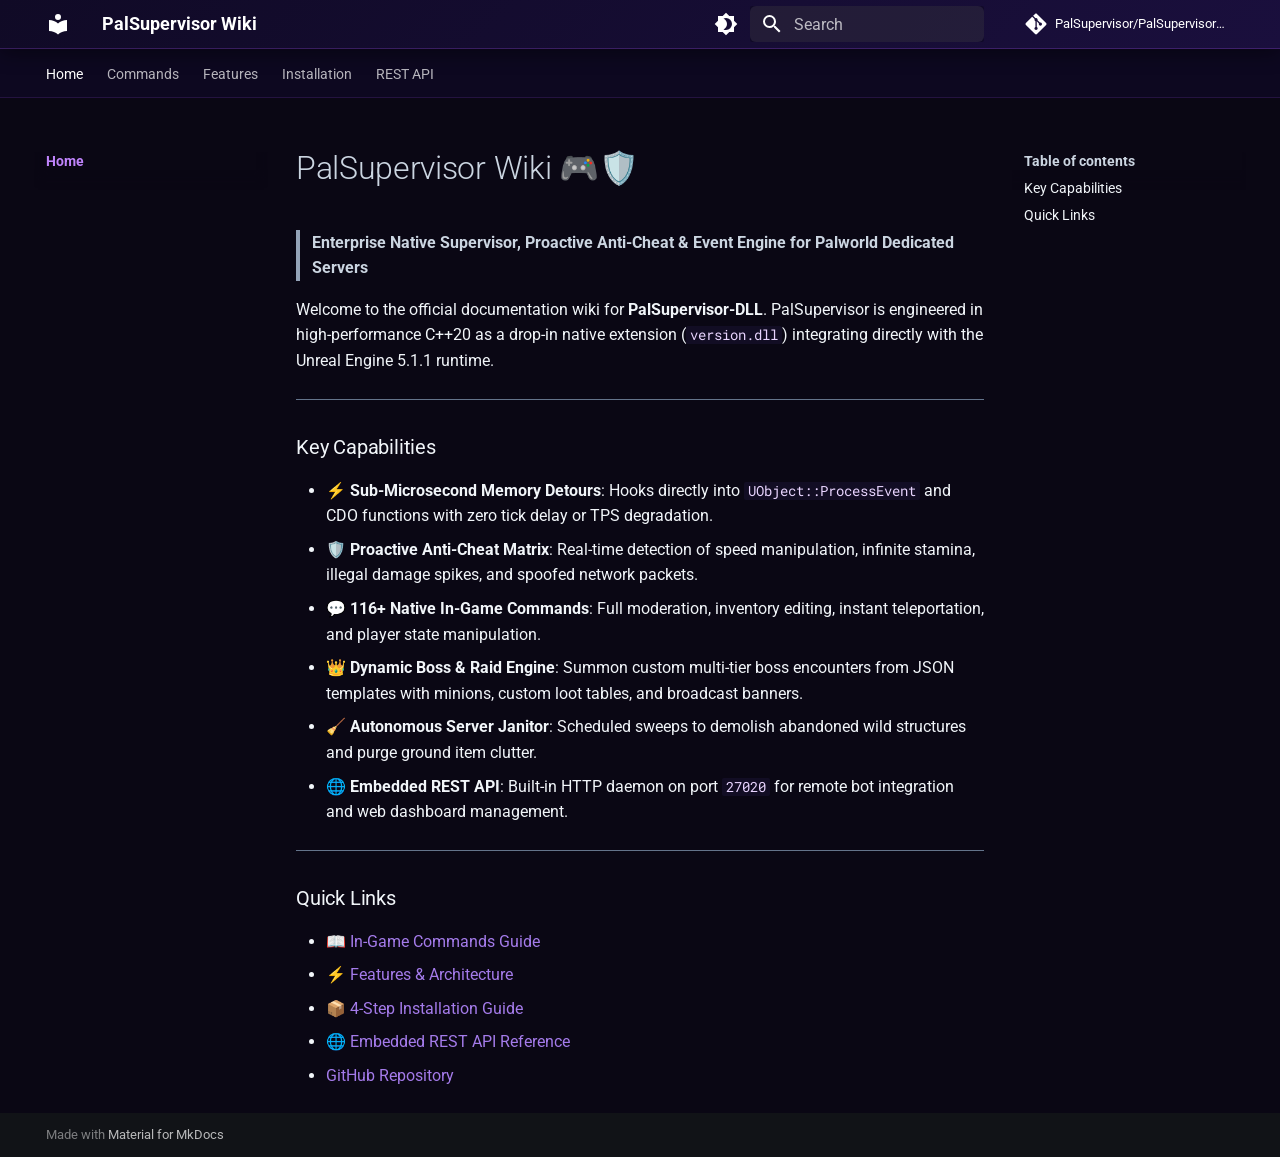
==== index.html @ 965a7a0f "Deploy genuine Material for MkDocs wiki with PalSupervisor native commands" ====
<!doctype html>
<html lang="en" class="no-js">
  <head>
    
      <meta charset="utf-8">
      <meta name="viewport" content="width=device-width,initial-scale=1">
      
        <meta name="description" content="Enterprise Native Supervisor & Anti-Cheat for Palworld Dedicated Servers">
      
      
        <meta name="author" content="PalSupervisor">
      
      
        <link rel="canonical" href="https://palsupervisor.github.io/PalSupervisor-DLL/">
      
      
      
        <link rel="next" href="Commands/">
      
      
        
      
      
      <link rel="icon" href="assets/images/favicon.png">
      <meta name="generator" content="mkdocs-1.6.1, mkdocs-material-9.7.7">
    
    
      
        <title>PalSupervisor Wiki</title>
      
    
    
      <link rel="stylesheet" href="assets/stylesheets/main.ec1eaa64.min.css">
      
        
        <link rel="stylesheet" href="assets/stylesheets/palette.ab4e12ef.min.css">
      
      


    
    
      
    
    
      
        
        
        <link rel="preconnect" href="https://fonts.gstatic.com" crossorigin>
        <link rel="stylesheet" href="https://fonts.googleapis.com/css?family=Roboto:300,300i,400,400i,700,700i%7CRoboto+Mono:400,400i,700,700i&display=fallback">
        <style>:root{--md-text-font:"Roboto";--md-code-font:"Roboto Mono"}</style>
      
    
    
      <link rel="stylesheet" href="stylesheets/extra.css">
    
    <script>__md_scope=new URL(".",location),__md_hash=e=>[...e].reduce(((e,_)=>(e<<5)-e+_.charCodeAt(0)),0),__md_get=(e,_=localStorage,t=__md_scope)=>JSON.parse(_.getItem(t.pathname+"."+e)),__md_set=(e,_,t=localStorage,a=__md_scope)=>{try{t.setItem(a.pathname+"."+e,JSON.stringify(_))}catch(e){}}</script>
    
      

    
    
  </head>
  
  
    
    
      
    
    
    
    
    <body dir="ltr" data-md-color-scheme="slate" data-md-color-primary="deep-purple" data-md-color-accent="purple">
  
    
    <input class="md-toggle" data-md-toggle="drawer" type="checkbox" id="__drawer" autocomplete="off">
    <input class="md-toggle" data-md-toggle="search" type="checkbox" id="__search" autocomplete="off">
    <label class="md-overlay" for="__drawer"></label>
    <div data-md-component="skip">
      
        
        <a href="#palsupervisor-wiki" class="md-skip">
          Skip to content
        </a>
      
    </div>
    <div data-md-component="announce">
      
    </div>
    
    
      

<header class="md-header" data-md-component="header">
  <nav class="md-header__inner md-grid" aria-label="Header">
    <a href="." title="PalSupervisor Wiki" class="md-header__button md-logo" aria-label="PalSupervisor Wiki" data-md-component="logo">
      
  
  <svg xmlns="http://www.w3.org/2000/svg" viewBox="0 0 24 24"><path d="M12 8a3 3 0 0 0 3-3 3 3 0 0 0-3-3 3 3 0 0 0-3 3 3 3 0 0 0 3 3m0 3.54C9.64 9.35 6.5 8 3 8v11c3.5 0 6.64 1.35 9 3.54 2.36-2.19 5.5-3.54 9-3.54V8c-3.5 0-6.64 1.35-9 3.54"/></svg>

    </a>
    <label class="md-header__button md-icon" for="__drawer">
      
      <svg xmlns="http://www.w3.org/2000/svg" viewBox="0 0 24 24"><path d="M3 6h18v2H3zm0 5h18v2H3zm0 5h18v2H3z"/></svg>
    </label>
    <div class="md-header__title" data-md-component="header-title">
      <div class="md-header__ellipsis">
        <div class="md-header__topic">
          <span class="md-ellipsis">
            PalSupervisor Wiki
          </span>
        </div>
        <div class="md-header__topic" data-md-component="header-topic">
          <span class="md-ellipsis">
            
              Home
            
          </span>
        </div>
      </div>
    </div>
    
      
        <form class="md-header__option" data-md-component="palette">
  
    
    
    
    <input class="md-option" data-md-color-media="" data-md-color-scheme="slate" data-md-color-primary="deep-purple" data-md-color-accent="purple"  aria-label="Switch to light mode"  type="radio" name="__palette" id="__palette_0">
    
      <label class="md-header__button md-icon" title="Switch to light mode" for="__palette_1" hidden>
        <svg xmlns="http://www.w3.org/2000/svg" viewBox="0 0 24 24"><path d="M12 18c-.89 0-1.74-.2-2.5-.55C11.56 16.5 13 14.42 13 12s-1.44-4.5-3.5-5.45C10.26 6.2 11.11 6 12 6a6 6 0 0 1 6 6 6 6 0 0 1-6 6m8-9.31V4h-4.69L12 .69 8.69 4H4v4.69L.69 12 4 15.31V20h4.69L12 23.31 15.31 20H20v-4.69L23.31 12z"/></svg>
      </label>
    
  
    
    
    
    <input class="md-option" data-md-color-media="" data-md-color-scheme="default" data-md-color-primary="deep-purple" data-md-color-accent="purple"  aria-label="Switch to dark mode"  type="radio" name="__palette" id="__palette_1">
    
      <label class="md-header__button md-icon" title="Switch to dark mode" for="__palette_0" hidden>
        <svg xmlns="http://www.w3.org/2000/svg" viewBox="0 0 24 24"><path d="M12 8a4 4 0 0 0-4 4 4 4 0 0 0 4 4 4 4 0 0 0 4-4 4 4 0 0 0-4-4m0 10a6 6 0 0 1-6-6 6 6 0 0 1 6-6 6 6 0 0 1 6 6 6 6 0 0 1-6 6m8-9.31V4h-4.69L12 .69 8.69 4H4v4.69L.69 12 4 15.31V20h4.69L12 23.31 15.31 20H20v-4.69L23.31 12z"/></svg>
      </label>
    
  
</form>
      
    
    
      <script>var palette=__md_get("__palette");if(palette&&palette.color){if("(prefers-color-scheme)"===palette.color.media){var media=matchMedia("(prefers-color-scheme: light)"),input=document.querySelector(media.matches?"[data-md-color-media='(prefers-color-scheme: light)']":"[data-md-color-media='(prefers-color-scheme: dark)']");palette.color.media=input.getAttribute("data-md-color-media"),palette.color.scheme=input.getAttribute("data-md-color-scheme"),palette.color.primary=input.getAttribute("data-md-color-primary"),palette.color.accent=input.getAttribute("data-md-color-accent")}for(var[key,value]of Object.entries(palette.color))document.body.setAttribute("data-md-color-"+key,value)}</script>
    
    
    
      
      
        <label class="md-header__button md-icon" for="__search">
          
          <svg xmlns="http://www.w3.org/2000/svg" viewBox="0 0 24 24"><path d="M9.5 3A6.5 6.5 0 0 1 16 9.5c0 1.61-.59 3.09-1.56 4.23l.27.27h.79l5 5-1.5 1.5-5-5v-.79l-.27-.27A6.52 6.52 0 0 1 9.5 16 6.5 6.5 0 0 1 3 9.5 6.5 6.5 0 0 1 9.5 3m0 2C7 5 5 7 5 9.5S7 14 9.5 14 14 12 14 9.5 12 5 9.5 5"/></svg>
        </label>
        <div class="md-search" data-md-component="search" role="dialog">
  <label class="md-search__overlay" for="__search"></label>
  <div class="md-search__inner" role="search">
    <form class="md-search__form" name="search">
      <input type="text" class="md-search__input" name="query" aria-label="Search" placeholder="Search" autocapitalize="off" autocorrect="off" autocomplete="off" spellcheck="false" data-md-component="search-query" required>
      <label class="md-search__icon md-icon" for="__search">
        
        <svg xmlns="http://www.w3.org/2000/svg" viewBox="0 0 24 24"><path d="M9.5 3A6.5 6.5 0 0 1 16 9.5c0 1.61-.59 3.09-1.56 4.23l.27.27h.79l5 5-1.5 1.5-5-5v-.79l-.27-.27A6.52 6.52 0 0 1 9.5 16 6.5 6.5 0 0 1 3 9.5 6.5 6.5 0 0 1 9.5 3m0 2C7 5 5 7 5 9.5S7 14 9.5 14 14 12 14 9.5 12 5 9.5 5"/></svg>
        
        <svg xmlns="http://www.w3.org/2000/svg" viewBox="0 0 24 24"><path d="M20 11v2H8l5.5 5.5-1.42 1.42L4.16 12l7.92-7.92L13.5 5.5 8 11z"/></svg>
      </label>
      <nav class="md-search__options" aria-label="Search">
        
          <a href="javascript:void(0)" class="md-search__icon md-icon" title="Share" aria-label="Share" data-clipboard data-clipboard-text="" data-md-component="search-share" tabindex="-1">
            
            <svg xmlns="http://www.w3.org/2000/svg" viewBox="0 0 24 24"><path d="M18 16.08c-.76 0-1.44.3-1.96.77L8.91 12.7c.05-.23.09-.46.09-.7s-.04-.47-.09-.7l7.05-4.11c.54.5 1.25.81 2.04.81a3 3 0 0 0 3-3 3 3 0 0 0-3-3 3 3 0 0 0-3 3c0 .24.04.47.09.7L8.04 9.81C7.5 9.31 6.79 9 6 9a3 3 0 0 0-3 3 3 3 0 0 0 3 3c.79 0 1.5-.31 2.04-.81l7.12 4.15c-.05.21-.08.43-.08.66 0 1.61 1.31 2.91 2.92 2.91s2.92-1.3 2.92-2.91A2.92 2.92 0 0 0 18 16.08"/></svg>
          </a>
        
        <button type="reset" class="md-search__icon md-icon" title="Clear" aria-label="Clear" tabindex="-1">
          
          <svg xmlns="http://www.w3.org/2000/svg" viewBox="0 0 24 24"><path d="M19 6.41 17.59 5 12 10.59 6.41 5 5 6.41 10.59 12 5 17.59 6.41 19 12 13.41 17.59 19 19 17.59 13.41 12z"/></svg>
        </button>
      </nav>
      
        <div class="md-search__suggest" data-md-component="search-suggest"></div>
      
    </form>
    <div class="md-search__output">
      <div class="md-search__scrollwrap" tabindex="0" data-md-scrollfix>
        <div class="md-search-result" data-md-component="search-result">
          <div class="md-search-result__meta">
            Initializing search
          </div>
          <ol class="md-search-result__list" role="presentation"></ol>
        </div>
      </div>
    </div>
  </div>
</div>
      
    
    
      <div class="md-header__source">
        <a href="https://github.com/PalSupervisor/PalSupervisor-DLL" title="Go to repository" class="md-source" data-md-component="source">
  <div class="md-source__icon md-icon">
    
    <svg xmlns="http://www.w3.org/2000/svg" viewBox="0 0 448 512"><!--! Font Awesome Free 7.1.0 by @fontawesome - https://fontawesome.com License - https://fontawesome.com/license/free (Icons: CC BY 4.0, Fonts: SIL OFL 1.1, Code: MIT License) Copyright 2025 Fonticons, Inc.--><path d="M439.6 236.1 244 40.5c-5.4-5.5-12.8-8.5-20.4-8.5s-15 3-20.4 8.4L162.5 81l51.5 51.5c27.1-9.1 52.7 16.8 43.4 43.7l49.7 49.7c34.2-11.8 61.2 31 35.5 56.7-26.5 26.5-70.2-2.9-56-37.3L240.3 199v121.9c25.3 12.5 22.3 41.8 9.1 55-6.4 6.4-15.2 10.1-24.3 10.1s-17.8-3.6-24.3-10.1c-17.6-17.6-11.1-46.9 11.2-56v-123c-20.8-8.5-24.6-30.7-18.6-45L142.6 101 8.5 235.1C3 240.6 0 247.9 0 255.5s3 15 8.5 20.4l195.6 195.7c5.4 5.4 12.7 8.4 20.4 8.4s15-3 20.4-8.4l194.7-194.7c5.4-5.4 8.4-12.8 8.4-20.4s-3-15-8.4-20.4"/></svg>
  </div>
  <div class="md-source__repository">
    PalSupervisor/PalSupervisor-DLL
  </div>
</a>
      </div>
    
  </nav>
  
</header>
    
    <div class="md-container" data-md-component="container">
      
      
        
          
            
<nav class="md-tabs" aria-label="Tabs" data-md-component="tabs">
  <div class="md-grid">
    <ul class="md-tabs__list">
      
        
  
  
  
    
  
  
    <li class="md-tabs__item md-tabs__item--active">
      <a href="." class="md-tabs__link">
        
  
  
    
  
  Home

      </a>
    </li>
  

      
        
  
  
  
  
    <li class="md-tabs__item">
      <a href="Commands/" class="md-tabs__link">
        
  
  
    
  
  Commands

      </a>
    </li>
  

      
        
  
  
  
  
    <li class="md-tabs__item">
      <a href="Features/" class="md-tabs__link">
        
  
  
    
  
  Features

      </a>
    </li>
  

      
        
  
  
  
  
    <li class="md-tabs__item">
      <a href="Installation/" class="md-tabs__link">
        
  
  
    
  
  Installation

      </a>
    </li>
  

      
        
  
  
  
  
    <li class="md-tabs__item">
      <a href="RESTAPI/" class="md-tabs__link">
        
  
  
    
  
  REST API

      </a>
    </li>
  

      
    </ul>
  </div>
</nav>
          
        
      
      <main class="md-main" data-md-component="main">
        <div class="md-main__inner md-grid">
          
            
              
              <div class="md-sidebar md-sidebar--primary" data-md-component="sidebar" data-md-type="navigation" >
                <div class="md-sidebar__scrollwrap">
                  <div class="md-sidebar__inner">
                    


  


<nav class="md-nav md-nav--primary md-nav--lifted" aria-label="Navigation" data-md-level="0">
  <label class="md-nav__title" for="__drawer">
    <a href="." title="PalSupervisor Wiki" class="md-nav__button md-logo" aria-label="PalSupervisor Wiki" data-md-component="logo">
      
  
  <svg xmlns="http://www.w3.org/2000/svg" viewBox="0 0 24 24"><path d="M12 8a3 3 0 0 0 3-3 3 3 0 0 0-3-3 3 3 0 0 0-3 3 3 3 0 0 0 3 3m0 3.54C9.64 9.35 6.5 8 3 8v11c3.5 0 6.64 1.35 9 3.54 2.36-2.19 5.5-3.54 9-3.54V8c-3.5 0-6.64 1.35-9 3.54"/></svg>

    </a>
    PalSupervisor Wiki
  </label>
  
    <div class="md-nav__source">
      <a href="https://github.com/PalSupervisor/PalSupervisor-DLL" title="Go to repository" class="md-source" data-md-component="source">
  <div class="md-source__icon md-icon">
    
    <svg xmlns="http://www.w3.org/2000/svg" viewBox="0 0 448 512"><!--! Font Awesome Free 7.1.0 by @fontawesome - https://fontawesome.com License - https://fontawesome.com/license/free (Icons: CC BY 4.0, Fonts: SIL OFL 1.1, Code: MIT License) Copyright 2025 Fonticons, Inc.--><path d="M439.6 236.1 244 40.5c-5.4-5.5-12.8-8.5-20.4-8.5s-15 3-20.4 8.4L162.5 81l51.5 51.5c27.1-9.1 52.7 16.8 43.4 43.7l49.7 49.7c34.2-11.8 61.2 31 35.5 56.7-26.5 26.5-70.2-2.9-56-37.3L240.3 199v121.9c25.3 12.5 22.3 41.8 9.1 55-6.4 6.4-15.2 10.1-24.3 10.1s-17.8-3.6-24.3-10.1c-17.6-17.6-11.1-46.9 11.2-56v-123c-20.8-8.5-24.6-30.7-18.6-45L142.6 101 8.5 235.1C3 240.6 0 247.9 0 255.5s3 15 8.5 20.4l195.6 195.7c5.4 5.4 12.7 8.4 20.4 8.4s15-3 20.4-8.4l194.7-194.7c5.4-5.4 8.4-12.8 8.4-20.4s-3-15-8.4-20.4"/></svg>
  </div>
  <div class="md-source__repository">
    PalSupervisor/PalSupervisor-DLL
  </div>
</a>
    </div>
  
  <ul class="md-nav__list" data-md-scrollfix>
    
      
      
  
  
    
  
  
  
    <li class="md-nav__item md-nav__item--active">
      
      <input class="md-nav__toggle md-toggle" type="checkbox" id="__toc">
      
      
        
      
      
        <label class="md-nav__link md-nav__link--active" for="__toc">
          
  
  
  <span class="md-ellipsis">
    
  
    Home
  

    
  </span>
  
  

          <span class="md-nav__icon md-icon"></span>
        </label>
      
      <a href="." class="md-nav__link md-nav__link--active">
        
  
  
  <span class="md-ellipsis">
    
  
    Home
  

    
  </span>
  
  

      </a>
      
        

<nav class="md-nav md-nav--secondary" aria-label="Table of contents">
  
  
  
    
  
  
    <label class="md-nav__title" for="__toc">
      <span class="md-nav__icon md-icon"></span>
      Table of contents
    </label>
    <ul class="md-nav__list" data-md-component="toc" data-md-scrollfix>
      
        <li class="md-nav__item">
  <a href="#key-capabilities" class="md-nav__link">
    <span class="md-ellipsis">
      
        Key Capabilities
      
    </span>
  </a>
  
</li>
      
        <li class="md-nav__item">
  <a href="#quick-links" class="md-nav__link">
    <span class="md-ellipsis">
      
        Quick Links
      
    </span>
  </a>
  
</li>
      
    </ul>
  
</nav>
      
    </li>
  

    
      
      
  
  
  
  
    <li class="md-nav__item">
      <a href="Commands/" class="md-nav__link">
        
  
  
  <span class="md-ellipsis">
    
  
    Commands
  

    
  </span>
  
  

      </a>
    </li>
  

    
      
      
  
  
  
  
    <li class="md-nav__item">
      <a href="Features/" class="md-nav__link">
        
  
  
  <span class="md-ellipsis">
    
  
    Features
  

    
  </span>
  
  

      </a>
    </li>
  

    
      
      
  
  
  
  
    <li class="md-nav__item">
      <a href="Installation/" class="md-nav__link">
        
  
  
  <span class="md-ellipsis">
    
  
    Installation
  

    
  </span>
  
  

      </a>
    </li>
  

    
      
      
  
  
  
  
    <li class="md-nav__item">
      <a href="RESTAPI/" class="md-nav__link">
        
  
  
  <span class="md-ellipsis">
    
  
    REST API
  

    
  </span>
  
  

      </a>
    </li>
  

    
  </ul>
</nav>
                  </div>
                </div>
              </div>
            
            
              
              <div class="md-sidebar md-sidebar--secondary" data-md-component="sidebar" data-md-type="toc" >
                <div class="md-sidebar__scrollwrap">
                  <div class="md-sidebar__inner">
                    

<nav class="md-nav md-nav--secondary" aria-label="Table of contents">
  
  
  
    
  
  
    <label class="md-nav__title" for="__toc">
      <span class="md-nav__icon md-icon"></span>
      Table of contents
    </label>
    <ul class="md-nav__list" data-md-component="toc" data-md-scrollfix>
      
        <li class="md-nav__item">
  <a href="#key-capabilities" class="md-nav__link">
    <span class="md-ellipsis">
      
        Key Capabilities
      
    </span>
  </a>
  
</li>
      
        <li class="md-nav__item">
  <a href="#quick-links" class="md-nav__link">
    <span class="md-ellipsis">
      
        Quick Links
      
    </span>
  </a>
  
</li>
      
    </ul>
  
</nav>
                  </div>
                </div>
              </div>
            
          
          
            <div class="md-content" data-md-component="content">
              
              <article class="md-content__inner md-typeset">
                
                  


  
  


<h1 id="palsupervisor-wiki">PalSupervisor Wiki 🎮🛡️</h1>
<blockquote>
<p><strong>Enterprise Native Supervisor, Proactive Anti-Cheat &amp; Event Engine for Palworld Dedicated Servers</strong></p>
</blockquote>
<p>Welcome to the official documentation wiki for <strong>PalSupervisor-DLL</strong>. PalSupervisor is engineered in high-performance C++20 as a drop-in native extension (<code>version.dll</code>) integrating directly with the Unreal Engine 5.1.1 runtime.</p>
<hr />
<h3 id="key-capabilities">Key Capabilities</h3>
<ul>
<li><strong>⚡ Sub-Microsecond Memory Detours</strong>: Hooks directly into <code>UObject::ProcessEvent</code> and CDO functions with zero tick delay or TPS degradation.</li>
<li><strong>🛡️ Proactive Anti-Cheat Matrix</strong>: Real-time detection of speed manipulation, infinite stamina, illegal damage spikes, and spoofed network packets.</li>
<li><strong>💬 116+ Native In-Game Commands</strong>: Full moderation, inventory editing, instant teleportation, and player state manipulation.</li>
<li><strong>👑 Dynamic Boss &amp; Raid Engine</strong>: Summon custom multi-tier boss encounters from JSON templates with minions, custom loot tables, and broadcast banners.</li>
<li><strong>🧹 Autonomous Server Janitor</strong>: Scheduled sweeps to demolish abandoned wild structures and purge ground item clutter.</li>
<li><strong>🌐 Embedded REST API</strong>: Built-in HTTP daemon on port <code>27020</code> for remote bot integration and web dashboard management.</li>
</ul>
<hr />
<h3 id="quick-links">Quick Links</h3>
<ul>
<li><a href="Commands/">📖 In-Game Commands Guide</a></li>
<li><a href="Features/">⚡ Features &amp; Architecture</a></li>
<li><a href="Installation/">📦 4-Step Installation Guide</a></li>
<li><a href="RESTAPI/">🌐 Embedded REST API Reference</a></li>
<li><a href="https://github.com/PalSupervisor/PalSupervisor-DLL">GitHub Repository</a></li>
</ul>












                
              </article>
            </div>
          
          
<script>var target=document.getElementById(location.hash.slice(1));target&&target.name&&(target.checked=target.name.startsWith("__tabbed_"))</script>
        </div>
        
          <button type="button" class="md-top md-icon" data-md-component="top" hidden>
  
  <svg xmlns="http://www.w3.org/2000/svg" viewBox="0 0 24 24"><path d="M13 20h-2V8l-5.5 5.5-1.42-1.42L12 4.16l7.92 7.92-1.42 1.42L13 8z"/></svg>
  Back to top
</button>
        
      </main>
      
        <footer class="md-footer">
  
  <div class="md-footer-meta md-typeset">
    <div class="md-footer-meta__inner md-grid">
      <div class="md-copyright">
  
  
    Made with
    <a href="https://squidfunk.github.io/mkdocs-material/" target="_blank" rel="noopener">
      Material for MkDocs
    </a>
  
</div>
      
    </div>
  </div>
</footer>
      
    </div>
    <div class="md-dialog" data-md-component="dialog">
      <div class="md-dialog__inner md-typeset"></div>
    </div>
    
    
    
      
      
      <script id="__config" type="application/json">{"annotate": null, "base": ".", "features": ["navigation.tabs", "navigation.sections", "navigation.top", "search.suggest", "search.highlight", "search.share", "content.code.copy"], "search": "assets/javascripts/workers/search.2c215733.min.js", "tags": null, "translations": {"clipboard.copied": "Copied to clipboard", "clipboard.copy": "Copy to clipboard", "search.result.more.one": "1 more on this page", "search.result.more.other": "# more on this page", "search.result.none": "No matching documents", "search.result.one": "1 matching document", "search.result.other": "# matching documents", "search.result.placeholder": "Type to start searching", "search.result.term.missing": "Missing", "select.version": "Select version"}, "version": null}</script>
    
    
      <script src="assets/javascripts/bundle.d7400e89.min.js"></script>
      
    
  </body>
</html>
---- assets/stylesheets/main.ec1eaa64.min.css ----
@charset "UTF-8";html{-webkit-text-size-adjust:none;-moz-text-size-adjust:none;text-size-adjust:none;box-sizing:border-box}*,:after,:before{box-sizing:inherit}@media (prefers-reduced-motion){*,:after,:before{transition:none!important}}body{margin:0}a,button,input,label{-webkit-tap-highlight-color:transparent}a{color:inherit;text-decoration:none}hr{border:0;box-sizing:initial;display:block;height:.05rem;overflow:visible;padding:0}small{font-size:80%}sub,sup{line-height:1em}img{border-style:none}table{border-collapse:initial;border-spacing:0}td,th{font-weight:400;vertical-align:top}button{background:#0000;border:0;font-family:inherit;font-size:inherit;margin:0;padding:0}input{border:0;outline:none}:root{--md-primary-fg-color:#4051b5;--md-primary-fg-color--light:#5d6cc0;--md-primary-fg-color--dark:#303fa1;--md-primary-bg-color:#fff;--md-primary-bg-color--light:#ffffffb3;--md-accent-fg-color:#526cfe;--md-accent-fg-color--transparent:#526cfe1a;--md-accent-bg-color:#fff;--md-accent-bg-color--light:#ffffffb3}[data-md-color-scheme=default]{color-scheme:light}[data-md-color-scheme=default] img[src$="#gh-dark-mode-only"],[data-md-color-scheme=default] img[src$="#only-dark"]{display:none}:root,[data-md-color-scheme=default]{--md-hue:225deg;--md-default-fg-color:#000000de;--md-default-fg-color--light:#0000008a;--md-default-fg-color--lighter:#00000052;--md-default-fg-color--lightest:#00000012;--md-default-bg-color:#fff;--md-default-bg-color--light:#ffffffb3;--md-default-bg-color--lighter:#ffffff4d;--md-default-bg-color--lightest:#ffffff1f;--md-code-fg-color:#36464e;--md-code-bg-color:#f5f5f5;--md-code-bg-color--light:#f5f5f5b3;--md-code-bg-color--lighter:#f5f5f54d;--md-code-hl-color:#4287ff;--md-code-hl-color--light:#4287ff1a;--md-code-hl-number-color:#d52a2a;--md-code-hl-special-color:#db1457;--md-code-hl-function-color:#a846b9;--md-code-hl-constant-color:#6e59d9;--md-code-hl-keyword-color:#3f6ec6;--md-code-hl-string-color:#1c7d4d;--md-code-hl-name-color:var(--md-code-fg-color);--md-code-hl-operator-color:var(--md-default-fg-color--light);--md-code-hl-punctuation-color:var(--md-default-fg-color--light);--md-code-hl-comment-color:var(--md-default-fg-color--light);--md-code-hl-generic-color:var(--md-default-fg-color--light);--md-code-hl-variable-color:var(--md-default-fg-color--light);--md-typeset-color:var(--md-default-fg-color);--md-typeset-a-color:var(--md-primary-fg-color);--md-typeset-del-color:#f5503d26;--md-typeset-ins-color:#0bd57026;--md-typeset-kbd-color:#fafafa;--md-typeset-kbd-accent-color:#fff;--md-typeset-kbd-border-color:#b8b8b8;--md-typeset-mark-color:#ffff0080;--md-typeset-table-color:#0000001f;--md-typeset-table-color--light:rgba(0,0,0,.035);--md-admonition-fg-color:var(--md-default-fg-color);--md-admonition-bg-color:var(--md-default-bg-color);--md-warning-fg-color:#000000de;--md-warning-bg-color:#ff9;--md-footer-fg-color:#fff;--md-footer-fg-color--light:#ffffffb3;--md-footer-fg-color--lighter:#ffffff73;--md-footer-bg-color:#000000de;--md-footer-bg-color--dark:#00000052;--md-shadow-z1:0 0.2rem 0.5rem #0000000d,0 0 0.05rem #0000001a;--md-shadow-z2:0 0.2rem 0.5rem #0000001a,0 0 0.05rem #00000040;--md-shadow-z3:0 0.2rem 0.5rem #0003,0 0 0.05rem #00000059}.md-icon svg{fill:currentcolor;display:block;height:1.2rem;width:1.2rem}body{-webkit-font-smoothing:antialiased;-moz-osx-font-smoothing:grayscale;--md-text-font-family:var(--md-text-font,_),-apple-system,BlinkMacSystemFont,Helvetica,Arial,sans-serif;--md-code-font-family:var(--md-code-font,_),SFMono-Regular,Consolas,Menlo,monospace}aside,body,input{font-feature-settings:"kern","liga";color:var(--md-typeset-color);font-family:var(--md-text-font-family)}code,kbd,pre{font-feature-settings:"kern";font-family:var(--md-code-font-family)}:root{--md-typeset-table-sort-icon:url('data:image/svg+xml;charset=utf-8,<svg xmlns="http://www.w3.org/2000/svg" viewBox="0 0 24 24"><path d="m18 21-4-4h3V7h-3l4-4 4 4h-3v10h3M2 19v-2h10v2M2 13v-2h7v2M2 7V5h4v2z"/></svg>');--md-typeset-table-sort-icon--asc:url('data:image/svg+xml;charset=utf-8,<svg xmlns="http://www.w3.org/2000/svg" viewBox="0 0 24 24"><path d="M19 17h3l-4 4-4-4h3V3h2M2 17h10v2H2M6 5v2H2V5m0 6h7v2H2z"/></svg>');--md-typeset-table-sort-icon--desc:url('data:image/svg+xml;charset=utf-8,<svg xmlns="http://www.w3.org/2000/svg" viewBox="0 0 24 24"><path d="M19 7h3l-4-4-4 4h3v14h2M2 17h10v2H2M6 5v2H2V5m0 6h7v2H2z"/></svg>')}.md-typeset{-webkit-print-color-adjust:exact;color-adjust:exact;font-size:.8rem;line-height:1.6;overflow-wrap:break-word}@media print{.md-typeset{font-size:.68rem}}.md-typeset blockquote,.md-typeset dl,.md-typeset figure,.md-typeset ol,.md-typeset pre,.md-typeset ul{margin-bottom:1em;margin-top:1em}.md-typeset h1{color:var(--md-default-fg-color--light);font-size:2em;line-height:1.3;margin:0 0 1.25em}.md-typeset h1,.md-typeset h2{font-weight:300;letter-spacing:-.01em}.md-typeset h2{font-size:1.5625em;line-height:1.4;margin:1.6em 0 .64em}.md-typeset h3{font-size:1.25em;font-weight:400;letter-spacing:-.01em;line-height:1.5;margin:1.6em 0 .8em}.md-typeset h2+h3{margin-top:.8em}.md-typeset h4{font-weight:700;letter-spacing:-.01em;margin:1em 0}.md-typeset h5,.md-typeset h6{color:var(--md-default-fg-color--light);font-size:.8em;font-weight:700;letter-spacing:-.01em;margin:1.25em 0}.md-typeset h5{text-transform:uppercase}.md-typeset h5 code{text-transform:none}.md-typeset hr{border-bottom:.05rem solid var(--md-default-fg-color--lightest);display:flow-root;margin:1.5em 0}.md-typeset a{color:var(--md-typeset-a-color);word-break:break-word}.md-typeset a,.md-typeset a:before{transition:color 125ms}.md-typeset a:focus,.md-typeset a:hover{color:var(--md-accent-fg-color)}.md-typeset a:focus code,.md-typeset a:hover code{background-color:var(--md-accent-fg-color--transparent);color:var(--md-accent-fg-color)}.md-typeset a code{color:var(--md-typeset-a-color)}.md-typeset a.focus-visible{outline-color:var(--md-accent-fg-color);outline-offset:.2rem}.md-typeset code,.md-typeset kbd,.md-typeset pre{color:var(--md-code-fg-color);direction:ltr;font-variant-ligatures:none;transition:background-color 125ms}@media print{.md-typeset code,.md-typeset kbd,.md-typeset pre{white-space:pre-wrap}}.md-typeset code{background-color:var(--md-code-bg-color);border-radius:.1rem;-webkit-box-decoration-break:clone;box-decoration-break:clone;font-size:.85em;padding:0 .2941176471em;transition:color 125ms,background-color 125ms;word-break:break-word}.md-typeset code:not(.focus-visible){-webkit-tap-highlight-color:transparent;outline:none}.md-typeset pre{display:flow-root;line-height:1.4;position:relative}.md-typeset pre>code{-webkit-box-decoration-break:slice;box-decoration-break:slice;box-shadow:none;display:block;margin:0;outline-color:var(--md-accent-fg-color);overflow:auto;padding:.7720588235em 1.1764705882em;scrollbar-color:var(--md-default-fg-color--lighter) #0000;scrollbar-width:thin;touch-action:auto;word-break:normal}.md-typeset pre>code:hover{scrollbar-color:var(--md-accent-fg-color) #0000}.md-typeset pre>code::-webkit-scrollbar{height:.2rem;width:.2rem}.md-typeset pre>code::-webkit-scrollbar-thumb{background-color:var(--md-default-fg-color--lighter)}.md-typeset pre>code::-webkit-scrollbar-thumb:hover{background-color:var(--md-accent-fg-color)}.md-typeset kbd{background-color:var(--md-typeset-kbd-color);border-radius:.1rem;box-shadow:0 .1rem 0 .05rem var(--md-typeset-kbd-border-color),0 .1rem 0 var(--md-typeset-kbd-border-color),0 -.1rem .2rem var(--md-typeset-kbd-accent-color) inset;color:var(--md-default-fg-color);display:inline-block;font-size:.75em;padding:0 .6666666667em;vertical-align:text-top;word-break:break-word}.md-typeset mark{background-color:var(--md-typeset-mark-color);-webkit-box-decoration-break:clone;box-decoration-break:clone;color:inherit;word-break:break-word}.md-typeset abbr{cursor:help;text-decoration:none}.md-typeset [data-preview],.md-typeset abbr{border-bottom:.05rem dotted var(--md-default-fg-color--light)}.md-typeset small{opacity:.75}[dir=ltr] .md-typeset sub,[dir=ltr] .md-typeset sup{margin-left:.078125em}[dir=rtl] .md-typeset sub,[dir=rtl] .md-typeset sup{margin-right:.078125em}[dir=ltr] .md-typeset blockquote{padding-left:.6rem}[dir=rtl] .md-typeset blockquote{padding-right:.6rem}[dir=ltr] .md-typeset blockquote{border-left:.2rem solid var(--md-default-fg-color--lighter)}[dir=rtl] .md-typeset blockquote{border-right:.2rem solid var(--md-default-fg-color--lighter)}.md-typeset blockquote{color:var(--md-default-fg-color--light);margin-left:0;margin-right:0}.md-typeset ul{list-style-type:disc}.md-typeset ul[type]{list-style-type:revert-layer}[dir=ltr] .md-typeset ol,[dir=ltr] .md-typeset ul{margin-left:.625em}[dir=rtl] .md-typeset ol,[dir=rtl] .md-typeset ul{margin-right:.625em}.md-typeset ol,.md-typeset ul{padding:0}.md-typeset ol:not([hidden]),.md-typeset ul:not([hidden]){display:flow-root}.md-typeset ol ol,.md-typeset ul ol{list-style-type:lower-alpha}.md-typeset ol ol ol,.md-typeset ul ol ol{list-style-type:lower-roman}.md-typeset ol ol ol ol,.md-typeset ul ol ol ol{list-style-type:upper-alpha}.md-typeset ol ol ol ol ol,.md-typeset ul ol ol ol ol{list-style-type:upper-roman}.md-typeset ol[type],.md-typeset ul[type]{list-style-type:revert-layer}[dir=ltr] .md-typeset ol li,[dir=ltr] .md-typeset ul li{margin-left:1.25em}[dir=rtl] .md-typeset ol li,[dir=rtl] .md-typeset ul li{margin-right:1.25em}.md-typeset ol li,.md-typeset ul li{margin-bottom:.5em}.md-typeset ol li blockquote,.md-typeset ol li p,.md-typeset ul li blockquote,.md-typeset ul li p{margin:.5em 0}.md-typeset ol li:last-child,.md-typeset ul li:last-child{margin-bottom:0}[dir=ltr] .md-typeset ol li ol,[dir=ltr] .md-typeset ol li ul,[dir=ltr] .md-typeset ul li ol,[dir=ltr] .md-typeset ul li ul{margin-left:.625em}[dir=rtl] .md-typeset ol li ol,[dir=rtl] .md-typeset ol li ul,[dir=rtl] .md-typeset ul li ol,[dir=rtl] .md-typeset ul li ul{margin-right:.625em}.md-typeset ol li ol,.md-typeset ol li ul,.md-typeset ul li ol,.md-typeset ul li ul{margin-bottom:.5em;margin-top:.5em}[dir=ltr] .md-typeset dd{margin-left:1.875em}[dir=rtl] .md-typeset dd{margin-right:1.875em}.md-typeset dd{margin-bottom:1.5em;margin-top:1em}.md-typeset img,.md-typeset svg,.md-typeset video{height:auto;max-width:100%}.md-typeset img[align=left]{margin:1em 1em 1em 0}.md-typeset img[align=right]{margin:1em 0 1em 1em}.md-typeset img[align]:only-child{margin-top:0}.md-typeset figure{display:flow-root;margin:1em auto;max-width:100%;text-align:center;width:fit-content}.md-typeset figure img{display:block;margin:0 auto}.md-typeset figcaption{font-style:italic;margin:1em auto;max-width:24rem}.md-typeset iframe{max-width:100%}.md-typeset table:not([class]){background-color:var(--md-default-bg-color);border:.05rem solid var(--md-typeset-table-color);border-radius:.1rem;display:inline-block;font-size:.64rem;max-width:100%;overflow:auto;touch-action:auto}@media print{.md-typeset table:not([class]){display:table}}.md-typeset table:not([class])+*{margin-top:1.5em}.md-typeset table:not([class]) td>:first-child,.md-typeset table:not([class]) th>:first-child{margin-top:0}.md-typeset table:not([class]) td>:last-child,.md-typeset table:not([class]) th>:last-child{margin-bottom:0}.md-typeset table:not([class]) td:not([align]),.md-typeset table:not([class]) th:not([align]){text-align:left}[dir=rtl] .md-typeset table:not([class]) td:not([align]),[dir=rtl] .md-typeset table:not([class]) th:not([align]){text-align:right}.md-typeset table:not([class]) th{font-weight:700;min-width:5rem;padding:.9375em 1.25em;vertical-align:top}.md-typeset table:not([class]) td{border-top:.05rem solid var(--md-typeset-table-color);padding:.9375em 1.25em;vertical-align:top}.md-typeset table:not([class]) tbody tr{transition:background-color 125ms}.md-typeset table:not([class]) tbody tr:hover{background-color:var(--md-typeset-table-color--light);box-shadow:0 .05rem 0 var(--md-default-bg-color) inset}.md-typeset table:not([class]) a{word-break:normal}.md-typeset table th[role=columnheader]{cursor:pointer}[dir=ltr] .md-typeset table th[role=columnheader]:after{margin-left:.5em}[dir=rtl] .md-typeset table th[role=columnheader]:after{margin-right:.5em}.md-typeset table th[role=columnheader]:after{content:"";display:inline-block;height:1.2em;-webkit-mask-image:var(--md-typeset-table-sort-icon);mask-image:var(--md-typeset-table-sort-icon);-webkit-mask-repeat:no-repeat;mask-repeat:no-repeat;-webkit-mask-size:contain;mask-size:contain;transition:background-color 125ms;vertical-align:text-bottom;width:1.2em}.md-typeset table th[role=columnheader]:hover:after{background-color:var(--md-default-fg-color--lighter)}.md-typeset table th[role=columnheader][aria-sort=ascending]:after{background-color:var(--md-default-fg-color--light);-webkit-mask-image:var(--md-typeset-table-sort-icon--asc);mask-image:var(--md-typeset-table-sort-icon--asc)}.md-typeset table th[role=columnheader][aria-sort=descending]:after{background-color:var(--md-default-fg-color--light);-webkit-mask-image:var(--md-typeset-table-sort-icon--desc);mask-image:var(--md-typeset-table-sort-icon--desc)}.md-typeset__scrollwrap{margin:1em -.8rem;overflow-x:auto;touch-action:auto}.md-typeset__table{display:inline-block;margin-bottom:.5em;padding:0 .8rem}@media print{.md-typeset__table{display:block}}html .md-typeset__table table{display:table;margin:0;overflow:hidden;width:100%}@media screen and (max-width:44.984375em){.md-content__inner>pre{margin:1em -.8rem}.md-content__inner>pre code{border-radius:0}}.md-typeset .md-author{border-radius:100%;display:block;flex-shrink:0;height:1.6rem;overflow:hidden;position:relative;transition:color 125ms,transform 125ms;width:1.6rem}.md-typeset .md-author img{display:block}.md-typeset .md-author--more{background:var(--md-default-fg-color--lightest);color:var(--md-default-fg-color--lighter);font-size:.6rem;font-weight:700;line-height:1.6rem;text-align:center}.md-typeset .md-author--long{height:2.4rem;width:2.4rem}.md-typeset a.md-author{transform:scale(1)}.md-typeset a.md-author img{border-radius:100%;filter:grayscale(100%) opacity(75%);transition:filter 125ms}.md-typeset a.md-author:focus,.md-typeset a.md-author:hover{transform:scale(1.1);z-index:1}.md-typeset a.md-author:focus img,.md-typeset a.md-author:hover img{filter:grayscale(0)}.md-banner{background-color:var(--md-footer-bg-color);color:var(--md-footer-fg-color);overflow:auto}@media print{.md-banner{display:none}}.md-banner--warning{background-color:var(--md-warning-bg-color);color:var(--md-warning-fg-color)}.md-banner__inner{font-size:.7rem;margin:.6rem auto;padding:0 .8rem}[dir=ltr] .md-banner__button{float:right}[dir=rtl] .md-banner__button{float:left}.md-banner__button{color:inherit;cursor:pointer;transition:opacity .25s}.no-js .md-banner__button{display:none}.md-banner__button:hover{opacity:.7}html{font-size:125%;height:100%;overflow-x:hidden}@media screen and (min-width:100em){html{font-size:137.5%}}@media screen and (min-width:125em){html{font-size:150%}}body{background-color:var(--md-default-bg-color);display:flex;flex-direction:column;font-size:.5rem;min-height:100%;position:relative;width:100%}@media print{body{display:block}}@media screen and (max-width:59.984375em){body[data-md-scrolllock]{position:fixed}}.md-grid{margin-left:auto;margin-right:auto;max-width:61rem}.md-container{display:flex;flex-direction:column;flex-grow:1}@media print{.md-container{display:block}}.md-main{flex-grow:1}.md-main__inner{display:flex;height:100%;margin-top:1.5rem}.md-ellipsis{overflow:hidden;text-overflow:ellipsis}.md-toggle{display:none}.md-option{height:0;opacity:0;position:absolute;width:0}.md-option:checked+label:not([hidden]){display:block}.md-option.focus-visible+label{outline-color:var(--md-accent-fg-color);outline-style:auto}.md-skip{background-color:var(--md-default-fg-color);border-radius:.1rem;color:var(--md-default-bg-color);font-size:.64rem;margin:.5rem;opacity:0;outline-color:var(--md-accent-fg-color);padding:.3rem .5rem;position:fixed;transform:translateY(.4rem);z-index:-1}.md-skip:focus{opacity:1;transform:translateY(0);transition:transform .25s cubic-bezier(.4,0,.2,1),opacity 175ms 75ms;z-index:10}@page{margin:25mm}:root{--md-clipboard-icon:url('data:image/svg+xml;charset=utf-8,<svg xmlns="http://www.w3.org/2000/svg" viewBox="0 0 24 24"><path d="M19 21H8V7h11m0-2H8a2 2 0 0 0-2 2v14a2 2 0 0 0 2 2h11a2 2 0 0 0 2-2V7a2 2 0 0 0-2-2m-3-4H4a2 2 0 0 0-2 2v14h2V3h12z"/></svg>')}.md-clipboard{border-radius:.1rem;color:var(--md-default-fg-color--lightest);cursor:pointer;height:1.5em;outline-color:var(--md-accent-fg-color);outline-offset:.1rem;transition:color .25s;width:1.5em;z-index:1}@media print{.md-clipboard{display:none}}.md-clipboard:not(.focus-visible){-webkit-tap-highlight-color:transparent;outline:none}:hover>.md-clipboard{color:var(--md-default-fg-color--light)}.md-clipboard:focus,.md-clipboard:hover{color:var(--md-accent-fg-color)}.md-clipboard:after{background-color:currentcolor;content:"";display:block;height:1.125em;margin:0 auto;-webkit-mask-image:var(--md-clipboard-icon);mask-image:var(--md-clipboard-icon);-webkit-mask-position:center;mask-position:center;-webkit-mask-repeat:no-repeat;mask-repeat:no-repeat;-webkit-mask-size:contain;mask-size:contain;width:1.125em}.md-clipboard--inline{cursor:pointer}.md-clipboard--inline code{transition:color .25s,background-color .25s}.md-clipboard--inline:focus code,.md-clipboard--inline:hover code{background-color:var(--md-accent-fg-color--transparent);color:var(--md-accent-fg-color)}:root{--md-code-select-icon:url('data:image/svg+xml;charset=utf-8,<svg xmlns="http://www.w3.org/2000/svg" viewBox="0 0 24 24"><path d="M19 19h-4v2h4c1.1 0 2-.9 2-2v-4h-2m0-12h-4v2h4v4h2V5c0-1.1-.9-2-2-2M5 5h4V3H5c-1.1 0-2 .9-2 2v4h2m0 6H3v4c0 1.1.9 2 2 2h4v-2H5zm2-4h2v2H7zm4 0h2v2h-2zm4 0h2v2h-2zM7 7h2v2H7zm4 0h2v2h-2zm4 0h2v2h-2zm-8 8h2v2H7zm4 0h2v2h-2zm4 0h2v2h-2z"/></svg>');--md-code-copy-icon:url('data:image/svg+xml;charset=utf-8,<svg xmlns="http://www.w3.org/2000/svg" viewBox="0 0 24 24"><path d="M19 21H8V7h11m0-2H8a2 2 0 0 0-2 2v14a2 2 0 0 0 2 2h11a2 2 0 0 0 2-2V7a2 2 0 0 0-2-2m-3-4H4a2 2 0 0 0-2 2v14h2V3h12z"/></svg>')}.md-typeset .md-code__content{display:grid}.md-code__nav{background-color:var(--md-code-bg-color--lighter);border-radius:.1rem;display:flex;gap:.2rem;padding:.2rem;position:absolute;right:.25em;top:.25em;transition:background-color .25s;z-index:1}:hover>.md-code__nav{background-color:var(--md-code-bg-color--light)}.md-code__button{color:var(--md-default-fg-color--lightest);cursor:pointer;display:block;height:1.5em;outline-color:var(--md-accent-fg-color);outline-offset:.1rem;transition:color .25s;width:1.5em}:hover>*>.md-code__button{color:var(--md-default-fg-color--light)}.md-code__button.focus-visible,.md-code__button:hover{color:var(--md-accent-fg-color)}.md-code__button--active{color:var(--md-default-fg-color)!important}.md-code__button:after{background-color:currentcolor;content:"";display:block;height:1.125em;margin:0 auto;-webkit-mask-position:center;mask-position:center;-webkit-mask-repeat:no-repeat;mask-repeat:no-repeat;-webkit-mask-size:contain;mask-size:contain;width:1.125em}.md-code__button[data-md-type=select]:after{-webkit-mask-image:var(--md-code-select-icon);mask-image:var(--md-code-select-icon)}.md-code__button[data-md-type=copy]:after{-webkit-mask-image:var(--md-code-copy-icon);mask-image:var(--md-code-copy-icon)}@keyframes consent{0%{opacity:0;transform:translateY(100%)}to{opacity:1;transform:translateY(0)}}@keyframes overlay{0%{opacity:0}to{opacity:1}}.md-consent__overlay{animation:overlay .25s both;-webkit-backdrop-filter:blur(.1rem);backdrop-filter:blur(.1rem);background-color:#0000008a;height:100%;opacity:1;position:fixed;top:0;width:100%;z-index:5}.md-consent__inner{animation:consent .5s cubic-bezier(.1,.7,.1,1) both;background-color:var(--md-default-bg-color);border:0;border-radius:.1rem;bottom:0;box-shadow:0 0 .2rem #0000001a,0 .2rem .4rem #0003;max-height:100%;overflow:auto;padding:0;position:fixed;width:100%;z-index:5}.md-consent__form{padding:.8rem}.md-consent__settings{display:none;margin:1em 0}input:checked+.md-consent__settings{display:block}.md-consent__controls{margin-bottom:.8rem}.md-typeset .md-consent__controls .md-button{display:inline}@media screen and (max-width:44.984375em){.md-typeset .md-consent__controls .md-button{display:block;margin-top:.4rem;text-align:center;width:100%}}.md-consent label{cursor:pointer}.md-content{flex-grow:1;min-width:0}.md-content__inner{margin:0 .8rem 1.2rem;padding-top:.6rem}@media screen and (min-width:76.25em){[dir=ltr] .md-sidebar--primary:not([hidden])~.md-content>.md-content__inner{margin-left:1.2rem}[dir=ltr] .md-sidebar--secondary:not([hidden])~.md-content>.md-content__inner,[dir=rtl] .md-sidebar--primary:not([hidden])~.md-content>.md-content__inner{margin-right:1.2rem}[dir=rtl] .md-sidebar--secondary:not([hidden])~.md-content>.md-content__inner{margin-left:1.2rem}}.md-content__inner:before{content:"";display:block;height:.4rem}.md-content__inner>:last-child{margin-bottom:0}[dir=ltr] .md-content__button{float:right}[dir=rtl] .md-content__button{float:left}[dir=ltr] .md-content__button{margin-left:.4rem}[dir=rtl] .md-content__button{margin-right:.4rem}.md-content__button{margin:.4rem 0;padding:0}@media print{.md-content__button{display:none}}.md-typeset .md-content__button{color:var(--md-default-fg-color--lighter)}.md-content__button svg{display:inline;vertical-align:top}[dir=rtl] .md-content__button svg{transform:scaleX(-1)}[dir=ltr] .md-dialog{right:.8rem}[dir=rtl] .md-dialog{left:.8rem}.md-dialog{background-color:var(--md-default-fg-color);border-radius:.1rem;bottom:.8rem;box-shadow:var(--md-shadow-z3);min-width:11.1rem;opacity:0;padding:.4rem .6rem;pointer-events:none;position:fixed;transform:translateY(100%);transition:transform 0ms .4s,opacity .4s;z-index:4}@media print{.md-dialog{display:none}}.md-dialog--active{opacity:1;pointer-events:auto;transform:translateY(0);transition:transform .4s cubic-bezier(.075,.85,.175,1),opacity .4s}.md-dialog__inner{color:var(--md-default-bg-color);font-size:.7rem}.md-feedback{margin:2em 0 1em;text-align:center}.md-feedback fieldset{border:none;margin:0;padding:0}.md-feedback__title{font-weight:700;margin:1em auto}.md-feedback__inner{position:relative}.md-feedback__list{display:flex;flex-wrap:wrap;place-content:baseline center;position:relative}.md-feedback__list:hover .md-icon:not(:disabled){color:var(--md-default-fg-color--lighter)}:disabled .md-feedback__list{min-height:1.8rem}.md-feedback__icon{color:var(--md-default-fg-color--light);cursor:pointer;flex-shrink:0;margin:0 .1rem;transition:color 125ms}.md-feedback__icon:not(:disabled).md-icon:hover{color:var(--md-accent-fg-color)}.md-feedback__icon:disabled{color:var(--md-default-fg-color--lightest);pointer-events:none}.md-feedback__note{opacity:0;position:relative;transform:translateY(.4rem);transition:transform .4s cubic-bezier(.1,.7,.1,1),opacity .15s}.md-feedback__note>*{margin:0 auto;max-width:16rem}:disabled .md-feedback__note{opacity:1;transform:translateY(0)}@media print{.md-feedback{display:none}}.md-footer{background-color:var(--md-footer-bg-color);color:var(--md-footer-fg-color)}@media print{.md-footer{display:none}}.md-footer__inner{justify-content:space-between;overflow:auto;padding:.2rem}.md-footer__inner:not([hidden]){display:flex}.md-footer__link{align-items:end;display:flex;flex-grow:0.01;margin-bottom:.4rem;margin-top:1rem;max-width:100%;outline-color:var(--md-accent-fg-color);overflow:hidden;transition:opacity .25s}.md-footer__link:focus,.md-footer__link:hover{opacity:.7}[dir=rtl] .md-footer__link svg{transform:scaleX(-1)}@media screen and (max-width:44.984375em){.md-footer__link--prev{flex-shrink:0}.md-footer__link--prev .md-footer__title{display:none}}[dir=ltr] .md-footer__link--next{margin-left:auto}[dir=rtl] .md-footer__link--next{margin-right:auto}.md-footer__link--next{text-align:right}[dir=rtl] .md-footer__link--next{text-align:left}.md-footer__title{flex-grow:1;font-size:.9rem;margin-bottom:.7rem;max-width:calc(100% - 2.4rem);padding:0 1rem;white-space:nowrap}.md-footer__button{margin:.2rem;padding:.4rem}.md-footer__direction{font-size:.64rem;opacity:.7}.md-footer-meta{background-color:var(--md-footer-bg-color--dark)}.md-footer-meta__inner{display:flex;flex-wrap:wrap;justify-content:space-between;padding:.2rem}html .md-footer-meta.md-typeset a{color:var(--md-footer-fg-color--light)}html .md-footer-meta.md-typeset a:focus,html .md-footer-meta.md-typeset a:hover{color:var(--md-footer-fg-color)}.md-copyright{color:var(--md-footer-fg-color--lighter);font-size:.64rem;margin:auto .6rem;padding:.4rem 0;width:100%}@media screen and (min-width:45em){.md-copyright{width:auto}}.md-copyright__highlight{color:var(--md-footer-fg-color--light)}.md-social{display:inline-flex;gap:.2rem;margin:0 .4rem;padding:.2rem 0 .6rem}@media screen and (min-width:45em){.md-social{padding:.6rem 0}}.md-social__link{display:inline-block;height:1.6rem;text-align:center;width:1.6rem}.md-social__link:before{line-height:1.9}.md-social__link svg{fill:currentcolor;max-height:.8rem;vertical-align:-25%}.md-typeset .md-button{border:.1rem solid;border-radius:.1rem;color:var(--md-primary-fg-color);cursor:pointer;display:inline-block;font-weight:700;padding:.625em 2em;transition:color 125ms,background-color 125ms,border-color 125ms}.md-typeset .md-button--primary{background-color:var(--md-primary-fg-color);border-color:var(--md-primary-fg-color);color:var(--md-primary-bg-color)}.md-typeset .md-button:focus,.md-typeset .md-button:hover{background-color:var(--md-accent-fg-color);border-color:var(--md-accent-fg-color);color:var(--md-accent-bg-color)}[dir=ltr] .md-typeset .md-input{border-top-left-radius:.1rem}[dir=ltr] .md-typeset .md-input,[dir=rtl] .md-typeset .md-input{border-top-right-radius:.1rem}[dir=rtl] .md-typeset .md-input{border-top-left-radius:.1rem}.md-typeset .md-input{border-bottom:.1rem solid var(--md-default-fg-color--lighter);box-shadow:var(--md-shadow-z1);font-size:.8rem;height:1.8rem;padding:0 .6rem;transition:border .25s,box-shadow .25s}.md-typeset .md-input:focus,.md-typeset .md-input:hover{border-bottom-color:var(--md-accent-fg-color);box-shadow:var(--md-shadow-z2)}.md-typeset .md-input--stretch{width:100%}.md-header{background-color:var(--md-primary-fg-color);box-shadow:0 0 .2rem #0000,0 .2rem .4rem #0000;color:var(--md-primary-bg-color);display:block;left:0;position:sticky;right:0;top:0;z-index:4}@media print{.md-header{display:none}}.md-header[hidden]{transform:translateY(-100%);transition:transform .25s cubic-bezier(.8,0,.6,1),box-shadow .25s}.md-header--shadow{box-shadow:0 0 .2rem #0000001a,0 .2rem .4rem #0003;transition:transform .25s cubic-bezier(.1,.7,.1,1),box-shadow .25s}.md-header__inner{align-items:center;display:flex;padding:0 .2rem}.md-header__button{color:currentcolor;cursor:pointer;margin:.2rem;outline-color:var(--md-accent-fg-color);padding:.4rem;position:relative;transition:opacity .25s;vertical-align:middle;z-index:1}.md-header__button:hover{opacity:.7}.md-header__button:not([hidden]){display:inline-block}.md-header__button:not(.focus-visible){-webkit-tap-highlight-color:transparent;outline:none}.md-header__button.md-logo{margin:.2rem;padding:.4rem}@media screen and (max-width:76.234375em){.md-header__button.md-logo{display:none}}.md-header__button.md-logo img,.md-header__button.md-logo svg{fill:currentcolor;display:block;height:1.2rem;width:auto}@media screen and (min-width:60em){.md-header__button[for=__search]{display:none}}.no-js .md-header__button[for=__search]{display:none}[dir=rtl] .md-header__button[for=__search] svg{transform:scaleX(-1)}@media screen and (min-width:76.25em){.md-header__button[for=__drawer]{display:none}}.md-header__topic{display:flex;max-width:100%;position:absolute;transition:transform .4s cubic-bezier(.1,.7,.1,1),opacity .15s;white-space:nowrap}.md-header__topic+.md-header__topic{opacity:0;pointer-events:none;transform:translateX(1.25rem);transition:transform .4s cubic-bezier(1,.7,.1,.1),opacity .15s;z-index:-1}[dir=rtl] .md-header__topic+.md-header__topic{transform:translateX(-1.25rem)}.md-header__topic:first-child{font-weight:700}[dir=ltr] .md-header__title{margin-left:1rem;margin-right:.4rem}[dir=rtl] .md-header__title{margin-left:.4rem;margin-right:1rem}.md-header__title{flex-grow:1;font-size:.9rem;height:2.4rem;line-height:2.4rem}.md-header__title--active .md-header__topic{opacity:0;pointer-events:none;transform:translateX(-1.25rem);transition:transform .4s cubic-bezier(1,.7,.1,.1),opacity .15s;z-index:-1}[dir=rtl] .md-header__title--active .md-header__topic{transform:translateX(1.25rem)}.md-header__title--active .md-header__topic+.md-header__topic{opacity:1;pointer-events:auto;transform:translateX(0);transition:transform .4s cubic-bezier(.1,.7,.1,1),opacity .15s;z-index:0}.md-header__title>.md-header__ellipsis{height:100%;position:relative;width:100%}.md-header__option{display:flex;flex-shrink:0;max-width:100%;transition:max-width 0ms .25s,opacity .25s .25s;white-space:nowrap}[data-md-toggle=search]:checked~.md-header .md-header__option{max-width:0;opacity:0;transition:max-width 0ms,opacity 0ms}.md-header__option>input{bottom:0}.md-header__source{display:none}@media screen and (min-width:60em){[dir=ltr] .md-header__source{margin-left:1rem}[dir=rtl] .md-header__source{margin-right:1rem}.md-header__source{display:block;max-width:11.7rem;width:11.7rem}}@media screen and (min-width:76.25em){[dir=ltr] .md-header__source{margin-left:1.4rem}[dir=rtl] .md-header__source{margin-right:1.4rem}}.md-meta{color:var(--md-default-fg-color--light);font-size:.7rem;line-height:1.3}.md-meta__list{display:inline-flex;flex-wrap:wrap;list-style:none;margin:0;padding:0}.md-meta__item:not(:last-child):after{content:"·";margin-left:.2rem;margin-right:.2rem}.md-meta__link{color:var(--md-typeset-a-color)}.md-meta__link:focus,.md-meta__link:hover{color:var(--md-accent-fg-color)}.md-draft{background-color:#ff1744;border-radius:.125em;color:#fff;display:inline-block;font-weight:700;padding-left:.5714285714em;padding-right:.5714285714em}:root{--md-nav-icon--prev:url('data:image/svg+xml;charset=utf-8,<svg xmlns="http://www.w3.org/2000/svg" viewBox="0 0 24 24"><path d="M20 11v2H8l5.5 5.5-1.42 1.42L4.16 12l7.92-7.92L13.5 5.5 8 11z"/></svg>');--md-nav-icon--next:url('data:image/svg+xml;charset=utf-8,<svg xmlns="http://www.w3.org/2000/svg" viewBox="0 0 24 24"><path d="M8.59 16.58 13.17 12 8.59 7.41 10 6l6 6-6 6z"/></svg>');--md-toc-icon:url('data:image/svg+xml;charset=utf-8,<svg xmlns="http://www.w3.org/2000/svg" viewBox="0 0 24 24"><path d="M3 9h14V7H3zm0 4h14v-2H3zm0 4h14v-2H3zm16 0h2v-2h-2zm0-10v2h2V7zm0 6h2v-2h-2z"/></svg>')}.md-nav{font-size:.7rem;line-height:1.3}.md-nav__title{color:var(--md-default-fg-color--light);display:block;font-weight:700;overflow:hidden;padding:0 .6rem;text-overflow:ellipsis}.md-nav__title .md-nav__button{display:none}.md-nav__title .md-nav__button img{height:100%;width:auto}.md-nav__title .md-nav__button.md-logo img,.md-nav__title .md-nav__button.md-logo svg{fill:currentcolor;display:block;height:2.4rem;max-width:100%;object-fit:contain;width:auto}.md-nav__list{list-style:none;margin:0;padding:0}.md-nav__link{align-items:flex-start;display:flex;gap:.4rem;margin-top:.625em;scroll-snap-align:start;transition:color 125ms}.md-nav__link--passed,.md-nav__link--passed code{color:var(--md-default-fg-color--light)}.md-nav__item .md-nav__link--active,.md-nav__item .md-nav__link--active code{color:var(--md-typeset-a-color)}.md-nav__link .md-ellipsis{position:relative}.md-nav__link .md-ellipsis code{word-break:normal}[dir=ltr] .md-nav__link .md-icon:last-child{margin-left:auto}[dir=rtl] .md-nav__link .md-icon:last-child{margin-right:auto}.md-nav__link .md-typeset{font-size:.7rem;line-height:1.3}.md-nav__link svg{fill:currentcolor;flex-shrink:0;height:1.3em;position:relative}.md-nav__link[for]:focus,.md-nav__link[for]:hover,.md-nav__link[href]:focus,.md-nav__link[href]:hover{color:var(--md-accent-fg-color);cursor:pointer}.md-nav__link[for]:focus code,.md-nav__link[for]:hover code,.md-nav__link[href]:focus code,.md-nav__link[href]:hover code{background-color:var(--md-accent-fg-color--transparent);color:var(--md-accent-fg-color)}.md-nav__link.focus-visible{outline-color:var(--md-accent-fg-color);outline-offset:.2rem}.md-nav--primary .md-nav__link[for=__toc]{display:none}.md-nav--primary .md-nav__link[for=__toc] .md-icon:after{background-color:currentcolor;display:block;height:100%;-webkit-mask-image:var(--md-toc-icon);mask-image:var(--md-toc-icon);width:100%}.md-nav--primary .md-nav__link[for=__toc]~.md-nav{display:none}.md-nav__container>.md-nav__link{margin-top:0}.md-nav__container>.md-nav__link:first-child{flex-grow:1;min-width:0}.md-nav__icon{flex-shrink:0}.md-nav__source{display:none}@media screen and (max-width:76.234375em){.md-nav--primary,.md-nav--primary .md-nav{background-color:var(--md-default-bg-color);display:flex;flex-direction:column;height:100%;left:0;position:absolute;right:0;top:0;z-index:1}.md-nav--primary .md-nav__item,.md-nav--primary .md-nav__title{font-size:.8rem;line-height:1.5}.md-nav--primary .md-nav__title{background-color:var(--md-default-fg-color--lightest);color:var(--md-default-fg-color--light);cursor:pointer;height:5.6rem;line-height:2.4rem;padding:3rem .8rem .2rem;position:relative;white-space:nowrap}[dir=ltr] .md-nav--primary .md-nav__title .md-nav__icon{left:.4rem}[dir=rtl] .md-nav--primary .md-nav__title .md-nav__icon{right:.4rem}.md-nav--primary .md-nav__title .md-nav__icon{display:block;height:1.2rem;margin:.2rem;position:absolute;top:.4rem;width:1.2rem}.md-nav--primary .md-nav__title .md-nav__icon:after{background-color:currentcolor;content:"";display:block;height:100%;-webkit-mask-image:var(--md-nav-icon--prev);mask-image:var(--md-nav-icon--prev);-webkit-mask-position:center;mask-position:center;-webkit-mask-repeat:no-repeat;mask-repeat:no-repeat;-webkit-mask-size:contain;mask-size:contain;width:100%}.md-nav--primary .md-nav__title~.md-nav__list{background-color:var(--md-default-bg-color);box-shadow:0 .05rem 0 var(--md-default-fg-color--lightest) inset;overflow-y:auto;scroll-snap-type:y mandatory;touch-action:pan-y}.md-nav--primary .md-nav__title~.md-nav__list>:first-child{border-top:0}.md-nav--primary .md-nav__title[for=__drawer]{background-color:var(--md-primary-fg-color);color:var(--md-primary-bg-color);font-weight:700}.md-nav--primary .md-nav__title .md-logo{display:block;left:.2rem;margin:.2rem;padding:.4rem;position:absolute;right:.2rem;top:.2rem}.md-nav--primary .md-nav__list{flex:1}.md-nav--primary .md-nav__item{border-top:.05rem solid var(--md-default-fg-color--lightest)}.md-nav--primary .md-nav__item--active>.md-nav__link{color:var(--md-typeset-a-color)}.md-nav--primary .md-nav__item--active>.md-nav__link:focus,.md-nav--primary .md-nav__item--active>.md-nav__link:hover{color:var(--md-accent-fg-color)}.md-nav--primary .md-nav__link{margin-top:0;padding:.6rem .8rem}.md-nav--primary .md-nav__link svg{margin-top:.1em}.md-nav--primary .md-nav__link>.md-nav__link{padding:0}[dir=ltr] .md-nav--primary .md-nav__link .md-nav__icon{margin-right:-.2rem}[dir=rtl] .md-nav--primary .md-nav__link .md-nav__icon{margin-left:-.2rem}.md-nav--primary .md-nav__link .md-nav__icon{font-size:1.2rem;height:1.2rem;width:1.2rem}.md-nav--primary .md-nav__link .md-nav__icon:after{background-color:currentcolor;content:"";display:block;height:100%;-webkit-mask-image:var(--md-nav-icon--next);mask-image:var(--md-nav-icon--next);-webkit-mask-position:center;mask-position:center;-webkit-mask-repeat:no-repeat;mask-repeat:no-repeat;-webkit-mask-size:contain;mask-size:contain;width:100%}[dir=rtl] .md-nav--primary .md-nav__icon:after{transform:scale(-1)}.md-nav--primary .md-nav--secondary .md-nav{background-color:initial;position:static}[dir=ltr] .md-nav--primary .md-nav--secondary .md-nav .md-nav__link{padding-left:1.4rem}[dir=rtl] .md-nav--primary .md-nav--secondary .md-nav .md-nav__link{padding-right:1.4rem}[dir=ltr] .md-nav--primary .md-nav--secondary .md-nav .md-nav .md-nav__link{padding-left:2rem}[dir=rtl] .md-nav--primary .md-nav--secondary .md-nav .md-nav .md-nav__link{padding-right:2rem}[dir=ltr] .md-nav--primary .md-nav--secondary .md-nav .md-nav .md-nav .md-nav__link{padding-left:2.6rem}[dir=rtl] .md-nav--primary .md-nav--secondary .md-nav .md-nav .md-nav .md-nav__link{padding-right:2.6rem}[dir=ltr] .md-nav--primary .md-nav--secondary .md-nav .md-nav .md-nav .md-nav .md-nav__link{padding-left:3.2rem}[dir=rtl] .md-nav--primary .md-nav--secondary .md-nav .md-nav .md-nav .md-nav .md-nav__link{padding-right:3.2rem}.md-nav--secondary{background-color:initial}.md-nav__toggle~.md-nav{display:flex;opacity:0;transform:translateX(100%);transition:transform .25s cubic-bezier(.8,0,.6,1),opacity 125ms 50ms}[dir=rtl] .md-nav__toggle~.md-nav{transform:translateX(-100%)}.md-nav__toggle:checked~.md-nav{opacity:1;transform:translateX(0);transition:transform .25s cubic-bezier(.4,0,.2,1),opacity 125ms 125ms}.md-nav__toggle:checked~.md-nav>.md-nav__list{backface-visibility:hidden}}@media screen and (max-width:59.984375em){.md-nav--primary .md-nav__link[for=__toc]{display:flex}.md-nav--primary .md-nav__link[for=__toc] .md-icon:after{content:""}.md-nav--primary .md-nav__link[for=__toc]+.md-nav__link{display:none}.md-nav--primary .md-nav__link[for=__toc]~.md-nav{display:flex}.md-nav__source{background-color:var(--md-primary-fg-color--dark);color:var(--md-primary-bg-color);display:block;padding:0 .2rem}}@media screen and (min-width:60em) and (max-width:76.234375em){.md-nav--integrated .md-nav__link[for=__toc]{display:flex}.md-nav--integrated .md-nav__link[for=__toc] .md-icon:after{content:""}.md-nav--integrated .md-nav__link[for=__toc]+.md-nav__link{display:none}.md-nav--integrated .md-nav__link[for=__toc]~.md-nav{display:flex}}@media screen and (min-width:60em){.md-nav{margin-bottom:-.4rem}.md-nav--secondary .md-nav__title{background:var(--md-default-bg-color);box-shadow:0 0 .4rem .4rem var(--md-default-bg-color);position:sticky;top:0;z-index:1}.md-nav--secondary .md-nav__title[for=__toc]{scroll-snap-align:start}.md-nav--secondary .md-nav__title .md-nav__icon{display:none}[dir=ltr] .md-nav--secondary .md-nav__list{padding-left:.6rem}[dir=rtl] .md-nav--secondary .md-nav__list{padding-right:.6rem}.md-nav--secondary .md-nav__list{padding-bottom:.4rem}[dir=ltr] .md-nav--secondary .md-nav__item>.md-nav__link{margin-right:.4rem}[dir=rtl] .md-nav--secondary .md-nav__item>.md-nav__link{margin-left:.4rem}}@media screen and (min-width:76.25em){.md-nav{margin-bottom:-.4rem;transition:max-height .25s cubic-bezier(.86,0,.07,1)}.md-nav--primary .md-nav__title{background:var(--md-default-bg-color);box-shadow:0 0 .4rem .4rem var(--md-default-bg-color);position:sticky;top:0;z-index:1}.md-nav--primary .md-nav__title[for=__drawer]{scroll-snap-align:start}.md-nav--primary .md-nav__title .md-nav__icon{display:none}[dir=ltr] .md-nav--primary .md-nav__list{padding-left:.6rem}[dir=rtl] .md-nav--primary .md-nav__list{padding-right:.6rem}.md-nav--primary .md-nav__list{padding-bottom:.4rem}[dir=ltr] .md-nav--primary .md-nav__item>.md-nav__link{margin-right:.4rem}[dir=rtl] .md-nav--primary .md-nav__item>.md-nav__link{margin-left:.4rem}.md-nav__toggle~.md-nav{display:grid;grid-template-rows:minmax(.4rem,0fr);opacity:0;transition:grid-template-rows .25s cubic-bezier(.86,0,.07,1),opacity .25s,visibility 0ms .25s;visibility:collapse}.md-nav__toggle~.md-nav>.md-nav__list{overflow:hidden}.md-nav__toggle.md-toggle--indeterminate~.md-nav,.md-nav__toggle:checked~.md-nav{grid-template-rows:minmax(.4rem,1fr);opacity:1;transition:grid-template-rows .25s cubic-bezier(.86,0,.07,1),opacity .15s .1s,visibility 0ms;visibility:visible}.md-nav__toggle.md-toggle--indeterminate~.md-nav{transition:none}.md-nav__item--nested>.md-nav>.md-nav__title{display:none}.md-nav__item--section{display:block;margin:1.25em 0}.md-nav__item--section:last-child{margin-bottom:0}.md-nav__item--section>.md-nav__link{font-weight:700}.md-nav__item--section>.md-nav__link[for]{color:var(--md-default-fg-color--light)}.md-nav__item--section>.md-nav__link:not(.md-nav__container){pointer-events:none}.md-nav__item--section>.md-nav__link .md-icon,.md-nav__item--section>.md-nav__link>[for]{display:none}[dir=ltr] .md-nav__item--section>.md-nav{margin-left:-.6rem}[dir=rtl] .md-nav__item--section>.md-nav{margin-right:-.6rem}.md-nav__item--section>.md-nav{display:block;opacity:1;visibility:visible}.md-nav__item--section>.md-nav>.md-nav__list>.md-nav__item{padding:0}.md-nav__icon{border-radius:100%;height:.9rem;transition:background-color .25s;width:.9rem}.md-nav__icon:hover{background-color:var(--md-accent-fg-color--transparent)}.md-nav__icon:after{background-color:currentcolor;border-radius:100%;content:"";display:inline-block;height:100%;-webkit-mask-image:var(--md-nav-icon--next);mask-image:var(--md-nav-icon--next);-webkit-mask-position:center;mask-position:center;-webkit-mask-repeat:no-repeat;mask-repeat:no-repeat;-webkit-mask-size:contain;mask-size:contain;transition:transform .25s;vertical-align:-.1rem;width:100%}[dir=rtl] .md-nav__icon:after{transform:rotate(180deg)}.md-nav__item--nested .md-nav__toggle:checked~.md-nav__link .md-nav__icon:after,.md-nav__item--nested .md-toggle--indeterminate~.md-nav__link .md-nav__icon:after{transform:rotate(90deg)}.md-nav--lifted>.md-nav__list>.md-nav__item,.md-nav--lifted>.md-nav__title{display:none}.md-nav--lifted>.md-nav__list>.md-nav__item--active{display:block}.md-nav--lifted>.md-nav__list>.md-nav__item--active>.md-nav__link{background:var(--md-default-bg-color);box-shadow:0 0 .4rem .4rem var(--md-default-bg-color);margin-top:0;position:sticky;top:0;z-index:1}.md-nav--lifted>.md-nav__list>.md-nav__item--active>.md-nav__link:not(.md-nav__container){pointer-events:none}.md-nav--lifted>.md-nav__list>.md-nav__item--active.md-nav__item--section{margin:0}[dir=ltr] .md-nav--lifted>.md-nav__list>.md-nav__item>.md-nav:not(.md-nav--secondary){margin-left:-.6rem}[dir=rtl] .md-nav--lifted>.md-nav__list>.md-nav__item>.md-nav:not(.md-nav--secondary){margin-right:-.6rem}.md-nav--lifted>.md-nav__list>.md-nav__item>[for]{color:var(--md-default-fg-color--light)}.md-nav--lifted .md-nav[data-md-level="1"]{grid-template-rows:minmax(.4rem,1fr);opacity:1;visibility:visible}[dir=ltr] .md-nav--integrated>.md-nav__list>.md-nav__item--active .md-nav--secondary{border-left:.05rem solid var(--md-primary-fg-color)}[dir=rtl] .md-nav--integrated>.md-nav__list>.md-nav__item--active .md-nav--secondary{border-right:.05rem solid var(--md-primary-fg-color)}.md-nav--integrated>.md-nav__list>.md-nav__item--active .md-nav--secondary{display:block;margin-bottom:1.25em;opacity:1;visibility:visible}.md-nav--integrated>.md-nav__list>.md-nav__item--active .md-nav--secondary>.md-nav__list{overflow:visible;padding-bottom:0}.md-nav--integrated>.md-nav__list>.md-nav__item--active .md-nav--secondary>.md-nav__title{display:none}}.md-pagination{font-size:.8rem;font-weight:700;gap:.4rem}.md-pagination,.md-pagination>*{align-items:center;display:flex;justify-content:center}.md-pagination>*{border-radius:.2rem;height:1.8rem;min-width:1.8rem;text-align:center}.md-pagination__current{background-color:var(--md-default-fg-color--lightest);color:var(--md-default-fg-color--light)}.md-pagination__link{transition:color 125ms,background-color 125ms}.md-pagination__link:focus,.md-pagination__link:hover{background-color:var(--md-accent-fg-color--transparent);color:var(--md-accent-fg-color)}.md-pagination__link:focus svg,.md-pagination__link:hover svg{color:var(--md-accent-fg-color)}.md-pagination__link.focus-visible{outline-color:var(--md-accent-fg-color);outline-offset:.2rem}.md-pagination__link svg{fill:currentcolor;color:var(--md-default-fg-color--lighter);display:block;max-height:100%;width:1.2rem}:root{--md-path-icon:url('data:image/svg+xml;charset=utf-8,<svg xmlns="http://www.w3.org/2000/svg" viewBox="0 0 24 24"><path d="M8.59 16.58 13.17 12 8.59 7.41 10 6l6 6-6 6z"/></svg>')}.md-path{font-size:.7rem;margin:0 .8rem;overflow:auto;padding-top:1.2rem}.md-path:not([hidden]){display:block}@media screen and (min-width:76.25em){.md-path{margin:0 1.2rem}}.md-path__list{align-items:center;display:flex;gap:.2rem;list-style:none;margin:0;padding:0}.md-path__item:not(:first-child){display:inline-flex;gap:.2rem;white-space:nowrap}.md-path__item:not(:first-child):before{background-color:var(--md-default-fg-color--lighter);content:"";display:inline;height:.8rem;-webkit-mask-image:var(--md-path-icon);mask-image:var(--md-path-icon);width:.8rem}.md-path__link{align-items:center;color:var(--md-default-fg-color--light);display:flex}.md-path__link:focus,.md-path__link:hover{color:var(--md-accent-fg-color)}:root{--md-post-pin-icon:url('data:image/svg+xml;charset=utf-8,<svg xmlns="http://www.w3.org/2000/svg" viewBox="0 0 24 24"><path d="M16 12V4h1V2H7v2h1v8l-2 2v2h5.2v6h1.6v-6H18v-2z"/></svg>')}.md-post__back{border-bottom:.05rem solid var(--md-default-fg-color--lightest);margin-bottom:1.2rem;padding-bottom:1.2rem}@media screen and (max-width:76.234375em){.md-post__back{display:none}}[dir=rtl] .md-post__back svg{transform:scaleX(-1)}.md-post__authors{display:flex;flex-direction:column;gap:.6rem;margin:0 .6rem 1.2rem}.md-post .md-post__meta a{transition:color 125ms}.md-post .md-post__meta a:focus,.md-post .md-post__meta a:hover{color:var(--md-accent-fg-color)}.md-post__title{color:var(--md-default-fg-color--light);font-weight:700}.md-post--excerpt{margin-bottom:3.2rem}.md-post--excerpt .md-post__header{align-items:center;display:flex;gap:.6rem;min-height:1.6rem}.md-post--excerpt .md-post__authors{align-items:center;display:inline-flex;flex-direction:row;gap:.2rem;margin:0;min-height:2.4rem}[dir=ltr] .md-post--excerpt .md-post__meta .md-meta__list{margin-right:.4rem}[dir=rtl] .md-post--excerpt .md-post__meta .md-meta__list{margin-left:.4rem}.md-post--excerpt .md-post__content>:first-child{--md-scroll-margin:6rem;margin-top:0}.md-post>.md-nav--secondary{margin:1em 0}.md-pin{background:var(--md-default-fg-color--lightest);border-radius:1rem;margin-top:-.05rem;padding:.2rem}.md-pin:after{background-color:currentcolor;content:"";display:block;height:.6rem;margin:0 auto;-webkit-mask-image:var(--md-post-pin-icon);mask-image:var(--md-post-pin-icon);-webkit-mask-position:center;mask-position:center;-webkit-mask-repeat:no-repeat;mask-repeat:no-repeat;-webkit-mask-size:contain;mask-size:contain;width:.6rem}.md-profile{align-items:center;display:flex;font-size:.7rem;gap:.6rem;line-height:1.4;width:100%}.md-profile__description{flex-grow:1}.md-content--post{display:flex}@media screen and (max-width:76.234375em){.md-content--post{flex-flow:column-reverse}}.md-content--post>.md-content__inner{flex-grow:1;min-width:0}@media screen and (min-width:76.25em){[dir=ltr] .md-content--post>.md-content__inner{margin-left:1.2rem}[dir=rtl] .md-content--post>.md-content__inner{margin-right:1.2rem}}@media screen and (max-width:76.234375em){.md-sidebar.md-sidebar--post{padding:0;position:static;width:100%}.md-sidebar.md-sidebar--post .md-sidebar__scrollwrap{overflow:visible}.md-sidebar.md-sidebar--post .md-sidebar__inner{padding:0}.md-sidebar.md-sidebar--post .md-post__meta{margin-left:.6rem;margin-right:.6rem}.md-sidebar.md-sidebar--post .md-nav__item{border:none;display:inline}.md-sidebar.md-sidebar--post .md-nav__list{display:inline-flex;flex-wrap:wrap;gap:.6rem;padding-bottom:.6rem;padding-top:.6rem}.md-sidebar.md-sidebar--post .md-nav__link{padding:0}.md-sidebar.md-sidebar--post .md-nav{height:auto;margin-bottom:0;position:static}}:root{--md-progress-value:0;--md-progress-delay:400ms}.md-progress{background:var(--md-primary-bg-color);height:.075rem;opacity:min(clamp(0,var(--md-progress-value),1),clamp(0,100 - var(--md-progress-value),1));position:fixed;top:0;transform:scaleX(calc(var(--md-progress-value)*1%));transform-origin:left;transition:transform .5s cubic-bezier(.19,1,.22,1),opacity .25s var(--md-progress-delay);width:100%;z-index:4}:root{--md-search-result-icon:url('data:image/svg+xml;charset=utf-8,<svg xmlns="http://www.w3.org/2000/svg" viewBox="0 0 24 24"><path d="M14 2H6a2 2 0 0 0-2 2v16a2 2 0 0 0 2 2h7c-.41-.25-.8-.56-1.14-.9-.33-.33-.61-.7-.86-1.1H6V4h7v5h5v1.18c.71.16 1.39.43 2 .82V8zm6.31 16.9c1.33-2.11.69-4.9-1.4-6.22-2.11-1.33-4.91-.68-6.22 1.4-1.34 2.11-.69 4.89 1.4 6.22 1.46.93 3.32.93 4.79.02L22 23.39 23.39 22zm-3.81.1a2.5 2.5 0 0 1-2.5-2.5 2.5 2.5 0 0 1 2.5-2.5 2.5 2.5 0 0 1 2.5 2.5 2.5 2.5 0 0 1-2.5 2.5"/></svg>')}.md-search{position:relative}@media screen and (min-width:60em){.md-search{padding:.2rem 0}}.no-js .md-search{display:none}.md-search__overlay{opacity:0;z-index:1}@media screen and (max-width:59.984375em){[dir=ltr] .md-search__overlay{left:-2.2rem}[dir=rtl] .md-search__overlay{right:-2.2rem}.md-search__overlay{background-color:var(--md-default-bg-color);border-radius:1rem;height:2rem;overflow:hidden;pointer-events:none;position:absolute;top:-1rem;transform-origin:center;transition:transform .3s .1s,opacity .2s .2s;width:2rem}[data-md-toggle=search]:checked~.md-header .md-search__overlay{opacity:1;transition:transform .4s,opacity .1s}}@media screen and (min-width:60em){[dir=ltr] .md-search__overlay{left:0}[dir=rtl] .md-search__overlay{right:0}.md-search__overlay{background-color:#0000008a;cursor:pointer;height:0;position:fixed;top:0;transition:width 0ms .25s,height 0ms .25s,opacity .25s;width:0}[data-md-toggle=search]:checked~.md-header .md-search__overlay{height:200vh;opacity:1;transition:width 0ms,height 0ms,opacity .25s;width:100%}}@media screen and (max-width:29.984375em){[data-md-toggle=search]:checked~.md-header .md-search__overlay{transform:scale(45)}}@media screen and (min-width:30em) and (max-width:44.984375em){[data-md-toggle=search]:checked~.md-header .md-search__overlay{transform:scale(60)}}@media screen and (min-width:45em) and (max-width:59.984375em){[data-md-toggle=search]:checked~.md-header .md-search__overlay{transform:scale(75)}}.md-search__inner{backface-visibility:hidden}@media screen and (max-width:59.984375em){[dir=ltr] .md-search__inner{left:0}[dir=rtl] .md-search__inner{right:0}.md-search__inner{height:0;opacity:0;overflow:hidden;position:fixed;top:0;transform:translateX(5%);transition:width 0ms .3s,height 0ms .3s,transform .15s cubic-bezier(.4,0,.2,1) .15s,opacity .15s .15s;width:0;z-index:2}[dir=rtl] .md-search__inner{transform:translateX(-5%)}[data-md-toggle=search]:checked~.md-header .md-search__inner{height:100%;opacity:1;transform:translateX(0);transition:width 0ms 0ms,height 0ms 0ms,transform .15s cubic-bezier(.1,.7,.1,1) .15s,opacity .15s .15s;width:100%}}@media screen and (min-width:60em){[dir=ltr] .md-search__inner{float:right}[dir=rtl] .md-search__inner{float:left}.md-search__inner{padding:.1rem 0;position:relative;transition:width .25s cubic-bezier(.1,.7,.1,1);width:11.7rem}}@media screen and (min-width:60em) and (max-width:76.234375em){[data-md-toggle=search]:checked~.md-header .md-search__inner{width:23.4rem}}@media screen and (min-width:76.25em){[data-md-toggle=search]:checked~.md-header .md-search__inner{width:34.4rem}}.md-search__form{background-color:var(--md-default-bg-color);box-shadow:0 0 .6rem #0000;height:2.4rem;position:relative;transition:color .25s,background-color .25s;z-index:2}@media screen and (min-width:60em){.md-search__form{background-color:#00000042;border-radius:.1rem;height:1.8rem}.md-search__form:hover{background-color:#ffffff1f}}[data-md-toggle=search]:checked~.md-header .md-search__form{background-color:var(--md-default-bg-color);border-radius:.1rem .1rem 0 0;box-shadow:0 0 .6rem #00000012;color:var(--md-default-fg-color)}[dir=ltr] .md-search__input{padding-left:3.6rem;padding-right:2.2rem}[dir=rtl] .md-search__input{padding-left:2.2rem;padding-right:3.6rem}.md-search__input{background:#0000;font-size:.9rem;height:100%;position:relative;text-overflow:ellipsis;width:100%;z-index:2}.md-search__input::placeholder{transition:color .25s}.md-search__input::placeholder,.md-search__input~.md-search__icon{color:var(--md-default-fg-color--light)}.md-search__input::-ms-clear{display:none}@media screen and (max-width:59.984375em){.md-search__input{font-size:.9rem;height:2.4rem;width:100%}}@media screen and (min-width:60em){[dir=ltr] .md-search__input{padding-left:2.2rem}[dir=rtl] .md-search__input{padding-right:2.2rem}.md-search__input{color:inherit;font-size:.8rem}.md-search__input::placeholder{color:var(--md-primary-bg-color--light)}.md-search__input+.md-search__icon{color:var(--md-primary-bg-color)}[data-md-toggle=search]:checked~.md-header .md-search__input{text-overflow:clip}[data-md-toggle=search]:checked~.md-header .md-search__input+.md-search__icon{color:var(--md-default-fg-color--light)}[data-md-toggle=search]:checked~.md-header .md-search__input::placeholder{color:#0000}}.md-search__icon{cursor:pointer;display:inline-block;height:1.2rem;transition:color .25s,opacity .25s;width:1.2rem}.md-search__icon:hover{opacity:.7}[dir=ltr] .md-search__icon[for=__search]{left:.5rem}[dir=rtl] .md-search__icon[for=__search]{right:.5rem}.md-search__icon[for=__search]{position:absolute;top:.3rem;z-index:2}[dir=rtl] .md-search__icon[for=__search] svg{transform:scaleX(-1)}@media screen and (max-width:59.984375em){[dir=ltr] .md-search__icon[for=__search]{left:.8rem}[dir=rtl] .md-search__icon[for=__search]{right:.8rem}.md-search__icon[for=__search]{top:.6rem}.md-search__icon[for=__search] svg:first-child{display:none}}@media screen and (min-width:60em){.md-search__icon[for=__search]{pointer-events:none}.md-search__icon[for=__search] svg:last-child{display:none}}[dir=ltr] .md-search__options{right:.5rem}[dir=rtl] .md-search__options{left:.5rem}.md-search__options{pointer-events:none;position:absolute;top:.3rem;z-index:2}@media screen and (max-width:59.984375em){[dir=ltr] .md-search__options{right:.8rem}[dir=rtl] .md-search__options{left:.8rem}.md-search__options{top:.6rem}}[dir=ltr] .md-search__options>.md-icon{margin-left:.2rem}[dir=rtl] .md-search__options>.md-icon{margin-right:.2rem}.md-search__options>.md-icon{color:var(--md-default-fg-color--light);opacity:0;transform:scale(.75);transition:transform .15s cubic-bezier(.1,.7,.1,1),opacity .15s}.md-search__options>.md-icon:not(.focus-visible){-webkit-tap-highlight-color:transparent;outline:none}[data-md-toggle=search]:checked~.md-header .md-search__input:valid~.md-search__options>.md-icon{opacity:1;pointer-events:auto;transform:scale(1)}[data-md-toggle=search]:checked~.md-header .md-search__input:valid~.md-search__options>.md-icon:hover{opacity:.7}[dir=ltr] .md-search__suggest{padding-left:3.6rem;padding-right:2.2rem}[dir=rtl] .md-search__suggest{padding-left:2.2rem;padding-right:3.6rem}.md-search__suggest{align-items:center;color:var(--md-default-fg-color--lighter);display:flex;font-size:.9rem;height:100%;opacity:0;position:absolute;top:0;transition:opacity 50ms;white-space:pre;width:100%}@media screen and (min-width:60em){[dir=ltr] .md-search__suggest{padding-left:2.2rem}[dir=rtl] .md-search__suggest{padding-right:2.2rem}.md-search__suggest{font-size:.8rem}}[data-md-toggle=search]:checked~.md-header .md-search__suggest{opacity:1;transition:opacity .3s .1s}[dir=ltr] .md-search__output{border-bottom-left-radius:.1rem}[dir=ltr] .md-search__output,[dir=rtl] .md-search__output{border-bottom-right-radius:.1rem}[dir=rtl] .md-search__output{border-bottom-left-radius:.1rem}.md-search__output{overflow:hidden;position:absolute;width:100%;z-index:1}@media screen and (max-width:59.984375em){.md-search__output{bottom:0;top:2.4rem}}@media screen and (min-width:60em){.md-search__output{opacity:0;top:1.9rem;transition:opacity .4s}[data-md-toggle=search]:checked~.md-header .md-search__output{box-shadow:var(--md-shadow-z3);opacity:1}}.md-search__scrollwrap{backface-visibility:hidden;background-color:var(--md-default-bg-color);height:100%;overflow-y:auto;touch-action:pan-y}@media (-webkit-max-device-pixel-ratio:1),(max-resolution:1dppx){.md-search__scrollwrap{transform:translateZ(0)}}@media screen and (min-width:60em) and (max-width:76.234375em){.md-search__scrollwrap{width:23.4rem}}@media screen and (min-width:76.25em){.md-search__scrollwrap{width:34.4rem}}@media screen and (min-width:60em){.md-search__scrollwrap{max-height:0;scrollbar-color:var(--md-default-fg-color--lighter) #0000;scrollbar-width:thin}[data-md-toggle=search]:checked~.md-header .md-search__scrollwrap{max-height:75vh}.md-search__scrollwrap:hover{scrollbar-color:var(--md-accent-fg-color) #0000}.md-search__scrollwrap::-webkit-scrollbar{height:.2rem;width:.2rem}.md-search__scrollwrap::-webkit-scrollbar-thumb{background-color:var(--md-default-fg-color--lighter)}.md-search__scrollwrap::-webkit-scrollbar-thumb:hover{background-color:var(--md-accent-fg-color)}}.md-search-result{color:var(--md-default-fg-color);word-break:break-word}.md-search-result__meta{background-color:var(--md-default-fg-color--lightest);color:var(--md-default-fg-color--light);font-size:.64rem;line-height:1.8rem;padding:0 .8rem;scroll-snap-align:start}@media screen and (min-width:60em){[dir=ltr] .md-search-result__meta{padding-left:2.2rem}[dir=rtl] .md-search-result__meta{padding-right:2.2rem}}.md-search-result__list{list-style:none;margin:0;padding:0;-webkit-user-select:none;user-select:none}.md-search-result__item{box-shadow:0 -.05rem var(--md-default-fg-color--lightest)}.md-search-result__item:first-child{box-shadow:none}.md-search-result__link{display:block;outline:none;scroll-snap-align:start;transition:background-color .25s}.md-search-result__link:focus,.md-search-result__link:hover{background-color:var(--md-accent-fg-color--transparent)}.md-search-result__link:last-child p:last-child{margin-bottom:.6rem}.md-search-result__more>summary{cursor:pointer;display:block;outline:none;position:sticky;scroll-snap-align:start;top:0;z-index:1}.md-search-result__more>summary::marker{display:none}.md-search-result__more>summary::-webkit-details-marker{display:none}.md-search-result__more>summary>div{color:var(--md-typeset-a-color);font-size:.64rem;padding:.75em .8rem;transition:color .25s,background-color .25s}@media screen and (min-width:60em){[dir=ltr] .md-search-result__more>summary>div{padding-left:2.2rem}[dir=rtl] .md-search-result__more>summary>div{padding-right:2.2rem}}.md-search-result__more>summary:focus>div,.md-search-result__more>summary:hover>div{background-color:var(--md-accent-fg-color--transparent);color:var(--md-accent-fg-color)}.md-search-result__more[open]>summary{background-color:var(--md-default-bg-color)}.md-search-result__article{overflow:hidden;padding:0 .8rem;position:relative}@media screen and (min-width:60em){[dir=ltr] .md-search-result__article{padding-left:2.2rem}[dir=rtl] .md-search-result__article{padding-right:2.2rem}}[dir=ltr] .md-search-result__icon{left:0}[dir=rtl] .md-search-result__icon{right:0}.md-search-result__icon{color:var(--md-default-fg-color--light);height:1.2rem;margin:.5rem;position:absolute;width:1.2rem}@media screen and (max-width:59.984375em){.md-search-result__icon{display:none}}.md-search-result__icon:after{background-color:currentcolor;content:"";display:inline-block;height:100%;-webkit-mask-image:var(--md-search-result-icon);mask-image:var(--md-search-result-icon);-webkit-mask-position:center;mask-position:center;-webkit-mask-repeat:no-repeat;mask-repeat:no-repeat;-webkit-mask-size:contain;mask-size:contain;width:100%}[dir=rtl] .md-search-result__icon:after{transform:scaleX(-1)}.md-search-result .md-typeset{color:var(--md-default-fg-color--light);font-size:.64rem;line-height:1.6}.md-search-result .md-typeset h1{color:var(--md-default-fg-color);font-size:.8rem;font-weight:400;line-height:1.4;margin:.55rem 0}.md-search-result .md-typeset h1 mark{text-decoration:none}.md-search-result .md-typeset h2{color:var(--md-default-fg-color);font-size:.64rem;font-weight:700;line-height:1.6;margin:.5em 0}.md-search-result .md-typeset h2 mark{text-decoration:none}.md-search-result__terms{color:var(--md-default-fg-color);display:block;font-size:.64rem;font-style:italic;margin:.5em 0}.md-search-result mark{background-color:initial;color:var(--md-accent-fg-color);text-decoration:underline}.md-select{position:relative;z-index:1}.md-select__inner{background-color:var(--md-default-bg-color);border-radius:.1rem;box-shadow:var(--md-shadow-z2);color:var(--md-default-fg-color);left:50%;margin-top:.2rem;max-height:0;opacity:0;position:absolute;top:calc(100% - .2rem);transform:translate3d(-50%,.3rem,0);transition:transform .25s 375ms,opacity .25s .25s,max-height 0ms .5s}.md-select:focus-within .md-select__inner,.md-select:hover .md-select__inner{max-height:10rem;opacity:1;transform:translate3d(-50%,0,0);transition:transform .25s cubic-bezier(.1,.7,.1,1),opacity .25s,max-height 0ms}.md-select__inner:after{border-bottom:.2rem solid #0000;border-bottom-color:var(--md-default-bg-color);border-left:.2rem solid #0000;border-right:.2rem solid #0000;border-top:0;content:"";height:0;left:50%;margin-left:-.2rem;margin-top:-.2rem;position:absolute;top:0;width:0}.md-select__list{border-radius:.1rem;font-size:.8rem;list-style-type:none;margin:0;max-height:inherit;overflow:auto;padding:0}.md-select__item{line-height:1.8rem}[dir=ltr] .md-select__link{padding-left:.6rem;padding-right:1.2rem}[dir=rtl] .md-select__link{padding-left:1.2rem;padding-right:.6rem}.md-select__link{cursor:pointer;display:block;outline:none;scroll-snap-align:start;transition:background-color .25s,color .25s;width:100%}.md-select__link:focus,.md-select__link:hover{color:var(--md-accent-fg-color)}.md-select__link:focus{background-color:var(--md-default-fg-color--lightest)}.md-sidebar{align-self:flex-start;flex-shrink:0;padding:1.2rem 0;position:sticky;top:2.4rem;width:12.1rem}@media print{.md-sidebar{display:none}}@media screen and (max-width:76.234375em){[dir=ltr] .md-sidebar--primary{left:-12.1rem}[dir=rtl] .md-sidebar--primary{right:-12.1rem}.md-sidebar--primary{background-color:var(--md-default-bg-color);display:block;height:100%;position:fixed;top:0;transform:translateX(0);transition:transform .25s cubic-bezier(.4,0,.2,1),box-shadow .25s;width:12.1rem;z-index:5}[data-md-toggle=drawer]:checked~.md-container .md-sidebar--primary{box-shadow:var(--md-shadow-z3);transform:translateX(12.1rem)}[dir=rtl] [data-md-toggle=drawer]:checked~.md-container .md-sidebar--primary{transform:translateX(-12.1rem)}.md-sidebar--primary .md-sidebar__scrollwrap{bottom:0;left:0;margin:0;overflow:hidden;position:absolute;right:0;scroll-snap-type:none;top:0}}@media screen and (min-width:76.25em){.md-sidebar{height:0}.no-js .md-sidebar{height:auto}.md-header--lifted~.md-container .md-sidebar{top:4.8rem}}.md-sidebar--secondary{display:none;order:2}@media screen and (min-width:60em){.md-sidebar--secondary{height:0}.no-js .md-sidebar--secondary{height:auto}.md-sidebar--secondary:not([hidden]){display:block}.md-sidebar--secondary .md-sidebar__scrollwrap{touch-action:pan-y}}.md-sidebar__scrollwrap{backface-visibility:hidden;margin:0 .2rem;overflow-y:auto;scrollbar-color:var(--md-default-fg-color--lighter) #0000}@media screen and (min-width:60em){.md-sidebar__scrollwrap{scrollbar-gutter:stable;scrollbar-width:thin}}.md-sidebar__scrollwrap::-webkit-scrollbar{height:.2rem;width:.2rem}.md-sidebar__scrollwrap:focus-within,.md-sidebar__scrollwrap:hover{scrollbar-color:var(--md-accent-fg-color) #0000}.md-sidebar__scrollwrap:focus-within::-webkit-scrollbar-thumb,.md-sidebar__scrollwrap:hover::-webkit-scrollbar-thumb{background-color:var(--md-default-fg-color--lighter)}.md-sidebar__scrollwrap:focus-within::-webkit-scrollbar-thumb:hover,.md-sidebar__scrollwrap:hover::-webkit-scrollbar-thumb:hover{background-color:var(--md-accent-fg-color)}@supports selector(::-webkit-scrollbar){.md-sidebar__scrollwrap{scrollbar-gutter:auto}[dir=ltr] .md-sidebar__inner{padding-right:calc(100% - 11.5rem)}[dir=rtl] .md-sidebar__inner{padding-left:calc(100% - 11.5rem)}}@media screen and (max-width:76.234375em){.md-overlay{background-color:#0000008a;height:0;opacity:0;position:fixed;top:0;transition:width 0ms .25s,height 0ms .25s,opacity .25s;width:0;z-index:5}[data-md-toggle=drawer]:checked~.md-overlay{height:100%;opacity:1;transition:width 0ms,height 0ms,opacity .25s;width:100%}}@keyframes facts{0%{height:0}to{height:.65rem}}@keyframes fact{0%{opacity:0;transform:translateY(100%)}50%{opacity:0}to{opacity:1;transform:translateY(0)}}:root{--md-source-forks-icon:url('data:image/svg+xml;charset=utf-8,<svg xmlns="http://www.w3.org/2000/svg" viewBox="0 0 16 16"><path d="M5 5.372v.878c0 .414.336.75.75.75h4.5a.75.75 0 0 0 .75-.75v-.878a2.25 2.25 0 1 1 1.5 0v.878a2.25 2.25 0 0 1-2.25 2.25h-1.5v2.128a2.251 2.251 0 1 1-1.5 0V8.5h-1.5A2.25 2.25 0 0 1 3.5 6.25v-.878a2.25 2.25 0 1 1 1.5 0M5 3.25a.75.75 0 1 0-1.5 0 .75.75 0 0 0 1.5 0m6.75.75a.75.75 0 1 0 0-1.5.75.75 0 0 0 0 1.5m-3 8.75a.75.75 0 1 0-1.5 0 .75.75 0 0 0 1.5 0"/></svg>');--md-source-repositories-icon:url('data:image/svg+xml;charset=utf-8,<svg xmlns="http://www.w3.org/2000/svg" viewBox="0 0 16 16"><path d="M2 2.5A2.5 2.5 0 0 1 4.5 0h8.75a.75.75 0 0 1 .75.75v12.5a.75.75 0 0 1-.75.75h-2.5a.75.75 0 0 1 0-1.5h1.75v-2h-8a1 1 0 0 0-.714 1.7.75.75 0 1 1-1.072 1.05A2.5 2.5 0 0 1 2 11.5Zm10.5-1h-8a1 1 0 0 0-1 1v6.708A2.5 2.5 0 0 1 4.5 9h8ZM5 12.25a.25.25 0 0 1 .25-.25h3.5a.25.25 0 0 1 .25.25v3.25a.25.25 0 0 1-.4.2l-1.45-1.087a.25.25 0 0 0-.3 0L5.4 15.7a.25.25 0 0 1-.4-.2Z"/></svg>');--md-source-stars-icon:url('data:image/svg+xml;charset=utf-8,<svg xmlns="http://www.w3.org/2000/svg" viewBox="0 0 16 16"><path d="M8 .25a.75.75 0 0 1 .673.418l1.882 3.815 4.21.612a.75.75 0 0 1 .416 1.279l-3.046 2.97.719 4.192a.751.751 0 0 1-1.088.791L8 12.347l-3.766 1.98a.75.75 0 0 1-1.088-.79l.72-4.194L.818 6.374a.75.75 0 0 1 .416-1.28l4.21-.611L7.327.668A.75.75 0 0 1 8 .25m0 2.445L6.615 5.5a.75.75 0 0 1-.564.41l-3.097.45 2.24 2.184a.75.75 0 0 1 .216.664l-.528 3.084 2.769-1.456a.75.75 0 0 1 .698 0l2.77 1.456-.53-3.084a.75.75 0 0 1 .216-.664l2.24-2.183-3.096-.45a.75.75 0 0 1-.564-.41z"/></svg>');--md-source-version-icon:url('data:image/svg+xml;charset=utf-8,<svg xmlns="http://www.w3.org/2000/svg" viewBox="0 0 16 16"><path d="M1 7.775V2.75C1 1.784 1.784 1 2.75 1h5.025c.464 0 .91.184 1.238.513l6.25 6.25a1.75 1.75 0 0 1 0 2.474l-5.026 5.026a1.75 1.75 0 0 1-2.474 0l-6.25-6.25A1.75 1.75 0 0 1 1 7.775m1.5 0c0 .066.026.13.073.177l6.25 6.25a.25.25 0 0 0 .354 0l5.025-5.025a.25.25 0 0 0 0-.354l-6.25-6.25a.25.25 0 0 0-.177-.073H2.75a.25.25 0 0 0-.25.25ZM6 5a1 1 0 1 1 0 2 1 1 0 0 1 0-2"/></svg>')}.md-source{backface-visibility:hidden;display:block;font-size:.65rem;line-height:1.2;outline-color:var(--md-accent-fg-color);transition:opacity .25s;white-space:nowrap}.md-source:hover{opacity:.7}.md-source__icon{display:inline-block;height:2.4rem;vertical-align:middle;width:2rem}[dir=ltr] .md-source__icon svg{margin-left:.6rem}[dir=rtl] .md-source__icon svg{margin-right:.6rem}.md-source__icon svg{margin-top:.6rem}[dir=ltr] .md-source__icon+.md-source__repository{padding-left:2rem}[dir=rtl] .md-source__icon+.md-source__repository{padding-right:2rem}[dir=ltr] .md-source__icon+.md-source__repository{margin-left:-2rem}[dir=rtl] .md-source__icon+.md-source__repository{margin-right:-2rem}[dir=ltr] .md-source__repository{margin-left:.6rem}[dir=rtl] .md-source__repository{margin-right:.6rem}.md-source__repository{display:inline-block;max-width:calc(100% - 1.2rem);overflow:hidden;text-overflow:ellipsis;vertical-align:middle}.md-source__facts{display:flex;font-size:.55rem;gap:.4rem;list-style-type:none;margin:.1rem 0 0;opacity:.75;overflow:hidden;padding:0;width:100%}.md-source__repository--active .md-source__facts{animation:facts .25s ease-in}.md-source__fact{overflow:hidden;text-overflow:ellipsis}.md-source__repository--active .md-source__fact{animation:fact .4s ease-out}[dir=ltr] .md-source__fact:before{margin-right:.1rem}[dir=rtl] .md-source__fact:before{margin-left:.1rem}.md-source__fact:before{background-color:currentcolor;content:"";display:inline-block;height:.6rem;-webkit-mask-position:center;mask-position:center;-webkit-mask-repeat:no-repeat;mask-repeat:no-repeat;-webkit-mask-size:contain;mask-size:contain;vertical-align:text-top;width:.6rem}.md-source__fact:nth-child(1n+2){flex-shrink:0}.md-source__fact--version:before{-webkit-mask-image:var(--md-source-version-icon);mask-image:var(--md-source-version-icon)}.md-source__fact--stars:before{-webkit-mask-image:var(--md-source-stars-icon);mask-image:var(--md-source-stars-icon)}.md-source__fact--forks:before{-webkit-mask-image:var(--md-source-forks-icon);mask-image:var(--md-source-forks-icon)}.md-source__fact--repositories:before{-webkit-mask-image:var(--md-source-repositories-icon);mask-image:var(--md-source-repositories-icon)}.md-source-file{margin:1em 0}[dir=ltr] .md-source-file__fact{margin-right:.6rem}[dir=rtl] .md-source-file__fact{margin-left:.6rem}.md-source-file__fact{align-items:center;color:var(--md-default-fg-color--light);display:inline-flex;font-size:.68rem;gap:.3rem}.md-source-file__fact .md-icon{flex-shrink:0;margin-bottom:.05rem}[dir=ltr] .md-source-file__fact .md-author{float:left}[dir=rtl] .md-source-file__fact .md-author{float:right}.md-source-file__fact .md-author{margin-right:.2rem}.md-source-file__fact svg{width:.9rem}:root{--md-status:url('data:image/svg+xml;charset=utf-8,<svg xmlns="http://www.w3.org/2000/svg" viewBox="0 0 24 24"><path d="M11 9h2V7h-2m1 13c-4.41 0-8-3.59-8-8s3.59-8 8-8 8 3.59 8 8-3.59 8-8 8m0-18A10 10 0 0 0 2 12a10 10 0 0 0 10 10 10 10 0 0 0 10-10A10 10 0 0 0 12 2m-1 15h2v-6h-2z"/></svg>');--md-status--new:url('data:image/svg+xml;charset=utf-8,<svg xmlns="http://www.w3.org/2000/svg" viewBox="0 0 24 24"><path d="m23 12-2.44-2.78.34-3.68-3.61-.82-1.89-3.18L12 3 8.6 1.54 6.71 4.72l-3.61.81.34 3.68L1 12l2.44 2.78-.34 3.69 3.61.82 1.89 3.18L12 21l3.4 1.46 1.89-3.18 3.61-.82-.34-3.68zm-10 5h-2v-2h2zm0-4h-2V7h2z"/></svg>');--md-status--deprecated:url('data:image/svg+xml;charset=utf-8,<svg xmlns="http://www.w3.org/2000/svg" viewBox="0 0 24 24"><path d="M9 3v1H4v2h1v13a2 2 0 0 0 2 2h10a2 2 0 0 0 2-2V6h1V4h-5V3zm0 5h2v9H9zm4 0h2v9h-2z"/></svg>');--md-status--encrypted:url('data:image/svg+xml;charset=utf-8,<svg xmlns="http://www.w3.org/2000/svg" viewBox="0 0 24 24"><path d="M12 1 3 5v6c0 5.55 3.84 10.74 9 12 5.16-1.26 9-6.45 9-12V5zm0 6c1.4 0 2.8 1.1 2.8 2.5V11c.6 0 1.2.6 1.2 1.3v3.5c0 .6-.6 1.2-1.3 1.2H9.2c-.6 0-1.2-.6-1.2-1.3v-3.5c0-.6.6-1.2 1.2-1.2V9.5C9.2 8.1 10.6 7 12 7m0 1.2c-.8 0-1.5.5-1.5 1.3V11h3V9.5c0-.8-.7-1.3-1.5-1.3"/></svg>')}.md-status:after{background-color:var(--md-default-fg-color--light);content:"";display:inline-block;height:1.125em;-webkit-mask-image:var(--md-status);mask-image:var(--md-status);-webkit-mask-position:center;mask-position:center;-webkit-mask-repeat:no-repeat;mask-repeat:no-repeat;-webkit-mask-size:contain;mask-size:contain;vertical-align:text-bottom;width:1.125em}.md-status:hover:after{background-color:currentcolor}.md-status--new:after{-webkit-mask-image:var(--md-status--new);mask-image:var(--md-status--new)}.md-status--deprecated:after{-webkit-mask-image:var(--md-status--deprecated);mask-image:var(--md-status--deprecated)}.md-status--encrypted:after{-webkit-mask-image:var(--md-status--encrypted);mask-image:var(--md-status--encrypted)}.md-tabs{background-color:var(--md-primary-fg-color);color:var(--md-primary-bg-color);display:block;line-height:1.3;overflow:auto;width:100%;z-index:3}@media print{.md-tabs{display:none}}@media screen and (max-width:76.234375em){.md-tabs{display:none}}.md-tabs[hidden]{pointer-events:none}[dir=ltr] .md-tabs__list{margin-left:.2rem}[dir=rtl] .md-tabs__list{margin-right:.2rem}.md-tabs__list{contain:content;display:flex;list-style:none;margin:0;overflow:auto;padding:0;scrollbar-width:none;white-space:nowrap}.md-tabs__list::-webkit-scrollbar{display:none}.md-tabs__item{height:2.4rem;padding-left:.6rem;padding-right:.6rem}.md-tabs__item--active .md-tabs__link{color:inherit;opacity:1}.md-tabs__link{backface-visibility:hidden;display:flex;font-size:.7rem;margin-top:.8rem;opacity:.7;outline-color:var(--md-accent-fg-color);outline-offset:.2rem;transition:transform .4s cubic-bezier(.1,.7,.1,1),opacity .25s}.md-tabs__link:focus,.md-tabs__link:hover{color:inherit;opacity:1}[dir=ltr] .md-tabs__link svg{margin-right:.4rem}[dir=rtl] .md-tabs__link svg{margin-left:.4rem}.md-tabs__link svg{fill:currentcolor;height:1.3em}.md-tabs__item:nth-child(2) .md-tabs__link{transition-delay:20ms}.md-tabs__item:nth-child(3) .md-tabs__link{transition-delay:40ms}.md-tabs__item:nth-child(4) .md-tabs__link{transition-delay:60ms}.md-tabs__item:nth-child(5) .md-tabs__link{transition-delay:80ms}.md-tabs__item:nth-child(6) .md-tabs__link{transition-delay:.1s}.md-tabs__item:nth-child(7) .md-tabs__link{transition-delay:.12s}.md-tabs__item:nth-child(8) .md-tabs__link{transition-delay:.14s}.md-tabs__item:nth-child(9) .md-tabs__link{transition-delay:.16s}.md-tabs__item:nth-child(10) .md-tabs__link{transition-delay:.18s}.md-tabs__item:nth-child(11) .md-tabs__link{transition-delay:.2s}.md-tabs__item:nth-child(12) .md-tabs__link{transition-delay:.22s}.md-tabs__item:nth-child(13) .md-tabs__link{transition-delay:.24s}.md-tabs__item:nth-child(14) .md-tabs__link{transition-delay:.26s}.md-tabs__item:nth-child(15) .md-tabs__link{transition-delay:.28s}.md-tabs__item:nth-child(16) .md-tabs__link{transition-delay:.3s}.md-tabs[hidden] .md-tabs__link{opacity:0;transform:translateY(50%);transition:transform 0ms .1s,opacity .1s}:root{--md-tag-icon:url('data:image/svg+xml;charset=utf-8,<svg xmlns="http://www.w3.org/2000/svg" viewBox="0 0 24 24"><path d="m5.41 21 .71-4h-4l.35-2h4l1.06-6h-4l.35-2h4l.71-4h2l-.71 4h6l.71-4h2l-.71 4h4l-.35 2h-4l-1.06 6h4l-.35 2h-4l-.71 4h-2l.71-4h-6l-.71 4zM9.53 9l-1.06 6h6l1.06-6z"/></svg>')}.md-typeset .md-tags:not([hidden]){display:inline-flex;flex-wrap:wrap;gap:.5em;margin-bottom:.75em;margin-top:-.125em}.md-typeset .md-tag{align-items:center;background:var(--md-default-fg-color--lightest);border-radius:2.4rem;display:inline-flex;font-size:.64rem;font-size:min(.8em,.64rem);font-weight:700;gap:.5em;letter-spacing:normal;line-height:1.6;padding:.3125em .78125em}.md-typeset .md-tag[href]{-webkit-tap-highlight-color:transparent;color:inherit;outline:none;transition:color 125ms,background-color 125ms}.md-typeset .md-tag[href]:focus,.md-typeset .md-tag[href]:hover{background-color:var(--md-accent-fg-color);color:var(--md-accent-bg-color)}[id]>.md-typeset .md-tag{vertical-align:text-top}.md-typeset .md-tag-shadow{opacity:.5}.md-typeset .md-tag-icon:before{background-color:var(--md-default-fg-color--lighter);content:"";display:inline-block;height:1.2em;-webkit-mask-image:var(--md-tag-icon);mask-image:var(--md-tag-icon);-webkit-mask-position:center;mask-position:center;-webkit-mask-repeat:no-repeat;mask-repeat:no-repeat;-webkit-mask-size:contain;mask-size:contain;transition:background-color 125ms;vertical-align:text-bottom;width:1.2em}.md-typeset .md-tag-icon[href]:focus:before,.md-typeset .md-tag-icon[href]:hover:before{background-color:var(--md-accent-bg-color)}@keyframes pulse{0%{transform:scale(.95)}75%{transform:scale(1)}to{transform:scale(.95)}}:root{--md-annotation-bg-icon:url('data:image/svg+xml;charset=utf-8,<svg xmlns="http://www.w3.org/2000/svg" viewBox="0 0 24 24"><path d="M12 2A10 10 0 0 0 2 12a10 10 0 0 0 10 10 10 10 0 0 0 10-10A10 10 0 0 0 12 2"/></svg>');--md-annotation-icon:url('data:image/svg+xml;charset=utf-8,<svg xmlns="http://www.w3.org/2000/svg" viewBox="0 0 24 24"><path d="M17 13h-4v4h-2v-4H7v-2h4V7h2v4h4m-5-9A10 10 0 0 0 2 12a10 10 0 0 0 10 10 10 10 0 0 0 10-10A10 10 0 0 0 12 2"/></svg>')}.md-tooltip{backface-visibility:hidden;background-color:var(--md-default-bg-color);border-radius:.1rem;box-shadow:var(--md-shadow-z2);color:var(--md-default-fg-color);font-family:var(--md-text-font-family);left:clamp(var(--md-tooltip-0,0rem) + .8rem,var(--md-tooltip-x),100vw + var(--md-tooltip-0,0rem) + .8rem - var(--md-tooltip-width) - 2 * .8rem);max-width:calc(100vw - 1.6rem);opacity:0;position:absolute;top:var(--md-tooltip-y);transform:translateY(-.4rem);transition:transform 0ms .25s,opacity .25s,z-index .25s;width:var(--md-tooltip-width);z-index:0}.md-tooltip--active{opacity:1;transform:translateY(0);transition:transform .25s cubic-bezier(.1,.7,.1,1),opacity .25s,z-index 0ms;z-index:2}.md-tooltip--inline{font-weight:700;-webkit-user-select:none;user-select:none;width:auto}.md-tooltip--inline:not(.md-tooltip--active){transform:translateY(.2rem) scale(.9)}.md-tooltip--inline .md-tooltip__inner{font-size:.5rem;padding:.2rem .4rem}[hidden]+.md-tooltip--inline{display:none}.focus-visible>.md-tooltip,.md-tooltip:target{outline:var(--md-accent-fg-color) auto}.md-tooltip__inner{font-size:.64rem;padding:.8rem}.md-tooltip__inner.md-typeset>:first-child{margin-top:0}.md-tooltip__inner.md-typeset>:last-child{margin-bottom:0}.md-annotation{font-style:normal;font-weight:400;outline:none;text-align:initial;vertical-align:text-bottom;white-space:normal}[dir=rtl] .md-annotation{direction:rtl}code .md-annotation{font-family:var(--md-code-font-family);font-size:inherit}.md-annotation:not([hidden]){display:inline-block;line-height:1.25}.md-annotation__index{border-radius:.01px;cursor:pointer;display:inline-block;margin-left:.4ch;margin-right:.4ch;outline:none;overflow:hidden;position:relative;-webkit-user-select:none;user-select:none;vertical-align:text-top;z-index:0}.md-annotation .md-annotation__index{transition:z-index .25s}@media screen{.md-annotation__index{width:2.2ch}[data-md-visible]>.md-annotation__index{animation:pulse 2s infinite}.md-annotation__index:before{background:var(--md-default-bg-color);-webkit-mask-image:var(--md-annotation-bg-icon);mask-image:var(--md-annotation-bg-icon)}.md-annotation__index:after,.md-annotation__index:before{content:"";height:2.2ch;-webkit-mask-position:center;mask-position:center;-webkit-mask-repeat:no-repeat;mask-repeat:no-repeat;-webkit-mask-size:contain;mask-size:contain;position:absolute;top:-.1ch;width:2.2ch;z-index:-1}.md-annotation__index:after{background-color:var(--md-default-fg-color--lighter);-webkit-mask-image:var(--md-annotation-icon);mask-image:var(--md-annotation-icon);transform:scale(1.0001);transition:background-color .25s,transform .25s}.md-tooltip--active+.md-annotation__index:after{transform:rotate(45deg)}.md-tooltip--active+.md-annotation__index:after,:hover>.md-annotation__index:after{background-color:var(--md-accent-fg-color)}}.md-tooltip--active+.md-annotation__index{animation-play-state:paused;transition-duration:0ms;z-index:2}.md-annotation__index [data-md-annotation-id]{display:inline-block}@media print{.md-annotation__index [data-md-annotation-id]{background:var(--md-default-fg-color--lighter);border-radius:2ch;color:var(--md-default-bg-color);font-weight:700;padding:0 .6ch;white-space:nowrap}.md-annotation__index [data-md-annotation-id]:after{content:attr(data-md-annotation-id)}}.md-typeset .md-annotation-list{counter-reset:annotation;list-style:none!important}.md-typeset .md-annotation-list li{position:relative}[dir=ltr] .md-typeset .md-annotation-list li:before{left:-2.125em}[dir=rtl] .md-typeset .md-annotation-list li:before{right:-2.125em}.md-typeset .md-annotation-list li:before{background:var(--md-default-fg-color--lighter);border-radius:2ch;color:var(--md-default-bg-color);content:counter(annotation);counter-increment:annotation;font-size:.8875em;font-weight:700;height:2ch;line-height:1.25;min-width:2ch;padding:0 .6ch;position:absolute;text-align:center;top:.25em}:root{--md-tooltip-width:20rem;--md-tooltip-tail:0.3rem}.md-tooltip2{backface-visibility:hidden;color:var(--md-default-fg-color);font-family:var(--md-text-font-family);opacity:0;pointer-events:none;position:absolute;top:calc(var(--md-tooltip-host-y) + var(--md-tooltip-y));transform:translateY(-.4rem);transform-origin:calc(var(--md-tooltip-host-x) + var(--md-tooltip-x)) 0;transition:transform 0ms .25s,opacity .25s,z-index .25s;width:100%;z-index:0}.md-tooltip2:before{border-left:var(--md-tooltip-tail) solid #0000;border-right:var(--md-tooltip-tail) solid #0000;content:"";display:block;left:clamp(1.5 * .8rem,var(--md-tooltip-host-x) + var(--md-tooltip-x) - var(--md-tooltip-tail),100vw - 2 * var(--md-tooltip-tail) - 1.5 * .8rem);position:absolute;z-index:1}.md-tooltip2--top:before{border-top:var(--md-tooltip-tail) solid var(--md-default-bg-color);bottom:calc(var(--md-tooltip-tail)*-1 + .025rem);filter:drop-shadow(0 1px 0 hsla(0,0%,0%,.05))}.md-tooltip2--bottom:before{border-bottom:var(--md-tooltip-tail) solid var(--md-default-bg-color);filter:drop-shadow(0 -1px 0 hsla(0,0%,0%,.05));top:calc(var(--md-tooltip-tail)*-1 + .025rem)}.md-tooltip2--active{opacity:1;transform:translateY(0);transition:transform .4s cubic-bezier(0,1,.5,1),opacity .25s,z-index 0ms;z-index:2}.md-tooltip2__inner{scrollbar-gutter:stable;background-color:var(--md-default-bg-color);border-radius:.1rem;box-shadow:var(--md-shadow-z2);left:clamp(.8rem,var(--md-tooltip-host-x) - .8rem,100vw - var(--md-tooltip-width) - .8rem);max-height:40vh;max-width:calc(100vw - 1.6rem);position:relative;scrollbar-width:thin}.md-tooltip2__inner::-webkit-scrollbar{height:.2rem;width:.2rem}.md-tooltip2__inner::-webkit-scrollbar-thumb{background-color:var(--md-default-fg-color--lighter)}.md-tooltip2__inner::-webkit-scrollbar-thumb:hover{background-color:var(--md-accent-fg-color)}[role=dialog]>.md-tooltip2__inner{font-size:.64rem;overflow:auto;padding:0 .8rem;pointer-events:auto;width:var(--md-tooltip-width)}[role=dialog]>.md-tooltip2__inner:after,[role=dialog]>.md-tooltip2__inner:before{content:"";display:block;height:.8rem;position:sticky;width:100%;z-index:10}[role=dialog]>.md-tooltip2__inner:before{background:linear-gradient(var(--md-default-bg-color),#0000 75%);top:0}[role=dialog]>.md-tooltip2__inner:after{background:linear-gradient(#0000,var(--md-default-bg-color) 75%);bottom:0}[role=tooltip]>.md-tooltip2__inner{font-size:.5rem;font-weight:700;left:clamp(.8rem,var(--md-tooltip-host-x) + var(--md-tooltip-x) - var(--md-tooltip-width)/2,100vw - var(--md-tooltip-width) - .8rem);max-width:min(100vw - 2 * .8rem,400px);padding:.2rem .4rem;-webkit-user-select:none;user-select:none;width:fit-content}.md-tooltip2__inner.md-typeset>:first-child{margin-top:0}.md-tooltip2__inner.md-typeset>:last-child{margin-bottom:0}[dir=ltr] .md-top{margin-left:50%}[dir=rtl] .md-top{margin-right:50%}.md-top{background-color:var(--md-default-bg-color);border-radius:1.6rem;box-shadow:var(--md-shadow-z2);color:var(--md-default-fg-color--light);cursor:pointer;display:block;font-size:.7rem;outline:none;padding:.4rem .8rem;position:fixed;top:3.2rem;transform:translate(-50%);transition:color 125ms,background-color 125ms,transform 125ms cubic-bezier(.4,0,.2,1),opacity 125ms;z-index:2}@media print{.md-top{display:none}}[dir=rtl] .md-top{transform:translate(50%)}.md-top[hidden]{opacity:0;pointer-events:none;transform:translate(-50%,.2rem);transition-duration:0ms}[dir=rtl] .md-top[hidden]{transform:translate(50%,.2rem)}.md-top:focus,.md-top:hover{background-color:var(--md-accent-fg-color);color:var(--md-accent-bg-color)}.md-top svg{display:inline-block;vertical-align:-.5em}@keyframes hoverfix{0%{pointer-events:none}}:root{--md-version-icon:url('data:image/svg+xml;charset=utf-8,<svg xmlns="http://www.w3.org/2000/svg" viewBox="0 0 320 512"><!--! Font Awesome Free 7.1.0 by @fontawesome - https://fontawesome.com License - https://fontawesome.com/license/free (Icons: CC BY 4.0, Fonts: SIL OFL 1.1, Code: MIT License) Copyright 2025 Fonticons, Inc.--><path d="M140.3 376.8c12.6 10.2 31.1 9.5 42.8-2.2l128-128c9.2-9.2 11.9-22.9 6.9-34.9S301.4 192 288.5 192h-256c-12.9 0-24.6 7.8-29.6 19.8s-2.2 25.7 7 34.8l128 128z"/></svg>')}.md-version{flex-shrink:0;font-size:.8rem;height:2.4rem}[dir=ltr] .md-version__current{margin-left:1.4rem;margin-right:.4rem}[dir=rtl] .md-version__current{margin-left:.4rem;margin-right:1.4rem}.md-version__current{color:inherit;cursor:pointer;outline:none;position:relative;top:.05rem}[dir=ltr] .md-version__current:after{margin-left:.4rem}[dir=rtl] .md-version__current:after{margin-right:.4rem}.md-version__current:after{background-color:currentcolor;content:"";display:inline-block;height:.6rem;-webkit-mask-image:var(--md-version-icon);mask-image:var(--md-version-icon);-webkit-mask-position:center;mask-position:center;-webkit-mask-repeat:no-repeat;mask-repeat:no-repeat;-webkit-mask-size:contain;mask-size:contain;width:.4rem}.md-version__alias{margin-left:.3rem;opacity:.7}.md-version__list{background-color:var(--md-default-bg-color);border-radius:.1rem;box-shadow:var(--md-shadow-z2);color:var(--md-default-fg-color);list-style-type:none;margin:.2rem .8rem;max-height:0;opacity:0;overflow:auto;padding:0;position:absolute;scroll-snap-type:y mandatory;top:.15rem;transition:max-height 0ms .5s,opacity .25s .25s;z-index:3}.md-version:focus-within .md-version__list,.md-version:hover .md-version__list{max-height:10rem;opacity:1;transition:max-height 0ms,opacity .25s}@media (hover:none),(pointer:coarse){.md-version:hover .md-version__list{animation:hoverfix .25s forwards}.md-version:focus-within .md-version__list{animation:none}}.md-version__item{line-height:1.8rem}[dir=ltr] .md-version__link{padding-left:.6rem;padding-right:1.2rem}[dir=rtl] .md-version__link{padding-left:1.2rem;padding-right:.6rem}.md-version__link{cursor:pointer;display:block;outline:none;scroll-snap-align:start;transition:color .25s,background-color .25s;white-space:nowrap;width:100%}.md-version__link:focus,.md-version__link:hover{color:var(--md-accent-fg-color)}.md-version__link:focus{background-color:var(--md-default-fg-color--lightest)}:root{--md-admonition-icon--note:url('data:image/svg+xml;charset=utf-8,<svg xmlns="http://www.w3.org/2000/svg" viewBox="0 0 24 24"><path d="M12 2C6.47 2 2 6.47 2 12s4.47 10 10 10 10-4.47 10-10S17.53 2 12 2m3.1 5.07c.14 0 .28.05.4.16l1.27 1.27c.23.22.23.57 0 .78l-1 1-2.05-2.05 1-1c.1-.11.24-.16.38-.16m-1.97 1.74 2.06 2.06-6.06 6.06H7.07v-2.06z"/></svg>');--md-admonition-icon--abstract:url('data:image/svg+xml;charset=utf-8,<svg xmlns="http://www.w3.org/2000/svg" viewBox="0 0 24 24"><path d="M17 9H7V7h10m0 6H7v-2h10m-3 6H7v-2h7M12 3a1 1 0 0 1 1 1 1 1 0 0 1-1 1 1 1 0 0 1-1-1 1 1 0 0 1 1-1m7 0h-4.18C14.4 1.84 13.3 1 12 1s-2.4.84-2.82 2H5a2 2 0 0 0-2 2v14a2 2 0 0 0 2 2h14a2 2 0 0 0 2-2V5a2 2 0 0 0-2-2"/></svg>');--md-admonition-icon--info:url('data:image/svg+xml;charset=utf-8,<svg xmlns="http://www.w3.org/2000/svg" viewBox="0 0 24 24"><path d="M13 9h-2V7h2m0 10h-2v-6h2m-1-9A10 10 0 0 0 2 12a10 10 0 0 0 10 10 10 10 0 0 0 10-10A10 10 0 0 0 12 2"/></svg>');--md-admonition-icon--tip:url('data:image/svg+xml;charset=utf-8,<svg xmlns="http://www.w3.org/2000/svg" viewBox="0 0 24 24"><path d="M17.66 11.2c-.23-.3-.51-.56-.77-.82-.67-.6-1.43-1.03-2.07-1.66C13.33 7.26 13 4.85 13.95 3c-.95.23-1.78.75-2.49 1.32-2.59 2.08-3.61 5.75-2.39 8.9.04.1.08.2.08.33 0 .22-.15.42-.35.5-.23.1-.47.04-.66-.12a.6.6 0 0 1-.14-.17c-1.13-1.43-1.31-3.48-.55-5.12C5.78 10 4.87 12.3 5 14.47c.06.5.12 1 .29 1.5.14.6.41 1.2.71 1.73 1.08 1.73 2.95 2.97 4.96 3.22 2.14.27 4.43-.12 6.07-1.6 1.83-1.66 2.47-4.32 1.53-6.6l-.13-.26c-.21-.46-.77-1.26-.77-1.26m-3.16 6.3c-.28.24-.74.5-1.1.6-1.12.4-2.24-.16-2.9-.82 1.19-.28 1.9-1.16 2.11-2.05.17-.8-.15-1.46-.28-2.23-.12-.74-.1-1.37.17-2.06.19.38.39.76.63 1.06.77 1 1.98 1.44 2.24 2.8.04.14.06.28.06.43.03.82-.33 1.72-.93 2.27"/></svg>');--md-admonition-icon--success:url('data:image/svg+xml;charset=utf-8,<svg xmlns="http://www.w3.org/2000/svg" viewBox="0 0 24 24"><path d="M21 7 9 19l-5.5-5.5 1.41-1.41L9 16.17 19.59 5.59z"/></svg>');--md-admonition-icon--question:url('data:image/svg+xml;charset=utf-8,<svg xmlns="http://www.w3.org/2000/svg" viewBox="0 0 24 24"><path d="m15.07 11.25-.9.92C13.45 12.89 13 13.5 13 15h-2v-.5c0-1.11.45-2.11 1.17-2.83l1.24-1.26c.37-.36.59-.86.59-1.41a2 2 0 0 0-2-2 2 2 0 0 0-2 2H8a4 4 0 0 1 4-4 4 4 0 0 1 4 4 3.2 3.2 0 0 1-.93 2.25M13 19h-2v-2h2M12 2A10 10 0 0 0 2 12a10 10 0 0 0 10 10 10 10 0 0 0 10-10c0-5.53-4.5-10-10-10"/></svg>');--md-admonition-icon--warning:url('data:image/svg+xml;charset=utf-8,<svg xmlns="http://www.w3.org/2000/svg" viewBox="0 0 24 24"><path d="M13 14h-2V9h2m0 9h-2v-2h2M1 21h22L12 2z"/></svg>');--md-admonition-icon--failure:url('data:image/svg+xml;charset=utf-8,<svg xmlns="http://www.w3.org/2000/svg" viewBox="0 0 24 24"><path d="M19 6.41 17.59 5 12 10.59 6.41 5 5 6.41 10.59 12 5 17.59 6.41 19 12 13.41 17.59 19 19 17.59 13.41 12z"/></svg>');--md-admonition-icon--danger:url('data:image/svg+xml;charset=utf-8,<svg xmlns="http://www.w3.org/2000/svg" viewBox="0 0 24 24"><path d="m11.5 20 4.86-9.73H13V4l-5 9.73h3.5zM12 2c2.75 0 5.1 1 7.05 2.95S22 9.25 22 12s-1 5.1-2.95 7.05S14.75 22 12 22s-5.1-1-7.05-2.95S2 14.75 2 12s1-5.1 2.95-7.05S9.25 2 12 2"/></svg>');--md-admonition-icon--bug:url('data:image/svg+xml;charset=utf-8,<svg xmlns="http://www.w3.org/2000/svg" viewBox="0 0 24 24"><path d="M11 13h2v1h-2zm10-8v6c0 5.5-3.8 10.7-9 12-5.2-1.3-9-6.5-9-12V5l9-4zm-4 5h-2.2c-.2-.6-.6-1.1-1.1-1.5l1.2-1.2-.7-.7L12.8 8H12c-.2 0-.5 0-.7.1L9.9 6.6l-.8.8 1.2 1.2c-.5.3-.9.8-1.1 1.4H7v1h2v1H7v1h2v1H7v1h2.2c.4 1.2 1.5 2 2.8 2s2.4-.8 2.8-2H17v-1h-2v-1h2v-1h-2v-1h2zm-6 2h2v-1h-2z"/></svg>');--md-admonition-icon--example:url('data:image/svg+xml;charset=utf-8,<svg xmlns="http://www.w3.org/2000/svg" viewBox="0 0 24 24"><path d="M7 2v2h1v14a4 4 0 0 0 4 4 4 4 0 0 0 4-4V4h1V2zm4 14c-.6 0-1-.4-1-1s.4-1 1-1 1 .4 1 1-.4 1-1 1m2-4c-.6 0-1-.4-1-1s.4-1 1-1 1 .4 1 1-.4 1-1 1m1-5h-4V4h4z"/></svg>');--md-admonition-icon--quote:url('data:image/svg+xml;charset=utf-8,<svg xmlns="http://www.w3.org/2000/svg" viewBox="0 0 24 24"><path d="M14 17h3l2-4V7h-6v6h3M6 17h3l2-4V7H5v6h3z"/></svg>')}.md-typeset .admonition,.md-typeset details{background-color:var(--md-admonition-bg-color);border:.075rem solid #448aff;border-radius:.2rem;box-shadow:var(--md-shadow-z1);color:var(--md-admonition-fg-color);display:flow-root;font-size:.64rem;margin:1.5625em 0;padding:0 .6rem;page-break-inside:avoid;transition:box-shadow 125ms}@media print{.md-typeset .admonition,.md-typeset details{box-shadow:none}}.md-typeset .admonition:focus-within,.md-typeset details:focus-within{box-shadow:0 0 0 .2rem #448aff1a}.md-typeset .admonition>*,.md-typeset details>*{box-sizing:border-box}.md-typeset .admonition .admonition,.md-typeset .admonition details,.md-typeset details .admonition,.md-typeset details details{margin-bottom:1em;margin-top:1em}.md-typeset .admonition .md-typeset__scrollwrap,.md-typeset details .md-typeset__scrollwrap{margin:1em -.6rem}.md-typeset .admonition .md-typeset__table,.md-typeset details .md-typeset__table{padding:0 .6rem}.md-typeset .admonition>.tabbed-set:only-child,.md-typeset details>.tabbed-set:only-child{margin-top:0}html .md-typeset .admonition>:last-child,html .md-typeset details>:last-child{margin-bottom:.6rem}[dir=ltr] .md-typeset .admonition-title,[dir=ltr] .md-typeset summary{padding-left:2rem;padding-right:.6rem}[dir=rtl] .md-typeset .admonition-title,[dir=rtl] .md-typeset summary{padding-left:.6rem;padding-right:2rem}[dir=ltr] .md-typeset .admonition-title,[dir=ltr] .md-typeset summary{border-left-width:.2rem}[dir=rtl] .md-typeset .admonition-title,[dir=rtl] .md-typeset summary{border-right-width:.2rem}[dir=ltr] .md-typeset .admonition-title,[dir=ltr] .md-typeset summary{border-top-left-radius:.1rem}[dir=ltr] .md-typeset .admonition-title,[dir=ltr] .md-typeset summary,[dir=rtl] .md-typeset .admonition-title,[dir=rtl] .md-typeset summary{border-top-right-radius:.1rem}[dir=rtl] .md-typeset .admonition-title,[dir=rtl] .md-typeset summary{border-top-left-radius:.1rem}.md-typeset .admonition-title,.md-typeset summary{background-color:#448aff1a;border:none;font-weight:700;margin:0 -.6rem;padding-bottom:.4rem;padding-top:.4rem;position:relative}html .md-typeset .admonition-title:last-child,html .md-typeset summary:last-child{margin-bottom:0}[dir=ltr] .md-typeset .admonition-title:before,[dir=ltr] .md-typeset summary:before{left:.6rem}[dir=rtl] .md-typeset .admonition-title:before,[dir=rtl] .md-typeset summary:before{right:.6rem}.md-typeset .admonition-title:before,.md-typeset summary:before{background-color:#448aff;content:"";height:1rem;-webkit-mask-image:var(--md-admonition-icon--note);mask-image:var(--md-admonition-icon--note);-webkit-mask-position:center;mask-position:center;-webkit-mask-repeat:no-repeat;mask-repeat:no-repeat;-webkit-mask-size:contain;mask-size:contain;position:absolute;top:.625em;width:1rem}.md-typeset .admonition-title code,.md-typeset summary code{box-shadow:0 0 0 .05rem var(--md-default-fg-color--lightest)}.md-typeset .admonition.note,.md-typeset details.note{border-color:#448aff}.md-typeset .admonition.note:focus-within,.md-typeset details.note:focus-within{box-shadow:0 0 0 .2rem #448aff1a}.md-typeset .note>.admonition-title,.md-typeset .note>summary{background-color:#448aff1a}.md-typeset .note>.admonition-title:before,.md-typeset .note>summary:before{background-color:#448aff;-webkit-mask-image:var(--md-admonition-icon--note);mask-image:var(--md-admonition-icon--note)}.md-typeset .note>.admonition-title:after,.md-typeset .note>summary:after{color:#448aff}.md-typeset .admonition.abstract,.md-typeset details.abstract{border-color:#00b0ff}.md-typeset .admonition.abstract:focus-within,.md-typeset details.abstract:focus-within{box-shadow:0 0 0 .2rem #00b0ff1a}.md-typeset .abstract>.admonition-title,.md-typeset .abstract>summary{background-color:#00b0ff1a}.md-typeset .abstract>.admonition-title:before,.md-typeset .abstract>summary:before{background-color:#00b0ff;-webkit-mask-image:var(--md-admonition-icon--abstract);mask-image:var(--md-admonition-icon--abstract)}.md-typeset .abstract>.admonition-title:after,.md-typeset .abstract>summary:after{color:#00b0ff}.md-typeset .admonition.info,.md-typeset details.info{border-color:#00b8d4}.md-typeset .admonition.info:focus-within,.md-typeset details.info:focus-within{box-shadow:0 0 0 .2rem #00b8d41a}.md-typeset .info>.admonition-title,.md-typeset .info>summary{background-color:#00b8d41a}.md-typeset .info>.admonition-title:before,.md-typeset .info>summary:before{background-color:#00b8d4;-webkit-mask-image:var(--md-admonition-icon--info);mask-image:var(--md-admonition-icon--info)}.md-typeset .info>.admonition-title:after,.md-typeset .info>summary:after{color:#00b8d4}.md-typeset .admonition.tip,.md-typeset details.tip{border-color:#00bfa5}.md-typeset .admonition.tip:focus-within,.md-typeset details.tip:focus-within{box-shadow:0 0 0 .2rem #00bfa51a}.md-typeset .tip>.admonition-title,.md-typeset .tip>summary{background-color:#00bfa51a}.md-typeset .tip>.admonition-title:before,.md-typeset .tip>summary:before{background-color:#00bfa5;-webkit-mask-image:var(--md-admonition-icon--tip);mask-image:var(--md-admonition-icon--tip)}.md-typeset .tip>.admonition-title:after,.md-typeset .tip>summary:after{color:#00bfa5}.md-typeset .admonition.success,.md-typeset details.success{border-color:#00c853}.md-typeset .admonition.success:focus-within,.md-typeset details.success:focus-within{box-shadow:0 0 0 .2rem #00c8531a}.md-typeset .success>.admonition-title,.md-typeset .success>summary{background-color:#00c8531a}.md-typeset .success>.admonition-title:before,.md-typeset .success>summary:before{background-color:#00c853;-webkit-mask-image:var(--md-admonition-icon--success);mask-image:var(--md-admonition-icon--success)}.md-typeset .success>.admonition-title:after,.md-typeset .success>summary:after{color:#00c853}.md-typeset .admonition.question,.md-typeset details.question{border-color:#64dd17}.md-typeset .admonition.question:focus-within,.md-typeset details.question:focus-within{box-shadow:0 0 0 .2rem #64dd171a}.md-typeset .question>.admonition-title,.md-typeset .question>summary{background-color:#64dd171a}.md-typeset .question>.admonition-title:before,.md-typeset .question>summary:before{background-color:#64dd17;-webkit-mask-image:var(--md-admonition-icon--question);mask-image:var(--md-admonition-icon--question)}.md-typeset .question>.admonition-title:after,.md-typeset .question>summary:after{color:#64dd17}.md-typeset .admonition.warning,.md-typeset details.warning{border-color:#ff9100}.md-typeset .admonition.warning:focus-within,.md-typeset details.warning:focus-within{box-shadow:0 0 0 .2rem #ff91001a}.md-typeset .warning>.admonition-title,.md-typeset .warning>summary{background-color:#ff91001a}.md-typeset .warning>.admonition-title:before,.md-typeset .warning>summary:before{background-color:#ff9100;-webkit-mask-image:var(--md-admonition-icon--warning);mask-image:var(--md-admonition-icon--warning)}.md-typeset .warning>.admonition-title:after,.md-typeset .warning>summary:after{color:#ff9100}.md-typeset .admonition.failure,.md-typeset details.failure{border-color:#ff5252}.md-typeset .admonition.failure:focus-within,.md-typeset details.failure:focus-within{box-shadow:0 0 0 .2rem #ff52521a}.md-typeset .failure>.admonition-title,.md-typeset .failure>summary{background-color:#ff52521a}.md-typeset .failure>.admonition-title:before,.md-typeset .failure>summary:before{background-color:#ff5252;-webkit-mask-image:var(--md-admonition-icon--failure);mask-image:var(--md-admonition-icon--failure)}.md-typeset .failure>.admonition-title:after,.md-typeset .failure>summary:after{color:#ff5252}.md-typeset .admonition.danger,.md-typeset details.danger{border-color:#ff1744}.md-typeset .admonition.danger:focus-within,.md-typeset details.danger:focus-within{box-shadow:0 0 0 .2rem #ff17441a}.md-typeset .danger>.admonition-title,.md-typeset .danger>summary{background-color:#ff17441a}.md-typeset .danger>.admonition-title:before,.md-typeset .danger>summary:before{background-color:#ff1744;-webkit-mask-image:var(--md-admonition-icon--danger);mask-image:var(--md-admonition-icon--danger)}.md-typeset .danger>.admonition-title:after,.md-typeset .danger>summary:after{color:#ff1744}.md-typeset .admonition.bug,.md-typeset details.bug{border-color:#f50057}.md-typeset .admonition.bug:focus-within,.md-typeset details.bug:focus-within{box-shadow:0 0 0 .2rem #f500571a}.md-typeset .bug>.admonition-title,.md-typeset .bug>summary{background-color:#f500571a}.md-typeset .bug>.admonition-title:before,.md-typeset .bug>summary:before{background-color:#f50057;-webkit-mask-image:var(--md-admonition-icon--bug);mask-image:var(--md-admonition-icon--bug)}.md-typeset .bug>.admonition-title:after,.md-typeset .bug>summary:after{color:#f50057}.md-typeset .admonition.example,.md-typeset details.example{border-color:#7c4dff}.md-typeset .admonition.example:focus-within,.md-typeset details.example:focus-within{box-shadow:0 0 0 .2rem #7c4dff1a}.md-typeset .example>.admonition-title,.md-typeset .example>summary{background-color:#7c4dff1a}.md-typeset .example>.admonition-title:before,.md-typeset .example>summary:before{background-color:#7c4dff;-webkit-mask-image:var(--md-admonition-icon--example);mask-image:var(--md-admonition-icon--example)}.md-typeset .example>.admonition-title:after,.md-typeset .example>summary:after{color:#7c4dff}.md-typeset .admonition.quote,.md-typeset details.quote{border-color:#9e9e9e}.md-typeset .admonition.quote:focus-within,.md-typeset details.quote:focus-within{box-shadow:0 0 0 .2rem #9e9e9e1a}.md-typeset .quote>.admonition-title,.md-typeset .quote>summary{background-color:#9e9e9e1a}.md-typeset .quote>.admonition-title:before,.md-typeset .quote>summary:before{background-color:#9e9e9e;-webkit-mask-image:var(--md-admonition-icon--quote);mask-image:var(--md-admonition-icon--quote)}.md-typeset .quote>.admonition-title:after,.md-typeset .quote>summary:after{color:#9e9e9e}:root{--md-footnotes-icon:url('data:image/svg+xml;charset=utf-8,<svg xmlns="http://www.w3.org/2000/svg" viewBox="0 0 24 24"><path d="M19 7v4H5.83l3.58-3.59L8 6l-6 6 6 6 1.41-1.42L5.83 13H21V7z"/></svg>')}.md-typeset .footnote{color:var(--md-default-fg-color--light);font-size:.64rem}[dir=ltr] .md-typeset .footnote>ol{margin-left:0}[dir=rtl] .md-typeset .footnote>ol{margin-right:0}.md-typeset .footnote>ol>li{transition:color 125ms}.md-typeset .footnote>ol>li:target{color:var(--md-default-fg-color)}.md-typeset .footnote>ol>li:focus-within .footnote-backref{opacity:1;transform:translateX(0);transition:none}.md-typeset .footnote>ol>li:hover .footnote-backref,.md-typeset .footnote>ol>li:target .footnote-backref{opacity:1;transform:translateX(0)}.md-typeset .footnote>ol>li>:first-child{margin-top:0}.md-typeset .footnote-ref{font-size:.75em;font-weight:700}html .md-typeset .footnote-ref{outline-offset:.1rem}.md-typeset [id^="fnref:"]:target>.footnote-ref{outline:auto}.md-typeset .footnote-backref{color:var(--md-typeset-a-color);display:inline-block;font-size:0;opacity:0;transform:translateX(.25rem);transition:color .25s,transform .25s .25s,opacity 125ms .25s;vertical-align:text-bottom}@media print{.md-typeset .footnote-backref{color:var(--md-typeset-a-color);opacity:1;transform:translateX(0)}}[dir=rtl] .md-typeset .footnote-backref{transform:translateX(-.25rem)}.md-typeset .footnote-backref:hover{color:var(--md-accent-fg-color)}.md-typeset .footnote-backref:before{background-color:currentcolor;content:"";display:inline-block;height:.8rem;-webkit-mask-image:var(--md-footnotes-icon);mask-image:var(--md-footnotes-icon);-webkit-mask-position:center;mask-position:center;-webkit-mask-repeat:no-repeat;mask-repeat:no-repeat;-webkit-mask-size:contain;mask-size:contain;width:.8rem}[dir=rtl] .md-typeset .footnote-backref:before{transform:scaleX(-1)}[dir=ltr] .md-typeset .headerlink{margin-left:.5rem}[dir=rtl] .md-typeset .headerlink{margin-right:.5rem}.md-typeset .headerlink{color:var(--md-default-fg-color--lighter);display:inline-block;opacity:0;transition:color .25s,opacity 125ms}@media print{.md-typeset .headerlink{display:none}}.md-typeset .headerlink:focus,.md-typeset :hover>.headerlink,.md-typeset :target>.headerlink{opacity:1;transition:color .25s,opacity 125ms}.md-typeset .headerlink:focus,.md-typeset .headerlink:hover,.md-typeset :target>.headerlink{color:var(--md-accent-fg-color)}.md-typeset :target{--md-scroll-margin:3.6rem;--md-scroll-offset:0rem;scroll-margin-top:calc(var(--md-scroll-margin) - var(--md-scroll-offset))}@media screen and (min-width:76.25em){.md-header--lifted~.md-container .md-typeset :target{--md-scroll-margin:6rem}}.md-typeset h1:target,.md-typeset h2:target,.md-typeset h3:target{--md-scroll-offset:0.2rem}.md-typeset h4:target{--md-scroll-offset:0.15rem}.md-typeset div.arithmatex{overflow:auto}@media screen and (max-width:44.984375em){.md-typeset div.arithmatex{margin:0 -.8rem}.md-typeset div.arithmatex>*{width:min-content}}.md-typeset div.arithmatex>*{margin-left:auto!important;margin-right:auto!important;padding:0 .8rem;touch-action:auto}.md-typeset div.arithmatex>* mjx-container{margin:0!important}.md-typeset div.arithmatex mjx-assistive-mml{height:0}.md-typeset .katex-html svg{max-width:revert}.md-typeset del.critic{background-color:var(--md-typeset-del-color)}.md-typeset del.critic,.md-typeset ins.critic{-webkit-box-decoration-break:clone;box-decoration-break:clone}.md-typeset ins.critic{background-color:var(--md-typeset-ins-color)}.md-typeset .critic.comment{-webkit-box-decoration-break:clone;box-decoration-break:clone;color:var(--md-code-hl-comment-color)}.md-typeset .critic.comment:before{content:"/* "}.md-typeset .critic.comment:after{content:" */"}.md-typeset .critic.block{box-shadow:none;display:block;margin:1em 0;overflow:auto;padding-left:.8rem;padding-right:.8rem}.md-typeset .critic.block>:first-child{margin-top:.5em}.md-typeset .critic.block>:last-child{margin-bottom:.5em}:root{--md-details-icon:url('data:image/svg+xml;charset=utf-8,<svg xmlns="http://www.w3.org/2000/svg" viewBox="0 0 24 24"><path d="M8.59 16.58 13.17 12 8.59 7.41 10 6l6 6-6 6z"/></svg>')}.md-typeset details{display:flow-root;overflow:visible;padding-top:0}.md-typeset details[open]>summary:after{transform:rotate(90deg)}.md-typeset details:not([open]){box-shadow:none;padding-bottom:0}.md-typeset details:not([open])>summary{border-radius:.1rem}[dir=ltr] .md-typeset summary{padding-right:1.8rem}[dir=rtl] .md-typeset summary{padding-left:1.8rem}[dir=ltr] .md-typeset summary{border-top-left-radius:.1rem}[dir=ltr] .md-typeset summary,[dir=rtl] .md-typeset summary{border-top-right-radius:.1rem}[dir=rtl] .md-typeset summary{border-top-left-radius:.1rem}.md-typeset summary{cursor:pointer;display:block;min-height:1rem;overflow:hidden}.md-typeset summary.focus-visible{outline-color:var(--md-accent-fg-color);outline-offset:.2rem}.md-typeset summary:not(.focus-visible){-webkit-tap-highlight-color:transparent;outline:none}[dir=ltr] .md-typeset summary:after{right:.4rem}[dir=rtl] .md-typeset summary:after{left:.4rem}.md-typeset summary:after{background-color:currentcolor;content:"";height:1rem;-webkit-mask-image:var(--md-details-icon);mask-image:var(--md-details-icon);-webkit-mask-position:center;mask-position:center;-webkit-mask-repeat:no-repeat;mask-repeat:no-repeat;-webkit-mask-size:contain;mask-size:contain;position:absolute;top:.625em;transform:rotate(0deg);transition:transform .25s;width:1rem}[dir=rtl] .md-typeset summary:after{transform:rotate(180deg)}.md-typeset summary::marker{display:none}.md-typeset summary::-webkit-details-marker{display:none}.md-typeset .emojione,.md-typeset .gemoji,.md-typeset .twemoji{--md-icon-size:1.125em;display:inline-flex;height:var(--md-icon-size);vertical-align:text-top}.md-typeset .emojione svg,.md-typeset .gemoji svg,.md-typeset .twemoji svg{fill:currentcolor;max-height:100%;width:var(--md-icon-size)}.md-typeset .lg,.md-typeset .xl,.md-typeset .xxl,.md-typeset .xxxl{vertical-align:text-bottom}.md-typeset .middle{vertical-align:middle}.md-typeset .lg{--md-icon-size:1.5em}.md-typeset .xl{--md-icon-size:2.25em}.md-typeset .xxl{--md-icon-size:3em}.md-typeset .xxxl{--md-icon-size:4em}.highlight .o,.highlight .ow{color:var(--md-code-hl-operator-color)}.highlight .p{color:var(--md-code-hl-punctuation-color)}.highlight .cpf,.highlight .l,.highlight .s,.highlight .s1,.highlight .s2,.highlight .sb,.highlight .sc,.highlight .si,.highlight .ss{color:var(--md-code-hl-string-color)}.highlight .cp,.highlight .se,.highlight .sh,.highlight .sr,.highlight .sx{color:var(--md-code-hl-special-color)}.highlight .il,.highlight .m,.highlight .mb,.highlight .mf,.highlight .mh,.highlight .mi,.highlight .mo{color:var(--md-code-hl-number-color)}.highlight .k,.highlight .kd,.highlight .kn,.highlight .kp,.highlight .kr,.highlight .kt{color:var(--md-code-hl-keyword-color)}.highlight .kc,.highlight .n{color:var(--md-code-hl-name-color)}.highlight .bp,.highlight .nb,.highlight .no{color:var(--md-code-hl-constant-color)}.highlight .nc,.highlight .ne,.highlight .nf,.highlight .nn{color:var(--md-code-hl-function-color)}.highlight .nd,.highlight .ni,.highlight .nl,.highlight .nt{color:var(--md-code-hl-keyword-color)}.highlight .c,.highlight .c1,.highlight .ch,.highlight .cm,.highlight .cs,.highlight .sd{color:var(--md-code-hl-comment-color)}.highlight .na,.highlight .nv,.highlight .vc,.highlight .vg,.highlight .vi{color:var(--md-code-hl-variable-color)}.highlight .ge,.highlight .gh,.highlight .go,.highlight .gp,.highlight .gr,.highlight .gs,.highlight .gt,.highlight .gu{color:var(--md-code-hl-generic-color)}.highlight .gd,.highlight .gi{border-radius:.1rem;margin:0 -.125em;padding:0 .125em}.highlight .gd{background-color:var(--md-typeset-del-color)}.highlight .gi{background-color:var(--md-typeset-ins-color)}.highlight .hll{background-color:var(--md-code-hl-color--light);box-shadow:2px 0 0 0 var(--md-code-hl-color) inset;display:block;margin:0 -1.1764705882em;padding:0 1.1764705882em}.highlight span.filename{background-color:var(--md-code-bg-color);border-bottom:.05rem solid var(--md-default-fg-color--lightest);border-top-left-radius:.1rem;border-top-right-radius:.1rem;display:flow-root;font-size:.85em;font-weight:700;margin-top:1em;padding:.6617647059em 1.1764705882em;position:relative}.highlight span.filename+pre{margin-top:0}.highlight span.filename+pre>code{border-top-left-radius:0;border-top-right-radius:0}.highlight [data-linenos]:before{background-color:var(--md-code-bg-color);box-shadow:-.05rem 0 var(--md-default-fg-color--lightest) inset;color:var(--md-default-fg-color--light);content:attr(data-linenos);float:left;left:-1.1764705882em;margin-left:-1.1764705882em;margin-right:1.1764705882em;padding-left:1.1764705882em;position:sticky;-webkit-user-select:none;user-select:none;z-index:3}.highlight code a[id]{position:absolute;visibility:hidden}.highlight code[data-md-copying]{display:initial}.highlight code[data-md-copying] .hll{display:contents}.highlight code[data-md-copying] .md-annotation{display:none}.highlighttable{display:flow-root}.highlighttable tbody,.highlighttable td{display:block;padding:0}.highlighttable tr{display:flex}.highlighttable pre{margin:0}.highlighttable th.filename{flex-grow:1;padding:0;text-align:left}.highlighttable th.filename span.filename{margin-top:0}.highlighttable .linenos{background-color:var(--md-code-bg-color);border-bottom-left-radius:.1rem;border-top-left-radius:.1rem;font-size:.85em;padding:.7720588235em 0 .7720588235em 1.1764705882em;-webkit-user-select:none;user-select:none}.highlighttable .linenodiv{box-shadow:-.05rem 0 var(--md-default-fg-color--lightest) inset}.highlighttable .linenodiv pre{color:var(--md-default-fg-color--light);text-align:right}.highlighttable .linenodiv span[class]{padding-right:.5882352941em}.highlighttable .code{flex:1;min-width:0}.linenodiv a{color:inherit}.md-typeset .highlighttable{direction:ltr;margin:1em 0}.md-typeset .highlighttable>tbody>tr>.code>div>pre>code{border-bottom-left-radius:0;border-top-left-radius:0}.md-typeset .highlight+.result{border:.05rem solid var(--md-code-bg-color);border-bottom-left-radius:.1rem;border-bottom-right-radius:.1rem;border-top-width:.1rem;margin-top:-1.125em;overflow:visible;padding:0 1em}.md-typeset .highlight+.result:after{clear:both;content:"";display:block}@media screen and (max-width:44.984375em){.md-content__inner>.highlight{margin:1em -.8rem}.md-content__inner>.highlight>.filename,.md-content__inner>.highlight>.highlighttable>tbody>tr>.code>div>pre>code,.md-content__inner>.highlight>.highlighttable>tbody>tr>.filename span.filename,.md-content__inner>.highlight>.highlighttable>tbody>tr>.linenos,.md-content__inner>.highlight>pre>code{border-radius:0}.md-content__inner>.highlight+.result{border-left-width:0;border-radius:0;border-right-width:0;margin-left:-.8rem;margin-right:-.8rem}}.md-typeset .keys kbd:after,.md-typeset .keys kbd:before{-moz-osx-font-smoothing:initial;-webkit-font-smoothing:initial;color:inherit;margin:0;position:relative}.md-typeset .keys span{color:var(--md-default-fg-color--light);padding:0 .2em}.md-typeset .keys .key-alt:before,.md-typeset .keys .key-left-alt:before,.md-typeset .keys .key-right-alt:before{content:"⎇";padding-right:.4em}.md-typeset .keys .key-command:before,.md-typeset .keys .key-left-command:before,.md-typeset .keys .key-right-command:before{content:"⌘";padding-right:.4em}.md-typeset .keys .key-control:before,.md-typeset .keys .key-left-control:before,.md-typeset .keys .key-right-control:before{content:"⌃";padding-right:.4em}.md-typeset .keys .key-left-meta:before,.md-typeset .keys .key-meta:before,.md-typeset .keys .key-right-meta:before{content:"◆";padding-right:.4em}.md-typeset .keys .key-left-option:before,.md-typeset .keys .key-option:before,.md-typeset .keys .key-right-option:before{content:"⌥";padding-right:.4em}.md-typeset .keys .key-left-shift:before,.md-typeset .keys .key-right-shift:before,.md-typeset .keys .key-shift:before{content:"⇧";padding-right:.4em}.md-typeset .keys .key-left-super:before,.md-typeset .keys .key-right-super:before,.md-typeset .keys .key-super:before{content:"❖";padding-right:.4em}.md-typeset .keys .key-left-windows:before,.md-typeset .keys .key-right-windows:before,.md-typeset .keys .key-windows:before{content:"⊞";padding-right:.4em}.md-typeset .keys .key-arrow-down:before{content:"↓";padding-right:.4em}.md-typeset .keys .key-arrow-left:before{content:"←";padding-right:.4em}.md-typeset .keys .key-arrow-right:before{content:"→";padding-right:.4em}.md-typeset .keys .key-arrow-up:before{content:"↑";padding-right:.4em}.md-typeset .keys .key-backspace:before{content:"⌫";padding-right:.4em}.md-typeset .keys .key-backtab:before{content:"⇤";padding-right:.4em}.md-typeset .keys .key-caps-lock:before{content:"⇪";padding-right:.4em}.md-typeset .keys .key-clear:before{content:"⌧";padding-right:.4em}.md-typeset .keys .key-context-menu:before{content:"☰";padding-right:.4em}.md-typeset .keys .key-delete:before{content:"⌦";padding-right:.4em}.md-typeset .keys .key-eject:before{content:"⏏";padding-right:.4em}.md-typeset .keys .key-end:before{content:"⤓";padding-right:.4em}.md-typeset .keys .key-escape:before{content:"⎋";padding-right:.4em}.md-typeset .keys .key-home:before{content:"⤒";padding-right:.4em}.md-typeset .keys .key-insert:before{content:"⎀";padding-right:.4em}.md-typeset .keys .key-page-down:before{content:"⇟";padding-right:.4em}.md-typeset .keys .key-page-up:before{content:"⇞";padding-right:.4em}.md-typeset .keys .key-print-screen:before{content:"⎙";padding-right:.4em}.md-typeset .keys .key-tab:after{content:"⇥";padding-left:.4em}.md-typeset .keys .key-num-enter:after{content:"⌤";padding-left:.4em}.md-typeset .keys .key-enter:after{content:"⏎";padding-left:.4em}:root{--md-tabbed-icon--prev:url('data:image/svg+xml;charset=utf-8,<svg xmlns="http://www.w3.org/2000/svg" viewBox="0 0 24 24"><path d="M15.41 16.58 10.83 12l4.58-4.59L14 6l-6 6 6 6z"/></svg>');--md-tabbed-icon--next:url('data:image/svg+xml;charset=utf-8,<svg xmlns="http://www.w3.org/2000/svg" viewBox="0 0 24 24"><path d="M8.59 16.58 13.17 12 8.59 7.41 10 6l6 6-6 6z"/></svg>')}.md-typeset .tabbed-set{border-radius:.1rem;display:flex;flex-flow:column wrap;margin:1em 0;position:relative}.md-typeset .tabbed-set>input{height:0;opacity:0;position:absolute;width:0}.md-typeset .tabbed-set>input:target{--md-scroll-offset:0.625em}.md-typeset .tabbed-set>input.focus-visible~.tabbed-labels:before{background-color:var(--md-accent-fg-color)}.md-typeset .tabbed-labels{-ms-overflow-style:none;box-shadow:0 -.05rem var(--md-default-fg-color--lightest) inset;display:flex;max-width:100%;overflow:auto;scrollbar-width:none}@media print{.md-typeset .tabbed-labels{display:contents}}@media screen{.js .md-typeset .tabbed-labels{position:relative}.js .md-typeset .tabbed-labels:before{background:var(--md-default-fg-color);bottom:0;content:"";display:block;height:2px;left:0;position:absolute;transform:translateX(var(--md-indicator-x));transition:width 225ms,background-color .25s,transform .25s;transition-timing-function:cubic-bezier(.4,0,.2,1);width:var(--md-indicator-width)}}.md-typeset .tabbed-labels::-webkit-scrollbar{display:none}.md-typeset .tabbed-labels>label{border-bottom:.1rem solid #0000;border-radius:.1rem .1rem 0 0;color:var(--md-default-fg-color--light);cursor:pointer;flex-shrink:0;font-size:.64rem;font-weight:700;padding:.78125em 1.25em .625em;scroll-margin-inline-start:1rem;transition:background-color .25s,color .25s;white-space:nowrap;width:auto}@media print{.md-typeset .tabbed-labels>label:first-child{order:1}.md-typeset .tabbed-labels>label:nth-child(2){order:2}.md-typeset .tabbed-labels>label:nth-child(3){order:3}.md-typeset .tabbed-labels>label:nth-child(4){order:4}.md-typeset .tabbed-labels>label:nth-child(5){order:5}.md-typeset .tabbed-labels>label:nth-child(6){order:6}.md-typeset .tabbed-labels>label:nth-child(7){order:7}.md-typeset .tabbed-labels>label:nth-child(8){order:8}.md-typeset .tabbed-labels>label:nth-child(9){order:9}.md-typeset .tabbed-labels>label:nth-child(10){order:10}.md-typeset .tabbed-labels>label:nth-child(11){order:11}.md-typeset .tabbed-labels>label:nth-child(12){order:12}.md-typeset .tabbed-labels>label:nth-child(13){order:13}.md-typeset .tabbed-labels>label:nth-child(14){order:14}.md-typeset .tabbed-labels>label:nth-child(15){order:15}.md-typeset .tabbed-labels>label:nth-child(16){order:16}.md-typeset .tabbed-labels>label:nth-child(17){order:17}.md-typeset .tabbed-labels>label:nth-child(18){order:18}.md-typeset .tabbed-labels>label:nth-child(19){order:19}.md-typeset .tabbed-labels>label:nth-child(20){order:20}}.md-typeset .tabbed-labels>label:hover{color:var(--md-default-fg-color)}.md-typeset .tabbed-labels>label>[href]:first-child{color:inherit}.md-typeset .tabbed-labels--linked>label{padding:0}.md-typeset .tabbed-labels--linked>label>a{display:block;padding:.78125em 1.25em .625em}.md-typeset .tabbed-content{width:100%}@media print{.md-typeset .tabbed-content{display:contents}}.md-typeset .tabbed-block{display:none}@media print{.md-typeset .tabbed-block{display:block}.md-typeset .tabbed-block:first-child{order:1}.md-typeset .tabbed-block:nth-child(2){order:2}.md-typeset .tabbed-block:nth-child(3){order:3}.md-typeset .tabbed-block:nth-child(4){order:4}.md-typeset .tabbed-block:nth-child(5){order:5}.md-typeset .tabbed-block:nth-child(6){order:6}.md-typeset .tabbed-block:nth-child(7){order:7}.md-typeset .tabbed-block:nth-child(8){order:8}.md-typeset .tabbed-block:nth-child(9){order:9}.md-typeset .tabbed-block:nth-child(10){order:10}.md-typeset .tabbed-block:nth-child(11){order:11}.md-typeset .tabbed-block:nth-child(12){order:12}.md-typeset .tabbed-block:nth-child(13){order:13}.md-typeset .tabbed-block:nth-child(14){order:14}.md-typeset .tabbed-block:nth-child(15){order:15}.md-typeset .tabbed-block:nth-child(16){order:16}.md-typeset .tabbed-block:nth-child(17){order:17}.md-typeset .tabbed-block:nth-child(18){order:18}.md-typeset .tabbed-block:nth-child(19){order:19}.md-typeset .tabbed-block:nth-child(20){order:20}}.md-typeset .tabbed-block>.highlight:first-child>pre,.md-typeset .tabbed-block>pre:first-child{margin:0}.md-typeset .tabbed-block>.highlight:first-child>pre>code,.md-typeset .tabbed-block>pre:first-child>code{border-top-left-radius:0;border-top-right-radius:0}.md-typeset .tabbed-block>.highlight:first-child>.filename{border-top-left-radius:0;border-top-right-radius:0;margin:0}.md-typeset .tabbed-block>.highlight:first-child>.highlighttable{margin:0}.md-typeset .tabbed-block>.highlight:first-child>.highlighttable>tbody>tr>.filename span.filename,.md-typeset .tabbed-block>.highlight:first-child>.highlighttable>tbody>tr>.linenos{border-top-left-radius:0;border-top-right-radius:0;margin:0}.md-typeset .tabbed-block>.highlight:first-child>.highlighttable>tbody>tr>.code>div>pre>code{border-top-left-radius:0;border-top-right-radius:0}.md-typeset .tabbed-block>.highlight:first-child+.result{margin-top:-.125em}.md-typeset .tabbed-block>.tabbed-set{margin:0}.md-typeset .tabbed-button{align-self:center;border-radius:100%;color:var(--md-default-fg-color--light);cursor:pointer;display:block;height:.9rem;margin-top:.1rem;pointer-events:auto;transition:background-color .25s;width:.9rem}.md-typeset .tabbed-button:hover{background-color:var(--md-accent-fg-color--transparent);color:var(--md-accent-fg-color)}.md-typeset .tabbed-button:after{background-color:currentcolor;content:"";display:block;height:100%;-webkit-mask-image:var(--md-tabbed-icon--prev);mask-image:var(--md-tabbed-icon--prev);-webkit-mask-position:center;mask-position:center;-webkit-mask-repeat:no-repeat;mask-repeat:no-repeat;-webkit-mask-size:contain;mask-size:contain;transition:background-color .25s,transform .25s;width:100%}.md-typeset .tabbed-control{background:linear-gradient(to right,var(--md-default-bg-color) 60%,#0000);display:flex;height:1.9rem;justify-content:start;pointer-events:none;position:absolute;transition:opacity 125ms;width:1.2rem}[dir=rtl] .md-typeset .tabbed-control{transform:rotate(180deg)}.md-typeset .tabbed-control[hidden]{opacity:0}.md-typeset .tabbed-control--next{background:linear-gradient(to left,var(--md-default-bg-color) 60%,#0000);justify-content:end;right:0}.md-typeset .tabbed-control--next .tabbed-button:after{-webkit-mask-image:var(--md-tabbed-icon--next);mask-image:var(--md-tabbed-icon--next)}@media screen and (max-width:44.984375em){[dir=ltr] .md-content__inner>.tabbed-set .tabbed-labels{padding-left:.8rem}[dir=rtl] .md-content__inner>.tabbed-set .tabbed-labels{padding-right:.8rem}.md-content__inner>.tabbed-set .tabbed-labels{margin:0 -.8rem;max-width:100vw;scroll-padding-inline-start:.8rem}[dir=ltr] .md-content__inner>.tabbed-set .tabbed-labels:after{padding-right:.8rem}[dir=rtl] .md-content__inner>.tabbed-set .tabbed-labels:after{padding-left:.8rem}.md-content__inner>.tabbed-set .tabbed-labels:after{content:""}[dir=ltr] .md-content__inner>.tabbed-set .tabbed-labels~.tabbed-control--prev{padding-left:.8rem}[dir=rtl] .md-content__inner>.tabbed-set .tabbed-labels~.tabbed-control--prev{padding-right:.8rem}[dir=ltr] .md-content__inner>.tabbed-set .tabbed-labels~.tabbed-control--prev{margin-left:-.8rem}[dir=rtl] .md-content__inner>.tabbed-set .tabbed-labels~.tabbed-control--prev{margin-right:-.8rem}.md-content__inner>.tabbed-set .tabbed-labels~.tabbed-control--prev{width:2rem}[dir=ltr] .md-content__inner>.tabbed-set .tabbed-labels~.tabbed-control--next{padding-right:.8rem}[dir=rtl] .md-content__inner>.tabbed-set .tabbed-labels~.tabbed-control--next{padding-left:.8rem}[dir=ltr] .md-content__inner>.tabbed-set .tabbed-labels~.tabbed-control--next{margin-right:-.8rem}[dir=rtl] .md-content__inner>.tabbed-set .tabbed-labels~.tabbed-control--next{margin-left:-.8rem}.md-content__inner>.tabbed-set .tabbed-labels~.tabbed-control--next{width:2rem}}@media screen{.md-typeset .tabbed-set>input:first-child:checked~.tabbed-labels>:first-child,.md-typeset .tabbed-set>input:nth-child(10):checked~.tabbed-labels>:nth-child(10),.md-typeset .tabbed-set>input:nth-child(11):checked~.tabbed-labels>:nth-child(11),.md-typeset .tabbed-set>input:nth-child(12):checked~.tabbed-labels>:nth-child(12),.md-typeset .tabbed-set>input:nth-child(13):checked~.tabbed-labels>:nth-child(13),.md-typeset .tabbed-set>input:nth-child(14):checked~.tabbed-labels>:nth-child(14),.md-typeset .tabbed-set>input:nth-child(15):checked~.tabbed-labels>:nth-child(15),.md-typeset .tabbed-set>input:nth-child(16):checked~.tabbed-labels>:nth-child(16),.md-typeset .tabbed-set>input:nth-child(17):checked~.tabbed-labels>:nth-child(17),.md-typeset .tabbed-set>input:nth-child(18):checked~.tabbed-labels>:nth-child(18),.md-typeset .tabbed-set>input:nth-child(19):checked~.tabbed-labels>:nth-child(19),.md-typeset .tabbed-set>input:nth-child(2):checked~.tabbed-labels>:nth-child(2),.md-typeset .tabbed-set>input:nth-child(20):checked~.tabbed-labels>:nth-child(20),.md-typeset .tabbed-set>input:nth-child(3):checked~.tabbed-labels>:nth-child(3),.md-typeset .tabbed-set>input:nth-child(4):checked~.tabbed-labels>:nth-child(4),.md-typeset .tabbed-set>input:nth-child(5):checked~.tabbed-labels>:nth-child(5),.md-typeset .tabbed-set>input:nth-child(6):checked~.tabbed-labels>:nth-child(6),.md-typeset .tabbed-set>input:nth-child(7):checked~.tabbed-labels>:nth-child(7),.md-typeset .tabbed-set>input:nth-child(8):checked~.tabbed-labels>:nth-child(8),.md-typeset .tabbed-set>input:nth-child(9):checked~.tabbed-labels>:nth-child(9){color:var(--md-default-fg-color)}.md-typeset .no-js .tabbed-set>input:first-child:checked~.tabbed-labels>:first-child,.md-typeset .no-js .tabbed-set>input:nth-child(10):checked~.tabbed-labels>:nth-child(10),.md-typeset .no-js .tabbed-set>input:nth-child(11):checked~.tabbed-labels>:nth-child(11),.md-typeset .no-js .tabbed-set>input:nth-child(12):checked~.tabbed-labels>:nth-child(12),.md-typeset .no-js .tabbed-set>input:nth-child(13):checked~.tabbed-labels>:nth-child(13),.md-typeset .no-js .tabbed-set>input:nth-child(14):checked~.tabbed-labels>:nth-child(14),.md-typeset .no-js .tabbed-set>input:nth-child(15):checked~.tabbed-labels>:nth-child(15),.md-typeset .no-js .tabbed-set>input:nth-child(16):checked~.tabbed-labels>:nth-child(16),.md-typeset .no-js .tabbed-set>input:nth-child(17):checked~.tabbed-labels>:nth-child(17),.md-typeset .no-js .tabbed-set>input:nth-child(18):checked~.tabbed-labels>:nth-child(18),.md-typeset .no-js .tabbed-set>input:nth-child(19):checked~.tabbed-labels>:nth-child(19),.md-typeset .no-js .tabbed-set>input:nth-child(2):checked~.tabbed-labels>:nth-child(2),.md-typeset .no-js .tabbed-set>input:nth-child(20):checked~.tabbed-labels>:nth-child(20),.md-typeset .no-js .tabbed-set>input:nth-child(3):checked~.tabbed-labels>:nth-child(3),.md-typeset .no-js .tabbed-set>input:nth-child(4):checked~.tabbed-labels>:nth-child(4),.md-typeset .no-js .tabbed-set>input:nth-child(5):checked~.tabbed-labels>:nth-child(5),.md-typeset .no-js .tabbed-set>input:nth-child(6):checked~.tabbed-labels>:nth-child(6),.md-typeset .no-js .tabbed-set>input:nth-child(7):checked~.tabbed-labels>:nth-child(7),.md-typeset .no-js .tabbed-set>input:nth-child(8):checked~.tabbed-labels>:nth-child(8),.md-typeset .no-js .tabbed-set>input:nth-child(9):checked~.tabbed-labels>:nth-child(9),.md-typeset [role=dialog] .tabbed-set>input:first-child:checked~.tabbed-labels>:first-child,.md-typeset [role=dialog] .tabbed-set>input:nth-child(10):checked~.tabbed-labels>:nth-child(10),.md-typeset [role=dialog] .tabbed-set>input:nth-child(11):checked~.tabbed-labels>:nth-child(11),.md-typeset [role=dialog] .tabbed-set>input:nth-child(12):checked~.tabbed-labels>:nth-child(12),.md-typeset [role=dialog] .tabbed-set>input:nth-child(13):checked~.tabbed-labels>:nth-child(13),.md-typeset [role=dialog] .tabbed-set>input:nth-child(14):checked~.tabbed-labels>:nth-child(14),.md-typeset [role=dialog] .tabbed-set>input:nth-child(15):checked~.tabbed-labels>:nth-child(15),.md-typeset [role=dialog] .tabbed-set>input:nth-child(16):checked~.tabbed-labels>:nth-child(16),.md-typeset [role=dialog] .tabbed-set>input:nth-child(17):checked~.tabbed-labels>:nth-child(17),.md-typeset [role=dialog] .tabbed-set>input:nth-child(18):checked~.tabbed-labels>:nth-child(18),.md-typeset [role=dialog] .tabbed-set>input:nth-child(19):checked~.tabbed-labels>:nth-child(19),.md-typeset [role=dialog] .tabbed-set>input:nth-child(2):checked~.tabbed-labels>:nth-child(2),.md-typeset [role=dialog] .tabbed-set>input:nth-child(20):checked~.tabbed-labels>:nth-child(20),.md-typeset [role=dialog] .tabbed-set>input:nth-child(3):checked~.tabbed-labels>:nth-child(3),.md-typeset [role=dialog] .tabbed-set>input:nth-child(4):checked~.tabbed-labels>:nth-child(4),.md-typeset [role=dialog] .tabbed-set>input:nth-child(5):checked~.tabbed-labels>:nth-child(5),.md-typeset [role=dialog] .tabbed-set>input:nth-child(6):checked~.tabbed-labels>:nth-child(6),.md-typeset [role=dialog] .tabbed-set>input:nth-child(7):checked~.tabbed-labels>:nth-child(7),.md-typeset [role=dialog] .tabbed-set>input:nth-child(8):checked~.tabbed-labels>:nth-child(8),.md-typeset [role=dialog] .tabbed-set>input:nth-child(9):checked~.tabbed-labels>:nth-child(9),.no-js .md-typeset .tabbed-set>input:first-child:checked~.tabbed-labels>:first-child,.no-js .md-typeset .tabbed-set>input:nth-child(10):checked~.tabbed-labels>:nth-child(10),.no-js .md-typeset .tabbed-set>input:nth-child(11):checked~.tabbed-labels>:nth-child(11),.no-js .md-typeset .tabbed-set>input:nth-child(12):checked~.tabbed-labels>:nth-child(12),.no-js .md-typeset .tabbed-set>input:nth-child(13):checked~.tabbed-labels>:nth-child(13),.no-js .md-typeset .tabbed-set>input:nth-child(14):checked~.tabbed-labels>:nth-child(14),.no-js .md-typeset .tabbed-set>input:nth-child(15):checked~.tabbed-labels>:nth-child(15),.no-js .md-typeset .tabbed-set>input:nth-child(16):checked~.tabbed-labels>:nth-child(16),.no-js .md-typeset .tabbed-set>input:nth-child(17):checked~.tabbed-labels>:nth-child(17),.no-js .md-typeset .tabbed-set>input:nth-child(18):checked~.tabbed-labels>:nth-child(18),.no-js .md-typeset .tabbed-set>input:nth-child(19):checked~.tabbed-labels>:nth-child(19),.no-js .md-typeset .tabbed-set>input:nth-child(2):checked~.tabbed-labels>:nth-child(2),.no-js .md-typeset .tabbed-set>input:nth-child(20):checked~.tabbed-labels>:nth-child(20),.no-js .md-typeset .tabbed-set>input:nth-child(3):checked~.tabbed-labels>:nth-child(3),.no-js .md-typeset .tabbed-set>input:nth-child(4):checked~.tabbed-labels>:nth-child(4),.no-js .md-typeset .tabbed-set>input:nth-child(5):checked~.tabbed-labels>:nth-child(5),.no-js .md-typeset .tabbed-set>input:nth-child(6):checked~.tabbed-labels>:nth-child(6),.no-js .md-typeset .tabbed-set>input:nth-child(7):checked~.tabbed-labels>:nth-child(7),.no-js .md-typeset .tabbed-set>input:nth-child(8):checked~.tabbed-labels>:nth-child(8),.no-js .md-typeset .tabbed-set>input:nth-child(9):checked~.tabbed-labels>:nth-child(9),[role=dialog] .md-typeset .tabbed-set>input:first-child:checked~.tabbed-labels>:first-child,[role=dialog] .md-typeset .tabbed-set>input:nth-child(10):checked~.tabbed-labels>:nth-child(10),[role=dialog] .md-typeset .tabbed-set>input:nth-child(11):checked~.tabbed-labels>:nth-child(11),[role=dialog] .md-typeset .tabbed-set>input:nth-child(12):checked~.tabbed-labels>:nth-child(12),[role=dialog] .md-typeset .tabbed-set>input:nth-child(13):checked~.tabbed-labels>:nth-child(13),[role=dialog] .md-typeset .tabbed-set>input:nth-child(14):checked~.tabbed-labels>:nth-child(14),[role=dialog] .md-typeset .tabbed-set>input:nth-child(15):checked~.tabbed-labels>:nth-child(15),[role=dialog] .md-typeset .tabbed-set>input:nth-child(16):checked~.tabbed-labels>:nth-child(16),[role=dialog] .md-typeset .tabbed-set>input:nth-child(17):checked~.tabbed-labels>:nth-child(17),[role=dialog] .md-typeset .tabbed-set>input:nth-child(18):checked~.tabbed-labels>:nth-child(18),[role=dialog] .md-typeset .tabbed-set>input:nth-child(19):checked~.tabbed-labels>:nth-child(19),[role=dialog] .md-typeset .tabbed-set>input:nth-child(2):checked~.tabbed-labels>:nth-child(2),[role=dialog] .md-typeset .tabbed-set>input:nth-child(20):checked~.tabbed-labels>:nth-child(20),[role=dialog] .md-typeset .tabbed-set>input:nth-child(3):checked~.tabbed-labels>:nth-child(3),[role=dialog] .md-typeset .tabbed-set>input:nth-child(4):checked~.tabbed-labels>:nth-child(4),[role=dialog] .md-typeset .tabbed-set>input:nth-child(5):checked~.tabbed-labels>:nth-child(5),[role=dialog] .md-typeset .tabbed-set>input:nth-child(6):checked~.tabbed-labels>:nth-child(6),[role=dialog] .md-typeset .tabbed-set>input:nth-child(7):checked~.tabbed-labels>:nth-child(7),[role=dialog] .md-typeset .tabbed-set>input:nth-child(8):checked~.tabbed-labels>:nth-child(8),[role=dialog] .md-typeset .tabbed-set>input:nth-child(9):checked~.tabbed-labels>:nth-child(9){border-color:var(--md-default-fg-color)}}.md-typeset .tabbed-set>input:first-child.focus-visible~.tabbed-labels>:first-child,.md-typeset .tabbed-set>input:nth-child(10).focus-visible~.tabbed-labels>:nth-child(10),.md-typeset .tabbed-set>input:nth-child(11).focus-visible~.tabbed-labels>:nth-child(11),.md-typeset .tabbed-set>input:nth-child(12).focus-visible~.tabbed-labels>:nth-child(12),.md-typeset .tabbed-set>input:nth-child(13).focus-visible~.tabbed-labels>:nth-child(13),.md-typeset .tabbed-set>input:nth-child(14).focus-visible~.tabbed-labels>:nth-child(14),.md-typeset .tabbed-set>input:nth-child(15).focus-visible~.tabbed-labels>:nth-child(15),.md-typeset .tabbed-set>input:nth-child(16).focus-visible~.tabbed-labels>:nth-child(16),.md-typeset .tabbed-set>input:nth-child(17).focus-visible~.tabbed-labels>:nth-child(17),.md-typeset .tabbed-set>input:nth-child(18).focus-visible~.tabbed-labels>:nth-child(18),.md-typeset .tabbed-set>input:nth-child(19).focus-visible~.tabbed-labels>:nth-child(19),.md-typeset .tabbed-set>input:nth-child(2).focus-visible~.tabbed-labels>:nth-child(2),.md-typeset .tabbed-set>input:nth-child(20).focus-visible~.tabbed-labels>:nth-child(20),.md-typeset .tabbed-set>input:nth-child(3).focus-visible~.tabbed-labels>:nth-child(3),.md-typeset .tabbed-set>input:nth-child(4).focus-visible~.tabbed-labels>:nth-child(4),.md-typeset .tabbed-set>input:nth-child(5).focus-visible~.tabbed-labels>:nth-child(5),.md-typeset .tabbed-set>input:nth-child(6).focus-visible~.tabbed-labels>:nth-child(6),.md-typeset .tabbed-set>input:nth-child(7).focus-visible~.tabbed-labels>:nth-child(7),.md-typeset .tabbed-set>input:nth-child(8).focus-visible~.tabbed-labels>:nth-child(8),.md-typeset .tabbed-set>input:nth-child(9).focus-visible~.tabbed-labels>:nth-child(9){color:var(--md-accent-fg-color)}.md-typeset .tabbed-set>input:first-child:checked~.tabbed-content>:first-child,.md-typeset .tabbed-set>input:nth-child(10):checked~.tabbed-content>:nth-child(10),.md-typeset .tabbed-set>input:nth-child(11):checked~.tabbed-content>:nth-child(11),.md-typeset .tabbed-set>input:nth-child(12):checked~.tabbed-content>:nth-child(12),.md-typeset .tabbed-set>input:nth-child(13):checked~.tabbed-content>:nth-child(13),.md-typeset .tabbed-set>input:nth-child(14):checked~.tabbed-content>:nth-child(14),.md-typeset .tabbed-set>input:nth-child(15):checked~.tabbed-content>:nth-child(15),.md-typeset .tabbed-set>input:nth-child(16):checked~.tabbed-content>:nth-child(16),.md-typeset .tabbed-set>input:nth-child(17):checked~.tabbed-content>:nth-child(17),.md-typeset .tabbed-set>input:nth-child(18):checked~.tabbed-content>:nth-child(18),.md-typeset .tabbed-set>input:nth-child(19):checked~.tabbed-content>:nth-child(19),.md-typeset .tabbed-set>input:nth-child(2):checked~.tabbed-content>:nth-child(2),.md-typeset .tabbed-set>input:nth-child(20):checked~.tabbed-content>:nth-child(20),.md-typeset .tabbed-set>input:nth-child(3):checked~.tabbed-content>:nth-child(3),.md-typeset .tabbed-set>input:nth-child(4):checked~.tabbed-content>:nth-child(4),.md-typeset .tabbed-set>input:nth-child(5):checked~.tabbed-content>:nth-child(5),.md-typeset .tabbed-set>input:nth-child(6):checked~.tabbed-content>:nth-child(6),.md-typeset .tabbed-set>input:nth-child(7):checked~.tabbed-content>:nth-child(7),.md-typeset .tabbed-set>input:nth-child(8):checked~.tabbed-content>:nth-child(8),.md-typeset .tabbed-set>input:nth-child(9):checked~.tabbed-content>:nth-child(9){display:block}:root{--md-tasklist-icon:url('data:image/svg+xml;charset=utf-8,<svg xmlns="http://www.w3.org/2000/svg" viewBox="0 0 24 24"><path d="M1 12C1 5.925 5.925 1 12 1s11 4.925 11 11-4.925 11-11 11S1 18.075 1 12m16.28-2.72a.75.75 0 0 0-.018-1.042.75.75 0 0 0-1.042-.018l-5.97 5.97-2.47-2.47a.75.75 0 0 0-1.042.018.75.75 0 0 0-.018 1.042l3 3a.75.75 0 0 0 1.06 0Z"/></svg>');--md-tasklist-icon--checked:url('data:image/svg+xml;charset=utf-8,<svg xmlns="http://www.w3.org/2000/svg" viewBox="0 0 24 24"><path d="M1 12C1 5.925 5.925 1 12 1s11 4.925 11 11-4.925 11-11 11S1 18.075 1 12m16.28-2.72a.75.75 0 0 0-.018-1.042.75.75 0 0 0-1.042-.018l-5.97 5.97-2.47-2.47a.75.75 0 0 0-1.042.018.75.75 0 0 0-.018 1.042l3 3a.75.75 0 0 0 1.06 0Z"/></svg>')}.md-typeset .task-list-item{list-style-type:none;position:relative}[dir=ltr] .md-typeset .task-list-item [type=checkbox]{left:-2em}[dir=rtl] .md-typeset .task-list-item [type=checkbox]{right:-2em}.md-typeset .task-list-item [type=checkbox]{position:absolute;top:.45em}.md-typeset .task-list-control [type=checkbox]{opacity:0;z-index:-1}[dir=ltr] .md-typeset .task-list-indicator:before{left:-1.5em}[dir=rtl] .md-typeset .task-list-indicator:before{right:-1.5em}.md-typeset .task-list-indicator:before{background-color:var(--md-default-fg-color--lightest);content:"";height:1.25em;-webkit-mask-image:var(--md-tasklist-icon);mask-image:var(--md-tasklist-icon);-webkit-mask-position:center;mask-position:center;-webkit-mask-repeat:no-repeat;mask-repeat:no-repeat;-webkit-mask-size:contain;mask-size:contain;position:absolute;top:.15em;width:1.25em}.md-typeset [type=checkbox]:checked+.task-list-indicator:before{background-color:#00e676;-webkit-mask-image:var(--md-tasklist-icon--checked);mask-image:var(--md-tasklist-icon--checked)}@media print{.giscus,[id=__comments]{display:none}}:root>*{--md-mermaid-font-family:var(--md-text-font-family),sans-serif;--md-mermaid-edge-color:var(--md-code-fg-color);--md-mermaid-node-bg-color:var(--md-accent-fg-color--transparent);--md-mermaid-node-fg-color:var(--md-accent-fg-color);--md-mermaid-label-bg-color:var(--md-default-bg-color);--md-mermaid-label-fg-color:var(--md-code-fg-color);--md-mermaid-sequence-actor-bg-color:var(--md-mermaid-label-bg-color);--md-mermaid-sequence-actor-fg-color:var(--md-mermaid-label-fg-color);--md-mermaid-sequence-actor-border-color:var(--md-mermaid-node-fg-color);--md-mermaid-sequence-actor-line-color:var(--md-default-fg-color--lighter);--md-mermaid-sequence-actorman-bg-color:var(--md-mermaid-label-bg-color);--md-mermaid-sequence-actorman-line-color:var(--md-mermaid-node-fg-color);--md-mermaid-sequence-box-bg-color:var(--md-mermaid-node-bg-color);--md-mermaid-sequence-box-fg-color:var(--md-mermaid-edge-color);--md-mermaid-sequence-label-bg-color:var(--md-mermaid-node-bg-color);--md-mermaid-sequence-label-fg-color:var(--md-mermaid-node-fg-color);--md-mermaid-sequence-loop-bg-color:var(--md-mermaid-node-bg-color);--md-mermaid-sequence-loop-fg-color:var(--md-mermaid-edge-color);--md-mermaid-sequence-loop-border-color:var(--md-mermaid-node-fg-color);--md-mermaid-sequence-message-fg-color:var(--md-mermaid-edge-color);--md-mermaid-sequence-message-line-color:var(--md-mermaid-edge-color);--md-mermaid-sequence-note-bg-color:var(--md-mermaid-label-bg-color);--md-mermaid-sequence-note-fg-color:var(--md-mermaid-edge-color);--md-mermaid-sequence-note-border-color:var(--md-mermaid-label-fg-color);--md-mermaid-sequence-number-bg-color:var(--md-mermaid-node-fg-color);--md-mermaid-sequence-number-fg-color:var(--md-accent-bg-color)}.mermaid{line-height:normal;margin:1em 0}.md-typeset .grid{grid-gap:.4rem;display:grid;grid-template-columns:repeat(auto-fit,minmax(min(100%,16rem),1fr));margin:1em 0}.md-typeset .grid.cards>ol,.md-typeset .grid.cards>ul{display:contents}.md-typeset .grid.cards>ol>li,.md-typeset .grid.cards>ul>li,.md-typeset .grid>.card{border:.05rem solid var(--md-default-fg-color--lightest);border-radius:.1rem;display:block;margin:0;padding:.8rem;transition:border .25s,box-shadow .25s}.md-typeset .grid.cards>ol>li:focus-within,.md-typeset .grid.cards>ol>li:hover,.md-typeset .grid.cards>ul>li:focus-within,.md-typeset .grid.cards>ul>li:hover,.md-typeset .grid>.card:focus-within,.md-typeset .grid>.card:hover{border-color:#0000;box-shadow:var(--md-shadow-z2)}.md-typeset .grid.cards>ol>li>hr,.md-typeset .grid.cards>ul>li>hr,.md-typeset .grid>.card>hr{margin-bottom:1em;margin-top:1em}.md-typeset .grid.cards>ol>li>:first-child,.md-typeset .grid.cards>ul>li>:first-child,.md-typeset .grid>.card>:first-child{margin-top:0}.md-typeset .grid.cards>ol>li>:last-child,.md-typeset .grid.cards>ul>li>:last-child,.md-typeset .grid>.card>:last-child{margin-bottom:0}.md-typeset .grid>*,.md-typeset .grid>.admonition,.md-typeset .grid>.highlight>*,.md-typeset .grid>.highlighttable,.md-typeset .grid>.md-typeset details,.md-typeset .grid>details,.md-typeset .grid>pre{margin-bottom:0;margin-top:0}.md-typeset .grid>.highlight>pre:only-child,.md-typeset .grid>.highlight>pre>code,.md-typeset .grid>.highlighttable,.md-typeset .grid>.highlighttable>tbody,.md-typeset .grid>.highlighttable>tbody>tr,.md-typeset .grid>.highlighttable>tbody>tr>.code,.md-typeset .grid>.highlighttable>tbody>tr>.code>.highlight,.md-typeset .grid>.highlighttable>tbody>tr>.code>.highlight>pre,.md-typeset .grid>.highlighttable>tbody>tr>.code>.highlight>pre>code{height:100%}.md-typeset .grid>.tabbed-set{margin-bottom:0;margin-top:0}@media screen and (min-width:45em){[dir=ltr] .md-typeset .inline{float:left}[dir=rtl] .md-typeset .inline{float:right}[dir=ltr] .md-typeset .inline{margin-right:.8rem}[dir=rtl] .md-typeset .inline{margin-left:.8rem}.md-typeset .inline{margin-bottom:.8rem;margin-top:0;width:11.7rem}[dir=ltr] .md-typeset .inline.end{float:right}[dir=rtl] .md-typeset .inline.end{float:left}[dir=ltr] .md-typeset .inline.end{margin-left:.8rem;margin-right:0}[dir=rtl] .md-typeset .inline.end{margin-left:0;margin-right:.8rem}}
---- assets/stylesheets/palette.ab4e12ef.min.css ----
@media screen{[data-md-color-scheme=slate]{--md-default-fg-color:hsla(var(--md-hue),15%,90%,0.82);--md-default-fg-color--light:hsla(var(--md-hue),15%,90%,0.56);--md-default-fg-color--lighter:hsla(var(--md-hue),15%,90%,0.32);--md-default-fg-color--lightest:hsla(var(--md-hue),15%,90%,0.12);--md-default-bg-color:hsla(var(--md-hue),15%,14%,1);--md-default-bg-color--light:hsla(var(--md-hue),15%,14%,0.54);--md-default-bg-color--lighter:hsla(var(--md-hue),15%,14%,0.26);--md-default-bg-color--lightest:hsla(var(--md-hue),15%,14%,0.07);--md-code-fg-color:hsla(var(--md-hue),18%,86%,0.82);--md-code-bg-color:hsla(var(--md-hue),15%,18%,1);--md-code-bg-color--light:hsla(var(--md-hue),15%,18%,0.9);--md-code-bg-color--lighter:hsla(var(--md-hue),15%,18%,0.54);--md-code-hl-color:#2977ff;--md-code-hl-color--light:#2977ff1a;--md-code-hl-number-color:#e6695b;--md-code-hl-special-color:#f06090;--md-code-hl-function-color:#c973d9;--md-code-hl-constant-color:#9383e2;--md-code-hl-keyword-color:#6791e0;--md-code-hl-string-color:#2fb170;--md-code-hl-name-color:var(--md-code-fg-color);--md-code-hl-operator-color:var(--md-default-fg-color--light);--md-code-hl-punctuation-color:var(--md-default-fg-color--light);--md-code-hl-comment-color:var(--md-default-fg-color--light);--md-code-hl-generic-color:var(--md-default-fg-color--light);--md-code-hl-variable-color:var(--md-default-fg-color--light);--md-typeset-color:var(--md-default-fg-color);--md-typeset-a-color:var(--md-primary-fg-color);--md-typeset-kbd-color:hsla(var(--md-hue),15%,90%,0.12);--md-typeset-kbd-accent-color:hsla(var(--md-hue),15%,90%,0.2);--md-typeset-kbd-border-color:hsla(var(--md-hue),15%,14%,1);--md-typeset-mark-color:#4287ff4d;--md-typeset-table-color:hsla(var(--md-hue),15%,95%,0.12);--md-typeset-table-color--light:hsla(var(--md-hue),15%,95%,0.035);--md-admonition-fg-color:var(--md-default-fg-color);--md-admonition-bg-color:var(--md-default-bg-color);--md-footer-bg-color:hsla(var(--md-hue),15%,10%,0.87);--md-footer-bg-color--dark:hsla(var(--md-hue),15%,8%,1);--md-shadow-z1:0 0.2rem 0.5rem #0000000d,0 0 0.05rem #0000001a;--md-shadow-z2:0 0.2rem 0.5rem #00000040,0 0 0.05rem #00000040;--md-shadow-z3:0 0.2rem 0.5rem #0006,0 0 0.05rem #00000059;color-scheme:dark}[data-md-color-scheme=slate] img[src$="#gh-light-mode-only"],[data-md-color-scheme=slate] img[src$="#only-light"]{display:none}[data-md-color-scheme=slate][data-md-color-primary=pink]{--md-typeset-a-color:#ed5487}[data-md-color-scheme=slate][data-md-color-primary=purple]{--md-typeset-a-color:#c46fd3}[data-md-color-scheme=slate][data-md-color-primary=deep-purple]{--md-typeset-a-color:#a47bea}[data-md-color-scheme=slate][data-md-color-primary=indigo]{--md-typeset-a-color:#5488e8}[data-md-color-scheme=slate][data-md-color-primary=teal]{--md-typeset-a-color:#00ccb8}[data-md-color-scheme=slate][data-md-color-primary=green]{--md-typeset-a-color:#71c174}[data-md-color-scheme=slate][data-md-color-primary=deep-orange]{--md-typeset-a-color:#ff764d}[data-md-color-scheme=slate][data-md-color-primary=brown]{--md-typeset-a-color:#c1775c}[data-md-color-scheme=slate][data-md-color-primary=black],[data-md-color-scheme=slate][data-md-color-primary=blue-grey],[data-md-color-scheme=slate][data-md-color-primary=grey],[data-md-color-scheme=slate][data-md-color-primary=white]{--md-typeset-a-color:#5e8bde}[data-md-color-switching] *,[data-md-color-switching] :after,[data-md-color-switching] :before{transition-duration:0ms!important}}[data-md-color-accent=red]{--md-accent-fg-color:#ff1947;--md-accent-fg-color--transparent:#ff19471a;--md-accent-bg-color:#fff;--md-accent-bg-color--light:#ffffffb3}[data-md-color-accent=pink]{--md-accent-fg-color:#f50056;--md-accent-fg-color--transparent:#f500561a;--md-accent-bg-color:#fff;--md-accent-bg-color--light:#ffffffb3}[data-md-color-accent=purple]{--md-accent-fg-color:#df41fb;--md-accent-fg-color--transparent:#df41fb1a;--md-accent-bg-color:#fff;--md-accent-bg-color--light:#ffffffb3}[data-md-color-accent=deep-purple]{--md-accent-fg-color:#7c4dff;--md-accent-fg-color--transparent:#7c4dff1a;--md-accent-bg-color:#fff;--md-accent-bg-color--light:#ffffffb3}[data-md-color-accent=indigo]{--md-accent-fg-color:#526cfe;--md-accent-fg-color--transparent:#526cfe1a;--md-accent-bg-color:#fff;--md-accent-bg-color--light:#ffffffb3}[data-md-color-accent=blue]{--md-accent-fg-color:#4287ff;--md-accent-fg-color--transparent:#4287ff1a;--md-accent-bg-color:#fff;--md-accent-bg-color--light:#ffffffb3}[data-md-color-accent=light-blue]{--md-accent-fg-color:#0091eb;--md-accent-fg-color--transparent:#0091eb1a;--md-accent-bg-color:#fff;--md-accent-bg-color--light:#ffffffb3}[data-md-color-accent=cyan]{--md-accent-fg-color:#00bad6;--md-accent-fg-color--transparent:#00bad61a;--md-accent-bg-color:#fff;--md-accent-bg-color--light:#ffffffb3}[data-md-color-accent=teal]{--md-accent-fg-color:#00bda4;--md-accent-fg-color--transparent:#00bda41a;--md-accent-bg-color:#fff;--md-accent-bg-color--light:#ffffffb3}[data-md-color-accent=green]{--md-accent-fg-color:#00c753;--md-accent-fg-color--transparent:#00c7531a;--md-accent-bg-color:#fff;--md-accent-bg-color--light:#ffffffb3}[data-md-color-accent=light-green]{--md-accent-fg-color:#63de17;--md-accent-fg-color--transparent:#63de171a;--md-accent-bg-color:#fff;--md-accent-bg-color--light:#ffffffb3}[data-md-color-accent=lime]{--md-accent-fg-color:#b0eb00;--md-accent-fg-color--transparent:#b0eb001a;--md-accent-bg-color:#000000de;--md-accent-bg-color--light:#0000008a}[data-md-color-accent=yellow]{--md-accent-fg-color:#ffd500;--md-accent-fg-color--transparent:#ffd5001a;--md-accent-bg-color:#000000de;--md-accent-bg-color--light:#0000008a}[data-md-color-accent=amber]{--md-accent-fg-color:#fa0;--md-accent-fg-color--transparent:#ffaa001a;--md-accent-bg-color:#000000de;--md-accent-bg-color--light:#0000008a}[data-md-color-accent=orange]{--md-accent-fg-color:#ff9100;--md-accent-fg-color--transparent:#ff91001a;--md-accent-bg-color:#000000de;--md-accent-bg-color--light:#0000008a}[data-md-color-accent=deep-orange]{--md-accent-fg-color:#ff6e42;--md-accent-fg-color--transparent:#ff6e421a;--md-accent-bg-color:#fff;--md-accent-bg-color--light:#ffffffb3}[data-md-color-primary=red]{--md-primary-fg-color:#ef5552;--md-primary-fg-color--light:#e57171;--md-primary-fg-color--dark:#e53734;--md-primary-bg-color:#fff;--md-primary-bg-color--light:#ffffffb3}[data-md-color-primary=pink]{--md-primary-fg-color:#e92063;--md-primary-fg-color--light:#ec417a;--md-primary-fg-color--dark:#c3185d;--md-primary-bg-color:#fff;--md-primary-bg-color--light:#ffffffb3}[data-md-color-primary=purple]{--md-primary-fg-color:#ab47bd;--md-primary-fg-color--light:#bb69c9;--md-primary-fg-color--dark:#8c24a8;--md-primary-bg-color:#fff;--md-primary-bg-color--light:#ffffffb3}[data-md-color-primary=deep-purple]{--md-primary-fg-color:#7e56c2;--md-primary-fg-color--light:#9574cd;--md-primary-fg-color--dark:#673ab6;--md-primary-bg-color:#fff;--md-primary-bg-color--light:#ffffffb3}[data-md-color-primary=indigo]{--md-primary-fg-color:#4051b5;--md-primary-fg-color--light:#5d6cc0;--md-primary-fg-color--dark:#303fa1;--md-primary-bg-color:#fff;--md-primary-bg-color--light:#ffffffb3}[data-md-color-primary=blue]{--md-primary-fg-color:#2094f3;--md-primary-fg-color--light:#42a5f5;--md-primary-fg-color--dark:#1975d2;--md-primary-bg-color:#fff;--md-primary-bg-color--light:#ffffffb3}[data-md-color-primary=light-blue]{--md-primary-fg-color:#02a6f2;--md-primary-fg-color--light:#28b5f6;--md-primary-fg-color--dark:#0287cf;--md-primary-bg-color:#fff;--md-primary-bg-color--light:#ffffffb3}[data-md-color-primary=cyan]{--md-primary-fg-color:#00bdd6;--md-primary-fg-color--light:#25c5da;--md-primary-fg-color--dark:#0097a8;--md-primary-bg-color:#fff;--md-primary-bg-color--light:#ffffffb3}[data-md-color-primary=teal]{--md-primary-fg-color:#009485;--md-primary-fg-color--light:#26a699;--md-primary-fg-color--dark:#007a6c;--md-primary-bg-color:#fff;--md-primary-bg-color--light:#ffffffb3}[data-md-color-primary=green]{--md-primary-fg-color:#4cae4f;--md-primary-fg-color--light:#68bb6c;--md-primary-fg-color--dark:#398e3d;--md-primary-bg-color:#fff;--md-primary-bg-color--light:#ffffffb3}[data-md-color-primary=light-green]{--md-primary-fg-color:#8bc34b;--md-primary-fg-color--light:#9ccc66;--md-primary-fg-color--dark:#689f38;--md-primary-bg-color:#fff;--md-primary-bg-color--light:#ffffffb3}[data-md-color-primary=lime]{--md-primary-fg-color:#cbdc38;--md-primary-fg-color--light:#d3e156;--md-primary-fg-color--dark:#b0b52c;--md-primary-bg-color:#000000de;--md-primary-bg-color--light:#0000008a}[data-md-color-primary=yellow]{--md-primary-fg-color:#ffec3d;--md-primary-fg-color--light:#ffee57;--md-primary-fg-color--dark:#fbc02d;--md-primary-bg-color:#000000de;--md-primary-bg-color--light:#0000008a}[data-md-color-primary=amber]{--md-primary-fg-color:#ffc105;--md-primary-fg-color--light:#ffc929;--md-primary-fg-color--dark:#ffa200;--md-primary-bg-color:#000000de;--md-primary-bg-color--light:#0000008a}[data-md-color-primary=orange]{--md-primary-fg-color:#ffa724;--md-primary-fg-color--light:#ffa724;--md-primary-fg-color--dark:#fa8900;--md-primary-bg-color:#000000de;--md-primary-bg-color--light:#0000008a}[data-md-color-primary=deep-orange]{--md-primary-fg-color:#ff6e42;--md-primary-fg-color--light:#ff8a66;--md-primary-fg-color--dark:#f4511f;--md-primary-bg-color:#fff;--md-primary-bg-color--light:#ffffffb3}[data-md-color-primary=brown]{--md-primary-fg-color:#795649;--md-primary-fg-color--light:#8d6e62;--md-primary-fg-color--dark:#5d4037;--md-primary-bg-color:#fff;--md-primary-bg-color--light:#ffffffb3}[data-md-color-primary=grey]{--md-primary-fg-color:#757575;--md-primary-fg-color--light:#9e9e9e;--md-primary-fg-color--dark:#616161;--md-primary-bg-color:#fff;--md-primary-bg-color--light:#ffffffb3;--md-typeset-a-color:#4051b5}[data-md-color-primary=blue-grey]{--md-primary-fg-color:#546d78;--md-primary-fg-color--light:#607c8a;--md-primary-fg-color--dark:#455a63;--md-primary-bg-color:#fff;--md-primary-bg-color--light:#ffffffb3;--md-typeset-a-color:#4051b5}[data-md-color-primary=light-green]:not([data-md-color-scheme=slate]){--md-typeset-a-color:#72ad2e}[data-md-color-primary=lime]:not([data-md-color-scheme=slate]){--md-typeset-a-color:#8b990a}[data-md-color-primary=yellow]:not([data-md-color-scheme=slate]){--md-typeset-a-color:#b8a500}[data-md-color-primary=amber]:not([data-md-color-scheme=slate]){--md-typeset-a-color:#d19d00}[data-md-color-primary=orange]:not([data-md-color-scheme=slate]){--md-typeset-a-color:#e68a00}[data-md-color-primary=white]{--md-primary-fg-color:hsla(var(--md-hue),0%,100%,1);--md-primary-fg-color--light:hsla(var(--md-hue),0%,100%,0.7);--md-primary-fg-color--dark:hsla(var(--md-hue),0%,0%,0.07);--md-primary-bg-color:hsla(var(--md-hue),0%,0%,0.87);--md-primary-bg-color--light:hsla(var(--md-hue),0%,0%,0.54);--md-typeset-a-color:#4051b5}[data-md-color-primary=white] .md-button{color:var(--md-typeset-a-color)}[data-md-color-primary=white] .md-button--primary{background-color:var(--md-typeset-a-color);border-color:var(--md-typeset-a-color);color:hsla(var(--md-hue),0%,100%,1)}@media screen and (min-width:60em){[data-md-color-primary=white] .md-search__form{background-color:hsla(var(--md-hue),0%,0%,.07)}[data-md-color-primary=white] .md-search__form:hover{background-color:hsla(var(--md-hue),0%,0%,.32)}[data-md-color-primary=white] .md-search__input+.md-search__icon{color:hsla(var(--md-hue),0%,0%,.87)}}@media screen and (min-width:76.25em){[data-md-color-primary=white] .md-tabs{border-bottom:.05rem solid #00000012}}[data-md-color-primary=black]{--md-primary-fg-color:hsla(var(--md-hue),15%,9%,1);--md-primary-fg-color--light:hsla(var(--md-hue),15%,9%,0.54);--md-primary-fg-color--dark:hsla(var(--md-hue),15%,9%,1);--md-primary-bg-color:hsla(var(--md-hue),15%,100%,1);--md-primary-bg-color--light:hsla(var(--md-hue),15%,100%,0.7);--md-typeset-a-color:#4051b5}[data-md-color-primary=black] .md-button{color:var(--md-typeset-a-color)}[data-md-color-primary=black] .md-button--primary{background-color:var(--md-typeset-a-color);border-color:var(--md-typeset-a-color);color:hsla(var(--md-hue),0%,100%,1)}[data-md-color-primary=black] .md-header{background-color:hsla(var(--md-hue),15%,9%,1)}@media screen and (max-width:59.984375em){[data-md-color-primary=black] .md-nav__source{background-color:hsla(var(--md-hue),15%,11%,.87)}}@media screen and (max-width:76.234375em){html [data-md-color-primary=black] .md-nav--primary .md-nav__title[for=__drawer]{background-color:hsla(var(--md-hue),15%,9%,1)}}@media screen and (min-width:76.25em){[data-md-color-primary=black] .md-tabs{background-color:hsla(var(--md-hue),15%,9%,1)}}
---- stylesheets/extra.css ----
:root {
  --md-primary-fg-color: #8b5cf6;
  --md-primary-fg-color--light: #a78bfa;
  --md-primary-fg-color--dark: #7c3aed;
  --md-primary-bg-color: #0f0c1b;
  --md-primary-bg-color--light: #18132b;
  --md-accent-fg-color: #a855f7;
  --md-accent-fg-color--transparent: rgba(168, 85, 247, 0.12);
  --md-accent-bg-color: #ffffff;
}

[data-md-color-scheme="slate"] {
  --md-default-bg-color: #0a0714;
  --md-default-bg-color--light: #100b20;
  --md-default-bg-color--lighter: #181230;
  --md-default-bg-color--lightest: #221a42;
  --md-default-fg-color: #f1f5f9;
  --md-default-fg-color--light: #cbd5e1;
  --md-default-fg-color--lighter: #94a3b8;
  --md-default-fg-color--lightest: #64748b;
  --md-code-bg-color: #120d24;
  --md-code-fg-color: #e9d5ff;
  --md-code-hl-color: rgba(168, 85, 247, 0.2);
  --md-typeset-a-color: #c084fc;
}

/* Modern Purple Header */
.md-header {
  background: linear-gradient(135deg, #100a26 0%, #1a0f3d 100%) !important;
  border-bottom: 1px solid rgba(168, 85, 247, 0.25) !important;
  box-shadow: 0 4px 20px rgba(0, 0, 0, 0.45) !important;
}

/* Navigation Tabs Bar */
.md-tabs {
  background: #0d0820 !important;
  border-bottom: 1px solid rgba(168, 85, 247, 0.15) !important;
}

.md-tabs__link--active,
.md-tabs__link:hover {
  color: #c084fc !important;
  opacity: 1 !important;
}

/* Active sidebar nav item */
.md-nav__link--active,
.md-nav__link--active:hover {
  color: #c084fc !important;
  font-weight: 700 !important;
}

/* Admonitions (Commands & REST API collapsible details) */
.md-typeset details.info {
  border-color: rgba(168, 85, 247, 0.45) !important;
  background-color: rgba(168, 85, 247, 0.04) !important;
  border-radius: 8px;
}

.md-typeset details.info summary {
  color: #c084fc !important;
  font-weight: 600 !important;
}

.md-typeset details.info summary::before {
  background-color: #a855f7 !important;
}

.md-typeset details.note {
  border-color: rgba(139, 92, 246, 0.45) !important;
  background-color: rgba(139, 92, 246, 0.04) !important;
  border-radius: 8px;
}

.md-typeset details.note summary {
  color: #a78bfa !important;
  font-weight: 600 !important;
}

/* Code blocks styling */
.md-typeset pre > code {
  border: 1px solid rgba(168, 85, 247, 0.2) !important;
  border-radius: 8px !important;
}

/* Search bar styling */
.md-search__input {
  background-color: rgba(255, 255, 255, 0.08) !important;
  border-radius: 6px !important;
}

.md-search__input:focus {
  background-color: #170d38 !important;
  box-shadow: 0 0 0 2px #a855f7 !important;
}

/* Table styling */
.md-typeset table:not([class]) th {
  background-color: #160f33 !important;
  color: #d8b4fe !important;
}
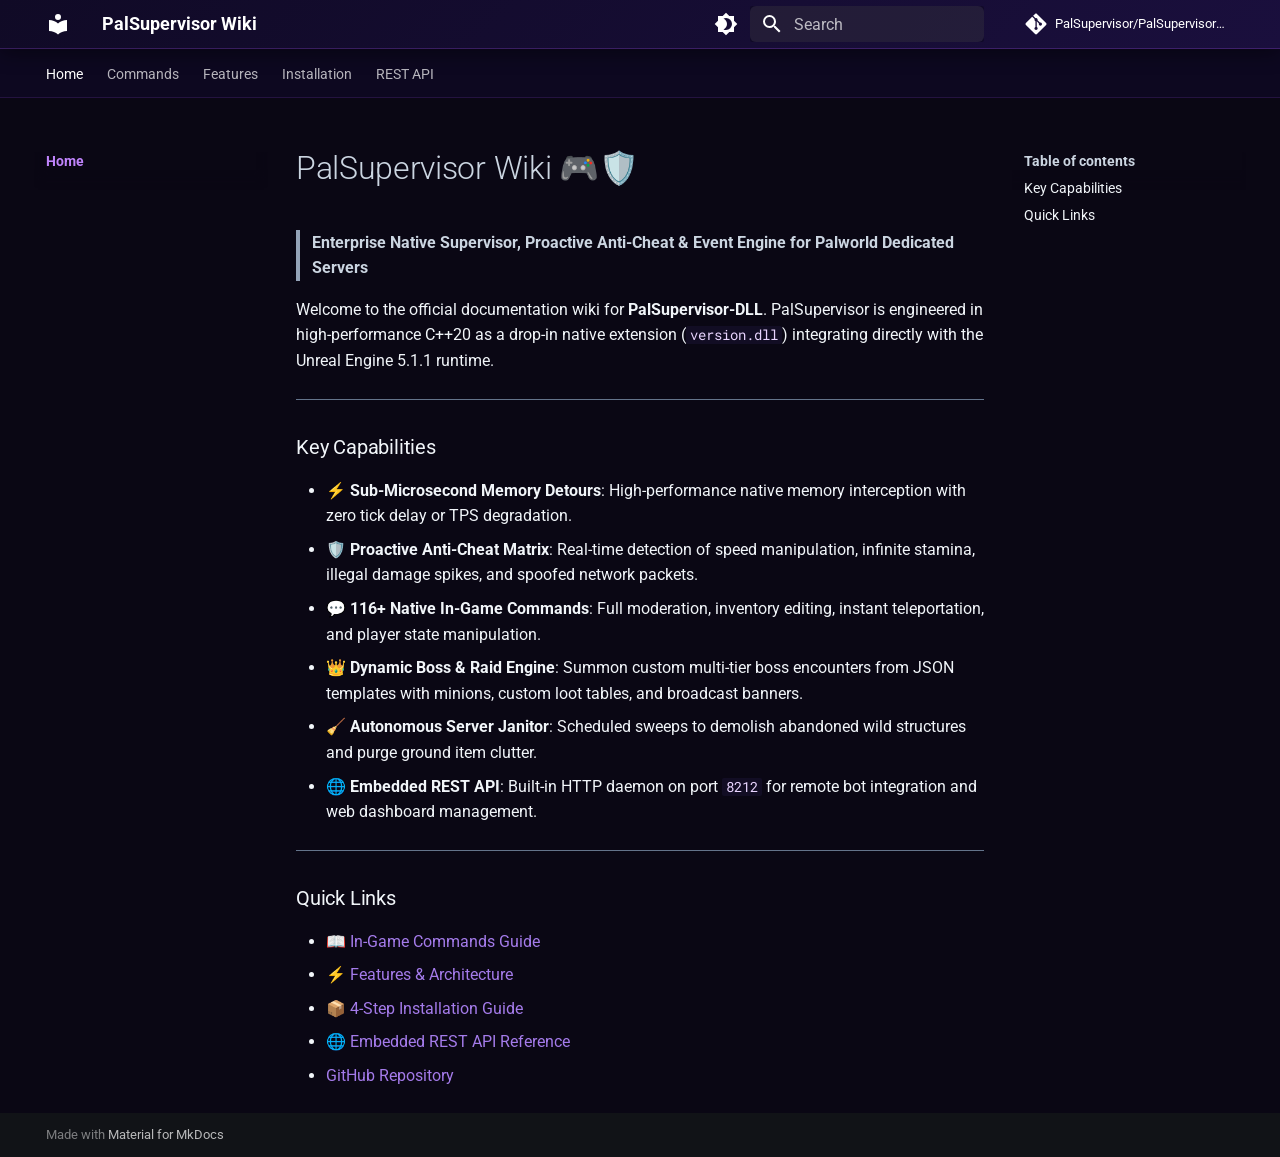
==== commit 3f61fa39: "Deploy genuine Material for MkDocs wiki with PalSupervisor native commands" ====
--- a/index.html
+++ b/index.html
@@ -648,12 +648,12 @@
 <hr />
 <h3 id="key-capabilities">Key Capabilities</h3>
 <ul>
-<li><strong>⚡ Sub-Microsecond Memory Detours</strong>: Hooks directly into <code>UObject::ProcessEvent</code> and CDO functions with zero tick delay or TPS degradation.</li>
+<li><strong>⚡ Sub-Microsecond Memory Detours</strong>: High-performance native memory interception with zero tick delay or TPS degradation.</li>
 <li><strong>🛡️ Proactive Anti-Cheat Matrix</strong>: Real-time detection of speed manipulation, infinite stamina, illegal damage spikes, and spoofed network packets.</li>
 <li><strong>💬 116+ Native In-Game Commands</strong>: Full moderation, inventory editing, instant teleportation, and player state manipulation.</li>
 <li><strong>👑 Dynamic Boss &amp; Raid Engine</strong>: Summon custom multi-tier boss encounters from JSON templates with minions, custom loot tables, and broadcast banners.</li>
 <li><strong>🧹 Autonomous Server Janitor</strong>: Scheduled sweeps to demolish abandoned wild structures and purge ground item clutter.</li>
-<li><strong>🌐 Embedded REST API</strong>: Built-in HTTP daemon on port <code>27020</code> for remote bot integration and web dashboard management.</li>
+<li><strong>🌐 Embedded REST API</strong>: Built-in HTTP daemon on port <code>8212</code> for remote bot integration and web dashboard management.</li>
 </ul>
 <hr />
 <h3 id="quick-links">Quick Links</h3>
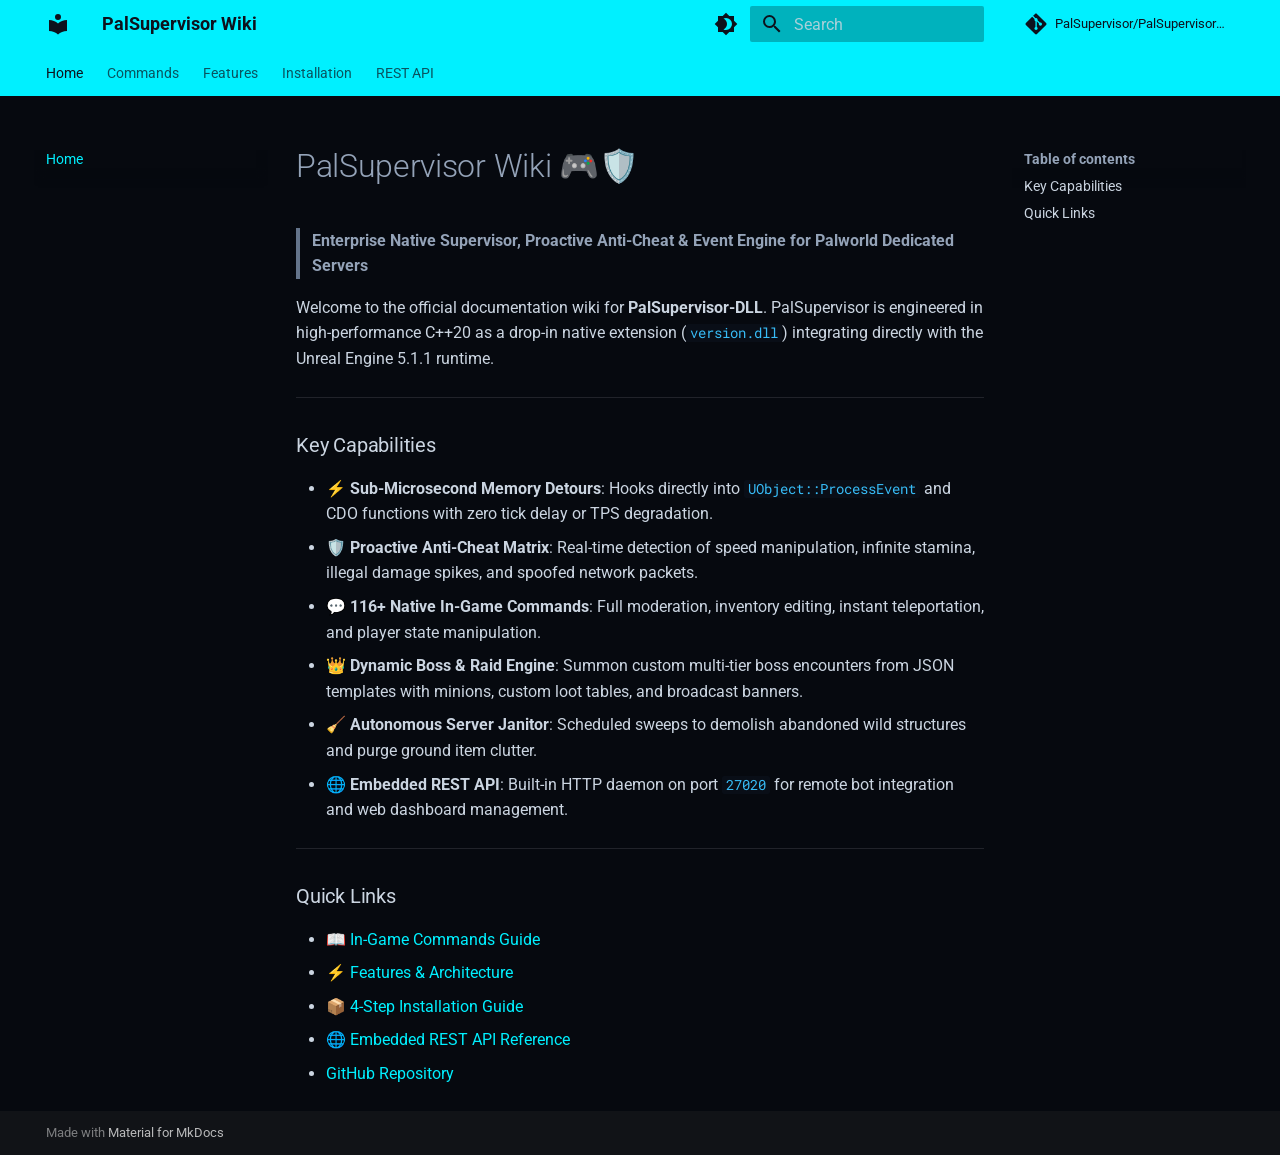
==== commit c734cfb1: "Deploy updated documentation with sanity check cleanup (removed client-only map/weather commands)" ====
--- a/index.html
+++ b/index.html
@@ -71,7 +71,7 @@
     
     
     
-    <body dir="ltr" data-md-color-scheme="slate" data-md-color-primary="deep-purple" data-md-color-accent="purple">
+    <body dir="ltr" data-md-color-scheme="slate" data-md-color-primary="custom" data-md-color-accent="custom">
   
     
     <input class="md-toggle" data-md-toggle="drawer" type="checkbox" id="__drawer" autocomplete="off">
@@ -127,7 +127,7 @@
     
     
     
-    <input class="md-option" data-md-color-media="" data-md-color-scheme="slate" data-md-color-primary="deep-purple" data-md-color-accent="purple"  aria-label="Switch to light mode"  type="radio" name="__palette" id="__palette_0">
+    <input class="md-option" data-md-color-media="" data-md-color-scheme="slate" data-md-color-primary="custom" data-md-color-accent="custom"  aria-label="Switch to light mode"  type="radio" name="__palette" id="__palette_0">
     
       <label class="md-header__button md-icon" title="Switch to light mode" for="__palette_1" hidden>
         <svg xmlns="http://www.w3.org/2000/svg" viewBox="0 0 24 24"><path d="M12 18c-.89 0-1.74-.2-2.5-.55C11.56 16.5 13 14.42 13 12s-1.44-4.5-3.5-5.45C10.26 6.2 11.11 6 12 6a6 6 0 0 1 6 6 6 6 0 0 1-6 6m8-9.31V4h-4.69L12 .69 8.69 4H4v4.69L.69 12 4 15.31V20h4.69L12 23.31 15.31 20H20v-4.69L23.31 12z"/></svg>
@@ -137,7 +137,7 @@
     
     
     
-    <input class="md-option" data-md-color-media="" data-md-color-scheme="default" data-md-color-primary="deep-purple" data-md-color-accent="purple"  aria-label="Switch to dark mode"  type="radio" name="__palette" id="__palette_1">
+    <input class="md-option" data-md-color-media="" data-md-color-scheme="default" data-md-color-primary="custom" data-md-color-accent="custom"  aria-label="Switch to dark mode"  type="radio" name="__palette" id="__palette_1">
     
       <label class="md-header__button md-icon" title="Switch to dark mode" for="__palette_0" hidden>
         <svg xmlns="http://www.w3.org/2000/svg" viewBox="0 0 24 24"><path d="M12 8a4 4 0 0 0-4 4 4 4 0 0 0 4 4 4 4 0 0 0 4-4 4 4 0 0 0-4-4m0 10a6 6 0 0 1-6-6 6 6 0 0 1 6-6 6 6 0 0 1 6 6 6 6 0 0 1-6 6m8-9.31V4h-4.69L12 .69 8.69 4H4v4.69L.69 12 4 15.31V20h4.69L12 23.31 15.31 20H20v-4.69L23.31 12z"/></svg>
@@ -648,12 +648,12 @@
 <hr />
 <h3 id="key-capabilities">Key Capabilities</h3>
 <ul>
-<li><strong>⚡ Sub-Microsecond Memory Detours</strong>: High-performance native memory interception with zero tick delay or TPS degradation.</li>
+<li><strong>⚡ Sub-Microsecond Memory Detours</strong>: Hooks directly into <code>UObject::ProcessEvent</code> and CDO functions with zero tick delay or TPS degradation.</li>
 <li><strong>🛡️ Proactive Anti-Cheat Matrix</strong>: Real-time detection of speed manipulation, infinite stamina, illegal damage spikes, and spoofed network packets.</li>
 <li><strong>💬 116+ Native In-Game Commands</strong>: Full moderation, inventory editing, instant teleportation, and player state manipulation.</li>
 <li><strong>👑 Dynamic Boss &amp; Raid Engine</strong>: Summon custom multi-tier boss encounters from JSON templates with minions, custom loot tables, and broadcast banners.</li>
 <li><strong>🧹 Autonomous Server Janitor</strong>: Scheduled sweeps to demolish abandoned wild structures and purge ground item clutter.</li>
-<li><strong>🌐 Embedded REST API</strong>: Built-in HTTP daemon on port <code>8212</code> for remote bot integration and web dashboard management.</li>
+<li><strong>🌐 Embedded REST API</strong>: Built-in HTTP daemon on port <code>27020</code> for remote bot integration and web dashboard management.</li>
 </ul>
 <hr />
 <h3 id="quick-links">Quick Links</h3>
--- a/stylesheets/extra.css
+++ b/stylesheets/extra.css
@@ -1,101 +1,21 @@
-:root {
-  --md-primary-fg-color: #8b5cf6;
-  --md-primary-fg-color--light: #a78bfa;
-  --md-primary-fg-color--dark: #7c3aed;
-  --md-primary-bg-color: #0f0c1b;
-  --md-primary-bg-color--light: #18132b;
-  --md-accent-fg-color: #a855f7;
-  --md-accent-fg-color--transparent: rgba(168, 85, 247, 0.12);
-  --md-accent-bg-color: #ffffff;
-}
-
-[data-md-color-scheme="slate"] {
-  --md-default-bg-color: #0a0714;
-  --md-default-bg-color--light: #100b20;
-  --md-default-bg-color--lighter: #181230;
-  --md-default-bg-color--lightest: #221a42;
-  --md-default-fg-color: #f1f5f9;
-  --md-default-fg-color--light: #cbd5e1;
-  --md-default-fg-color--lighter: #94a3b8;
-  --md-default-fg-color--lightest: #64748b;
-  --md-code-bg-color: #120d24;
-  --md-code-fg-color: #e9d5ff;
-  --md-code-hl-color: rgba(168, 85, 247, 0.2);
-  --md-typeset-a-color: #c084fc;
-}
-
-/* Modern Purple Header */
-.md-header {
-  background: linear-gradient(135deg, #100a26 0%, #1a0f3d 100%) !important;
-  border-bottom: 1px solid rgba(168, 85, 247, 0.25) !important;
-  box-shadow: 0 4px 20px rgba(0, 0, 0, 0.45) !important;
-}
-
-/* Navigation Tabs Bar */
-.md-tabs {
-  background: #0d0820 !important;
-  border-bottom: 1px solid rgba(168, 85, 247, 0.15) !important;
-}
-
-.md-tabs__link--active,
-.md-tabs__link:hover {
-  color: #c084fc !important;
-  opacity: 1 !important;
-}
-
-/* Active sidebar nav item */
-.md-nav__link--active,
-.md-nav__link--active:hover {
-  color: #c084fc !important;
-  font-weight: 700 !important;
-}
-
-/* Admonitions (Commands & REST API collapsible details) */
-.md-typeset details.info {
-  border-color: rgba(168, 85, 247, 0.45) !important;
-  background-color: rgba(168, 85, 247, 0.04) !important;
-  border-radius: 8px;
-}
-
-.md-typeset details.info summary {
-  color: #c084fc !important;
-  font-weight: 600 !important;
-}
-
-.md-typeset details.info summary::before {
-  background-color: #a855f7 !important;
-}
-
-.md-typeset details.note {
-  border-color: rgba(139, 92, 246, 0.45) !important;
-  background-color: rgba(139, 92, 246, 0.04) !important;
-  border-radius: 8px;
-}
-
-.md-typeset details.note summary {
-  color: #a78bfa !important;
-  font-weight: 600 !important;
-}
-
-/* Code blocks styling */
-.md-typeset pre > code {
-  border: 1px solid rgba(168, 85, 247, 0.2) !important;
-  border-radius: 8px !important;
-}
-
-/* Search bar styling */
-.md-search__input {
-  background-color: rgba(255, 255, 255, 0.08) !important;
-  border-radius: 6px !important;
-}
-
-.md-search__input:focus {
-  background-color: #170d38 !important;
-  box-shadow: 0 0 0 2px #a855f7 !important;
-}
-
-/* Table styling */
-.md-typeset table:not([class]) th {
-  background-color: #160f33 !important;
-  color: #d8b4fe !important;
-}
+:root {
+  --md-primary-fg-color: #00f0ff;
+  --md-primary-bg-color: #0d121d;
+  --md-accent-fg-color: #00f0ff;
+}
+[data-md-color-scheme="slate"] {
+  --md-default-bg-color: #06090f;
+  --md-default-fg-color: #cbd5e1;
+  --md-default-fg-color--light: #94a3b8;
+  --md-default-fg-color--lighter: #64748b;
+  --md-code-bg-color: #090e17;
+  --md-code-fg-color: #38bdf8;
+}
+.md-typeset details.info summary {
+  color: #00f0ff;
+  font-weight: bold;
+}
+.md-typeset details.note summary {
+  color: #38bdf8;
+  font-weight: bold;
+}
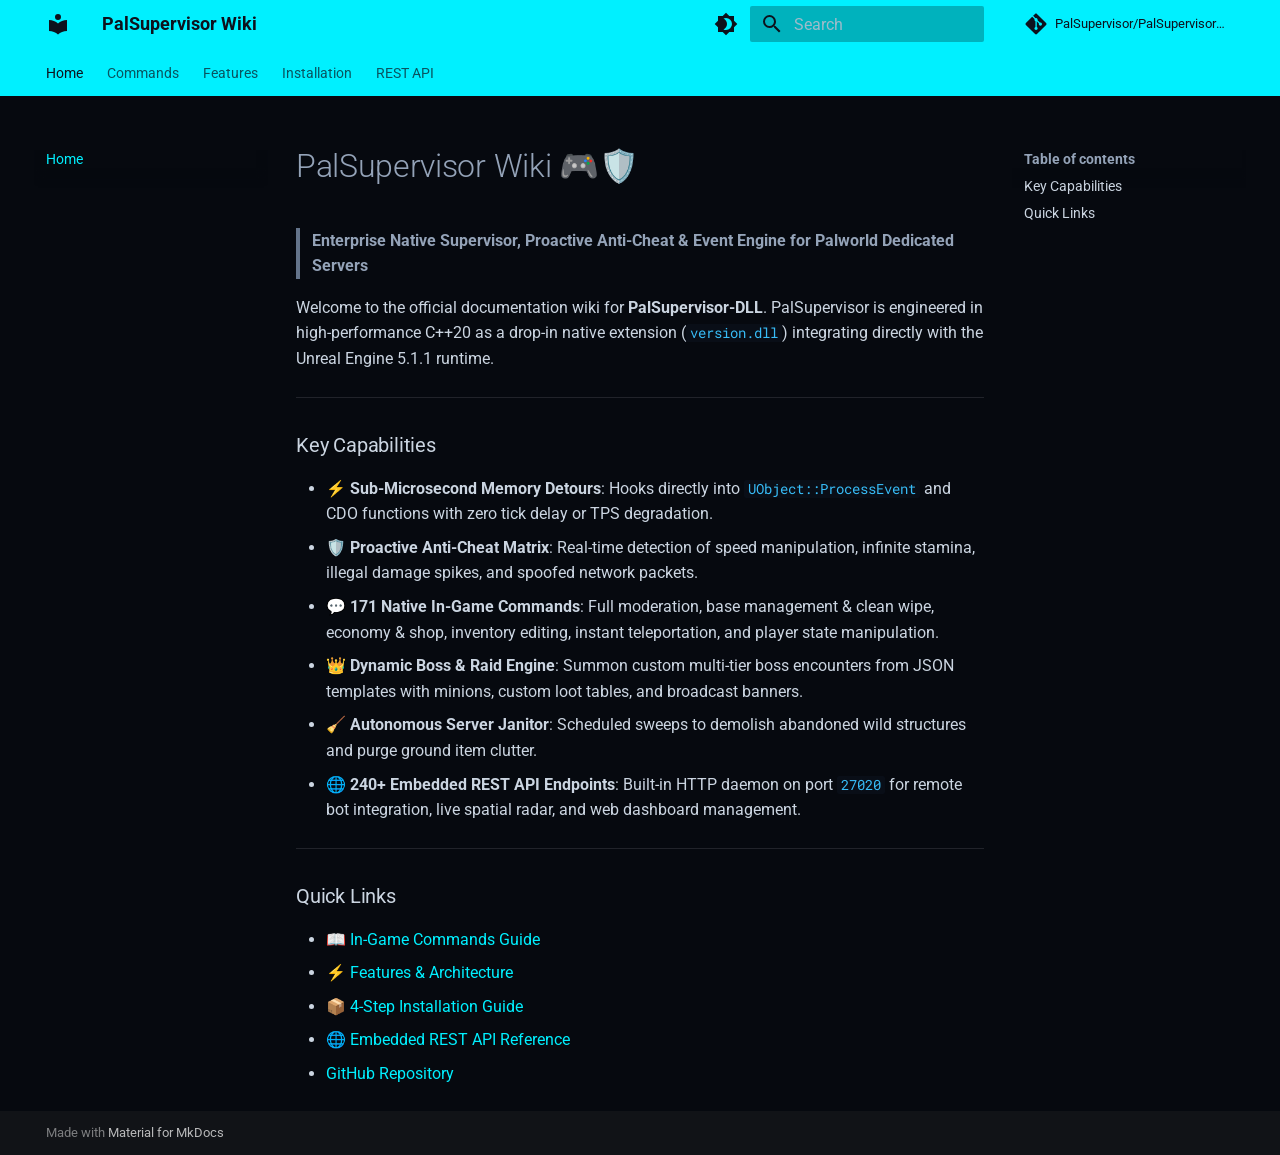
==== commit 67b0f307: "Deploy updated documentation: 171 native chat commands, 240+ REST API endpoints (Clean Base Wipe, Gu" ====
--- a/index.html
+++ b/index.html
@@ -650,10 +650,10 @@
 <ul>
 <li><strong>⚡ Sub-Microsecond Memory Detours</strong>: Hooks directly into <code>UObject::ProcessEvent</code> and CDO functions with zero tick delay or TPS degradation.</li>
 <li><strong>🛡️ Proactive Anti-Cheat Matrix</strong>: Real-time detection of speed manipulation, infinite stamina, illegal damage spikes, and spoofed network packets.</li>
-<li><strong>💬 116+ Native In-Game Commands</strong>: Full moderation, inventory editing, instant teleportation, and player state manipulation.</li>
+<li><strong>💬 171 Native In-Game Commands</strong>: Full moderation, base management &amp; clean wipe, economy &amp; shop, inventory editing, instant teleportation, and player state manipulation.</li>
 <li><strong>👑 Dynamic Boss &amp; Raid Engine</strong>: Summon custom multi-tier boss encounters from JSON templates with minions, custom loot tables, and broadcast banners.</li>
 <li><strong>🧹 Autonomous Server Janitor</strong>: Scheduled sweeps to demolish abandoned wild structures and purge ground item clutter.</li>
-<li><strong>🌐 Embedded REST API</strong>: Built-in HTTP daemon on port <code>27020</code> for remote bot integration and web dashboard management.</li>
+<li><strong>🌐 240+ Embedded REST API Endpoints</strong>: Built-in HTTP daemon on port <code>27020</code> for remote bot integration, live spatial radar, and web dashboard management.</li>
 </ul>
 <hr />
 <h3 id="quick-links">Quick Links</h3>
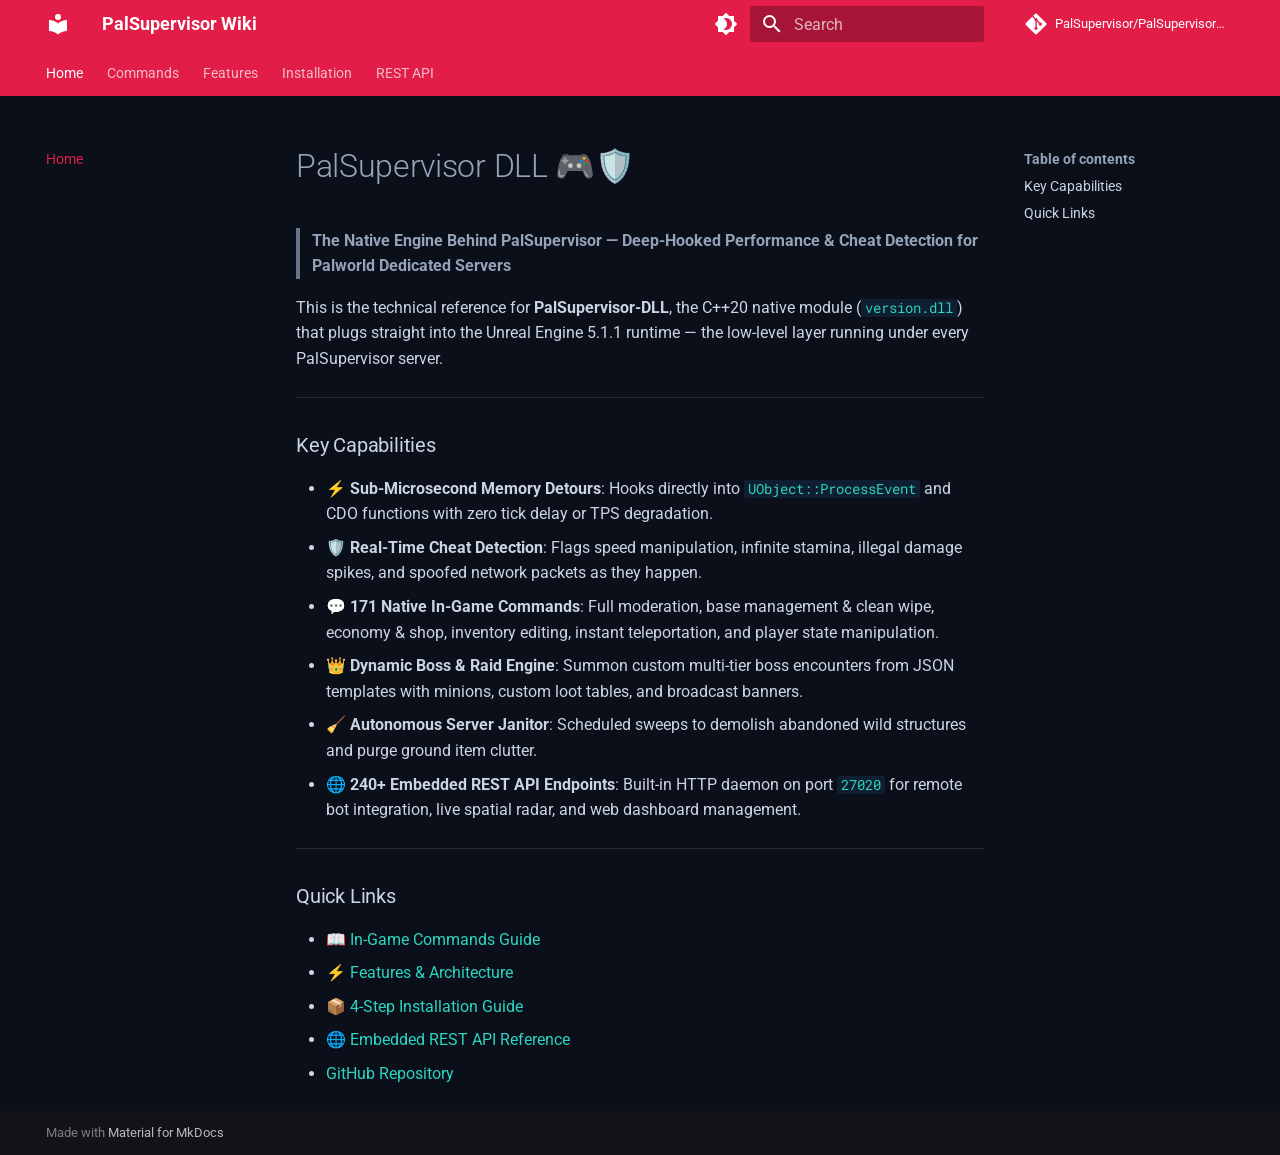
==== commit 8e242a4e: "Restyle site with crimson/teal palette, refresh homepage copy" ====
--- a/index.html
+++ b/index.html
@@ -6,7 +6,7 @@
       <meta charset="utf-8">
       <meta name="viewport" content="width=device-width,initial-scale=1">
       
-        <meta name="description" content="Enterprise Native Supervisor & Anti-Cheat for Palworld Dedicated Servers">
+        <meta name="description" content="The native C++ engine behind PalSupervisor — deep-hooked performance and cheat detection for Palworld dedicated servers">
       
       
         <meta name="author" content="PalSupervisor">
@@ -640,16 +640,16 @@
   
 
 
-<h1 id="palsupervisor-wiki">PalSupervisor Wiki 🎮🛡️</h1>
+<h1 id="palsupervisor-wiki">PalSupervisor DLL 🎮🛡️</h1>
 <blockquote>
-<p><strong>Enterprise Native Supervisor, Proactive Anti-Cheat &amp; Event Engine for Palworld Dedicated Servers</strong></p>
+<p><strong>The Native Engine Behind PalSupervisor — Deep-Hooked Performance &amp; Cheat Detection for Palworld Dedicated Servers</strong></p>
 </blockquote>
-<p>Welcome to the official documentation wiki for <strong>PalSupervisor-DLL</strong>. PalSupervisor is engineered in high-performance C++20 as a drop-in native extension (<code>version.dll</code>) integrating directly with the Unreal Engine 5.1.1 runtime.</p>
+<p>This is the technical reference for <strong>PalSupervisor-DLL</strong>, the C++20 native module (<code>version.dll</code>) that plugs straight into the Unreal Engine 5.1.1 runtime — the low-level layer running under every PalSupervisor server.</p>
 <hr />
 <h3 id="key-capabilities">Key Capabilities</h3>
 <ul>
 <li><strong>⚡ Sub-Microsecond Memory Detours</strong>: Hooks directly into <code>UObject::ProcessEvent</code> and CDO functions with zero tick delay or TPS degradation.</li>
-<li><strong>🛡️ Proactive Anti-Cheat Matrix</strong>: Real-time detection of speed manipulation, infinite stamina, illegal damage spikes, and spoofed network packets.</li>
+<li><strong>🛡️ Real-Time Cheat Detection</strong>: Flags speed manipulation, infinite stamina, illegal damage spikes, and spoofed network packets as they happen.</li>
 <li><strong>💬 171 Native In-Game Commands</strong>: Full moderation, base management &amp; clean wipe, economy &amp; shop, inventory editing, instant teleportation, and player state manipulation.</li>
 <li><strong>👑 Dynamic Boss &amp; Raid Engine</strong>: Summon custom multi-tier boss encounters from JSON templates with minions, custom loot tables, and broadcast banners.</li>
 <li><strong>🧹 Autonomous Server Janitor</strong>: Scheduled sweeps to demolish abandoned wild structures and purge ground item clutter.</li>
--- a/stylesheets/extra.css
+++ b/stylesheets/extra.css
@@ -1,21 +1,28 @@
-:root {
-  --md-primary-fg-color: #00f0ff;
-  --md-primary-bg-color: #0d121d;
-  --md-accent-fg-color: #00f0ff;
-}
-[data-md-color-scheme="slate"] {
-  --md-default-bg-color: #06090f;
-  --md-default-fg-color: #cbd5e1;
-  --md-default-fg-color--light: #94a3b8;
-  --md-default-fg-color--lighter: #64748b;
-  --md-code-bg-color: #090e17;
-  --md-code-fg-color: #38bdf8;
-}
-.md-typeset details.info summary {
-  color: #00f0ff;
-  font-weight: bold;
-}
-.md-typeset details.note summary {
-  color: #38bdf8;
-  font-weight: bold;
-}
+:root {
+  --md-primary-fg-color: #e11d48;
+  --md-primary-fg-color--light: #f43f5e;
+  --md-primary-fg-color--dark: #9f1239;
+  --md-accent-fg-color: #2dd4bf;
+}
+[data-md-color-scheme="slate"] {
+  --md-default-bg-color: #0a0f1a;
+  --md-default-fg-color: #cbd5e1;
+  --md-default-fg-color--light: #94a3b8;
+  --md-default-fg-color--lighter: #64748b;
+  --md-code-bg-color: #0f1e30;
+  --md-code-fg-color: #2dd4bf;
+}
+.md-typeset details.info summary {
+  color: #2dd4bf;
+  font-weight: bold;
+}
+.md-typeset details.note summary {
+  color: #e11d48;
+  font-weight: bold;
+}
+.md-typeset a {
+  color: #2dd4bf;
+}
+.md-typeset a:hover {
+  color: #f43f5e;
+}
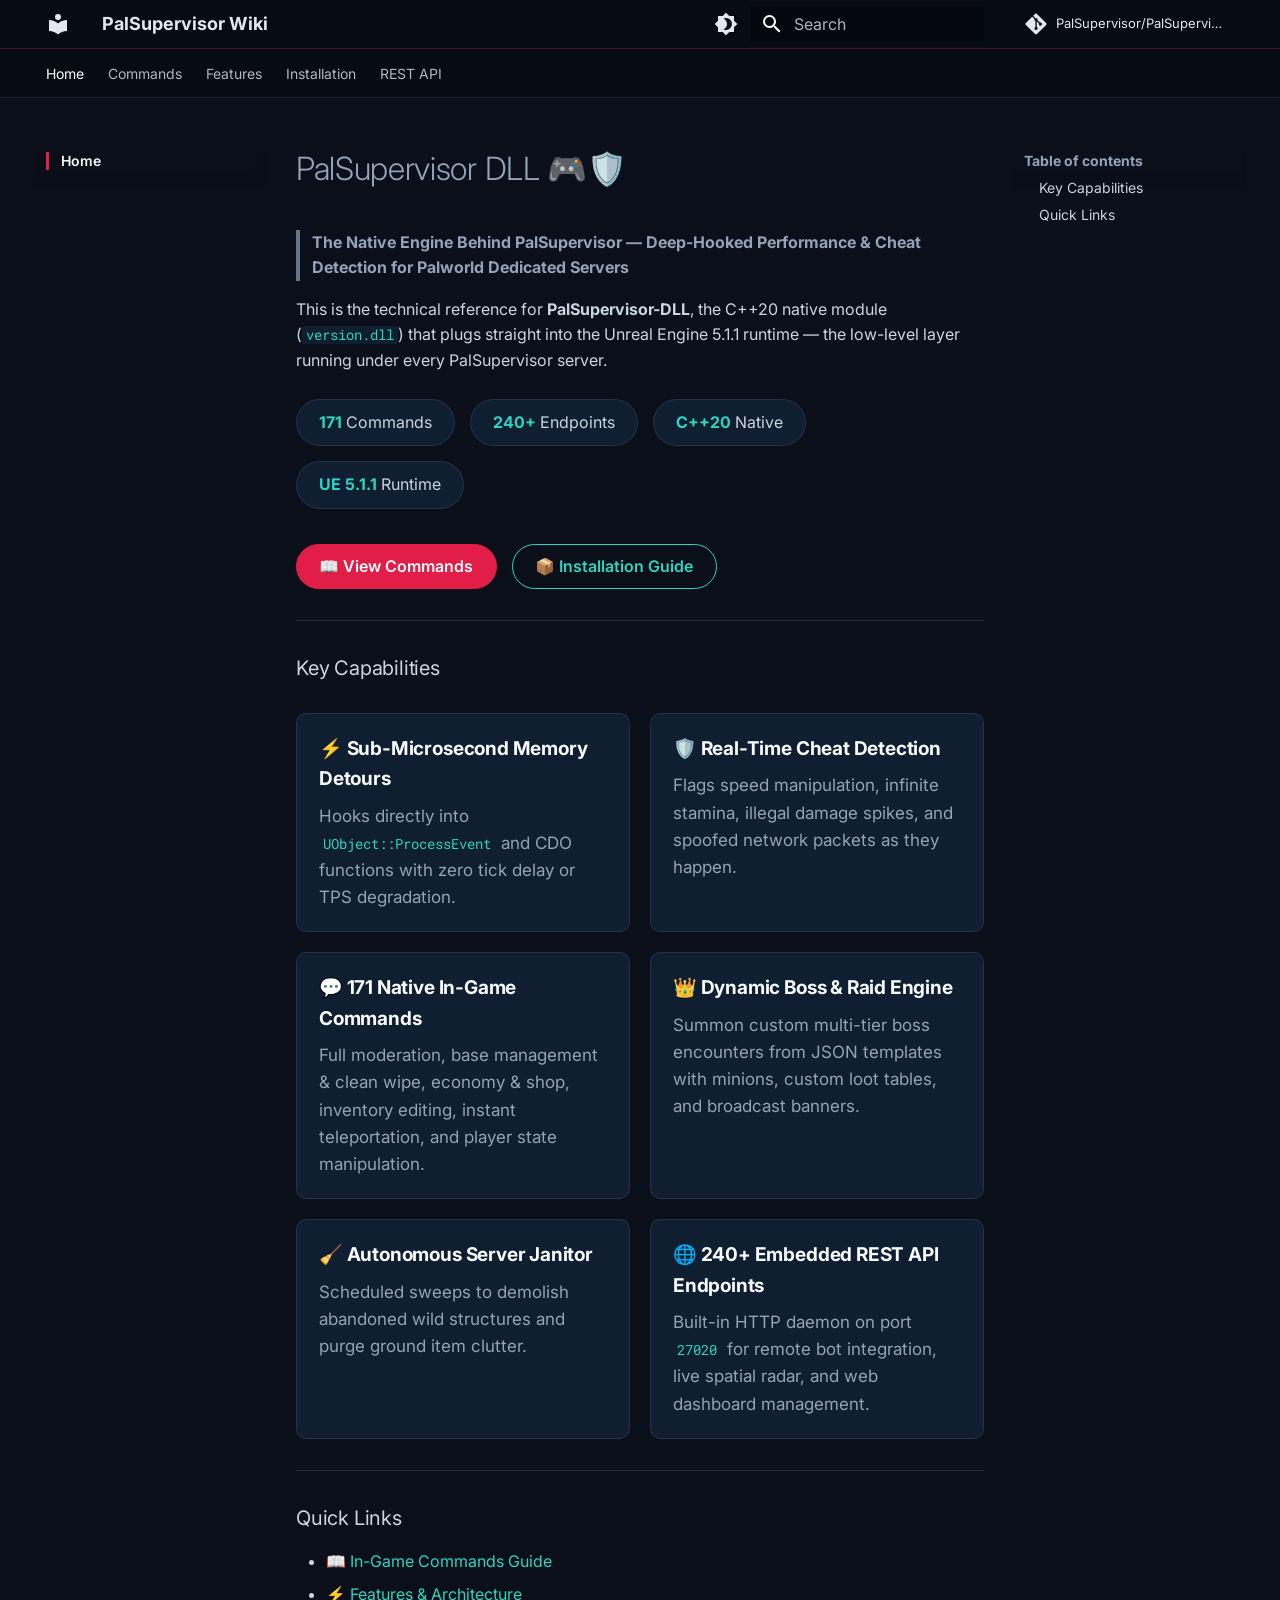
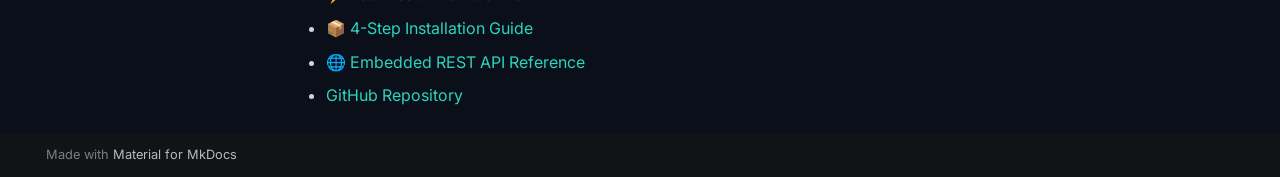
==== commit 9907218b: "Reskin homepage: app-style header/sidebar, stat pills, feature cards, CTA buttons, Inter font" ====
--- a/index.html
+++ b/index.html
@@ -645,16 +645,26 @@
 <p><strong>The Native Engine Behind PalSupervisor — Deep-Hooked Performance &amp; Cheat Detection for Palworld Dedicated Servers</strong></p>
 </blockquote>
 <p>This is the technical reference for <strong>PalSupervisor-DLL</strong>, the C++20 native module (<code>version.dll</code>) that plugs straight into the Unreal Engine 5.1.1 runtime — the low-level layer running under every PalSupervisor server.</p>
+<div class="ps-stats">
+  <span class="ps-stat"><strong>171</strong> Commands</span>
+  <span class="ps-stat"><strong>240+</strong> Endpoints</span>
+  <span class="ps-stat"><strong>C++20</strong> Native</span>
+  <span class="ps-stat"><strong>UE 5.1.1</strong> Runtime</span>
+</div>
+<p class="ps-cta">
+  <a href="Commands/" class="md-button">📖 View Commands</a>
+  <a href="Installation/" class="md-button md-button--secondary">📦 Installation Guide</a>
+</p>
 <hr />
 <h3 id="key-capabilities">Key Capabilities</h3>
-<ul>
-<li><strong>⚡ Sub-Microsecond Memory Detours</strong>: Hooks directly into <code>UObject::ProcessEvent</code> and CDO functions with zero tick delay or TPS degradation.</li>
-<li><strong>🛡️ Real-Time Cheat Detection</strong>: Flags speed manipulation, infinite stamina, illegal damage spikes, and spoofed network packets as they happen.</li>
-<li><strong>💬 171 Native In-Game Commands</strong>: Full moderation, base management &amp; clean wipe, economy &amp; shop, inventory editing, instant teleportation, and player state manipulation.</li>
-<li><strong>👑 Dynamic Boss &amp; Raid Engine</strong>: Summon custom multi-tier boss encounters from JSON templates with minions, custom loot tables, and broadcast banners.</li>
-<li><strong>🧹 Autonomous Server Janitor</strong>: Scheduled sweeps to demolish abandoned wild structures and purge ground item clutter.</li>
-<li><strong>🌐 240+ Embedded REST API Endpoints</strong>: Built-in HTTP daemon on port <code>27020</code> for remote bot integration, live spatial radar, and web dashboard management.</li>
-</ul>
+<div class="ps-cards">
+  <div class="ps-card"><h4>⚡ Sub-Microsecond Memory Detours</h4><p>Hooks directly into <code>UObject::ProcessEvent</code> and CDO functions with zero tick delay or TPS degradation.</p></div>
+  <div class="ps-card"><h4>🛡️ Real-Time Cheat Detection</h4><p>Flags speed manipulation, infinite stamina, illegal damage spikes, and spoofed network packets as they happen.</p></div>
+  <div class="ps-card"><h4>💬 171 Native In-Game Commands</h4><p>Full moderation, base management &amp; clean wipe, economy &amp; shop, inventory editing, instant teleportation, and player state manipulation.</p></div>
+  <div class="ps-card"><h4>👑 Dynamic Boss &amp; Raid Engine</h4><p>Summon custom multi-tier boss encounters from JSON templates with minions, custom loot tables, and broadcast banners.</p></div>
+  <div class="ps-card"><h4>🧹 Autonomous Server Janitor</h4><p>Scheduled sweeps to demolish abandoned wild structures and purge ground item clutter.</p></div>
+  <div class="ps-card"><h4>🌐 240+ Embedded REST API Endpoints</h4><p>Built-in HTTP daemon on port <code>27020</code> for remote bot integration, live spatial radar, and web dashboard management.</p></div>
+</div>
 <hr />
 <h3 id="quick-links">Quick Links</h3>
 <ul>
--- a/stylesheets/extra.css
+++ b/stylesheets/extra.css
@@ -1,3 +1,11 @@
+/* ---- Font: swap mkdocs-material default Roboto for Inter (app UI font) ---- */
+@import url('https://fonts.googleapis.com/css2?family=Inter:wght@400;500;600;700&display=swap');
+:root {
+  --md-text-font: "Inter";
+  --md-code-font: "Roboto Mono";
+}
+
+/* ---- Brand palette: crimson + teal on near-black navy ---- */
 :root {
   --md-primary-fg-color: #e11d48;
   --md-primary-fg-color--light: #f43f5e;
@@ -12,6 +20,51 @@
   --md-code-bg-color: #0f1e30;
   --md-code-fg-color: #2dd4bf;
 }
+
+/* ---- Header: dark app-bar instead of a solid crimson band ---- */
+.md-header {
+  background-color: #060b14;
+  color: #e2e8f0;
+  border-bottom: 1px solid rgba(225, 29, 72, 0.35);
+  box-shadow: none;
+}
+.md-header__title {
+  font-weight: 600;
+}
+.md-tabs {
+  background-color: #060b14;
+  border-bottom: 1px solid rgba(148, 163, 184, 0.12);
+}
+
+/* ---- Sidebar: dark bg, active page gets a crimson left-border pill ---- */
+.md-sidebar--primary .md-sidebar__scrollwrap,
+.md-nav--primary {
+  background-color: #0a0f1a;
+}
+.md-nav__link {
+  border-left: 3px solid transparent;
+  padding-left: 0.6rem;
+  border-radius: 0 6px 6px 0;
+  transition: background-color 0.15s ease, border-color 0.15s ease;
+}
+.md-nav__link:hover {
+  background-color: rgba(225, 29, 72, 0.08);
+}
+.md-nav__link--active,
+.md-nav__link[aria-current="page"] {
+  background-color: rgba(225, 29, 72, 0.12);
+  border-left-color: #e11d48;
+  color: #f8fafc !important;
+  font-weight: 600;
+}
+
+/* ---- Links ---- */
+.md-typeset a {
+  color: #2dd4bf;
+}
+.md-typeset a:hover {
+  color: #f43f5e;
+}
 .md-typeset details.info summary {
   color: #2dd4bf;
   font-weight: bold;
@@ -20,9 +73,86 @@
   color: #e11d48;
   font-weight: bold;
 }
-.md-typeset a {
+
+/* ---- Buttons: pill-shaped, crimson primary / teal outline secondary ---- */
+.md-typeset .md-button {
+  border-radius: 999px;
+  border: 1px solid #e11d48;
+  background-color: #e11d48;
+  color: #fff !important;
+  padding: 0.55em 1.4em;
+  font-weight: 600;
+  transition: background-color 0.15s ease, transform 0.1s ease;
+}
+.md-typeset .md-button:hover {
+  background-color: #f43f5e;
+  border-color: #f43f5e;
+  transform: translateY(-1px);
+}
+.md-typeset .md-button--secondary {
+  background-color: transparent;
+  border: 1px solid #2dd4bf;
+  color: #2dd4bf !important;
+}
+.md-typeset .md-button--secondary:hover {
+  background-color: rgba(45, 212, 191, 0.1);
+  border-color: #2dd4bf;
+  color: #2dd4bf !important;
+}
+
+/* ---- Stat pills (homepage) ---- */
+.ps-stats {
+  display: flex;
+  flex-wrap: wrap;
+  gap: 0.75rem;
+  margin: 1.25rem 0 1.75rem;
+}
+.ps-stat {
+  background-color: #0f1e30;
+  border: 1px solid rgba(148, 163, 184, 0.15);
+  border-radius: 999px;
+  padding: 0.5rem 1.1rem;
+  font-size: 0.8rem;
+  color: #cbd5e1;
+}
+.ps-stat strong {
   color: #2dd4bf;
+  font-weight: 700;
 }
-.md-typeset a:hover {
-  color: #f43f5e;
+
+/* ---- Feature card grid (homepage) ---- */
+.ps-cards {
+  display: grid;
+  grid-template-columns: repeat(auto-fit, minmax(230px, 1fr));
+  gap: 1rem;
+  margin: 1.5rem 0;
 }
+.ps-card {
+  background-color: #0f1e30;
+  border: 1px solid rgba(148, 163, 184, 0.15);
+  border-radius: 10px;
+  padding: 1rem 1.1rem;
+  transition: border-color 0.15s ease, box-shadow 0.15s ease;
+}
+.ps-card:hover {
+  border-color: rgba(225, 29, 72, 0.5);
+  box-shadow: 0 0 0 1px rgba(225, 29, 72, 0.2);
+}
+.ps-card h4 {
+  margin: 0 0 0.4rem;
+  font-size: 0.95rem;
+  color: #f8fafc;
+}
+.ps-card p {
+  margin: 0;
+  font-size: 0.85rem;
+  color: #94a3b8;
+}
+
+/* ---- CTA row (homepage) ---- */
+.ps-cta {
+  display: flex;
+  flex-wrap: wrap;
+  gap: 0.75rem;
+  margin: 1.5rem 0;
+}
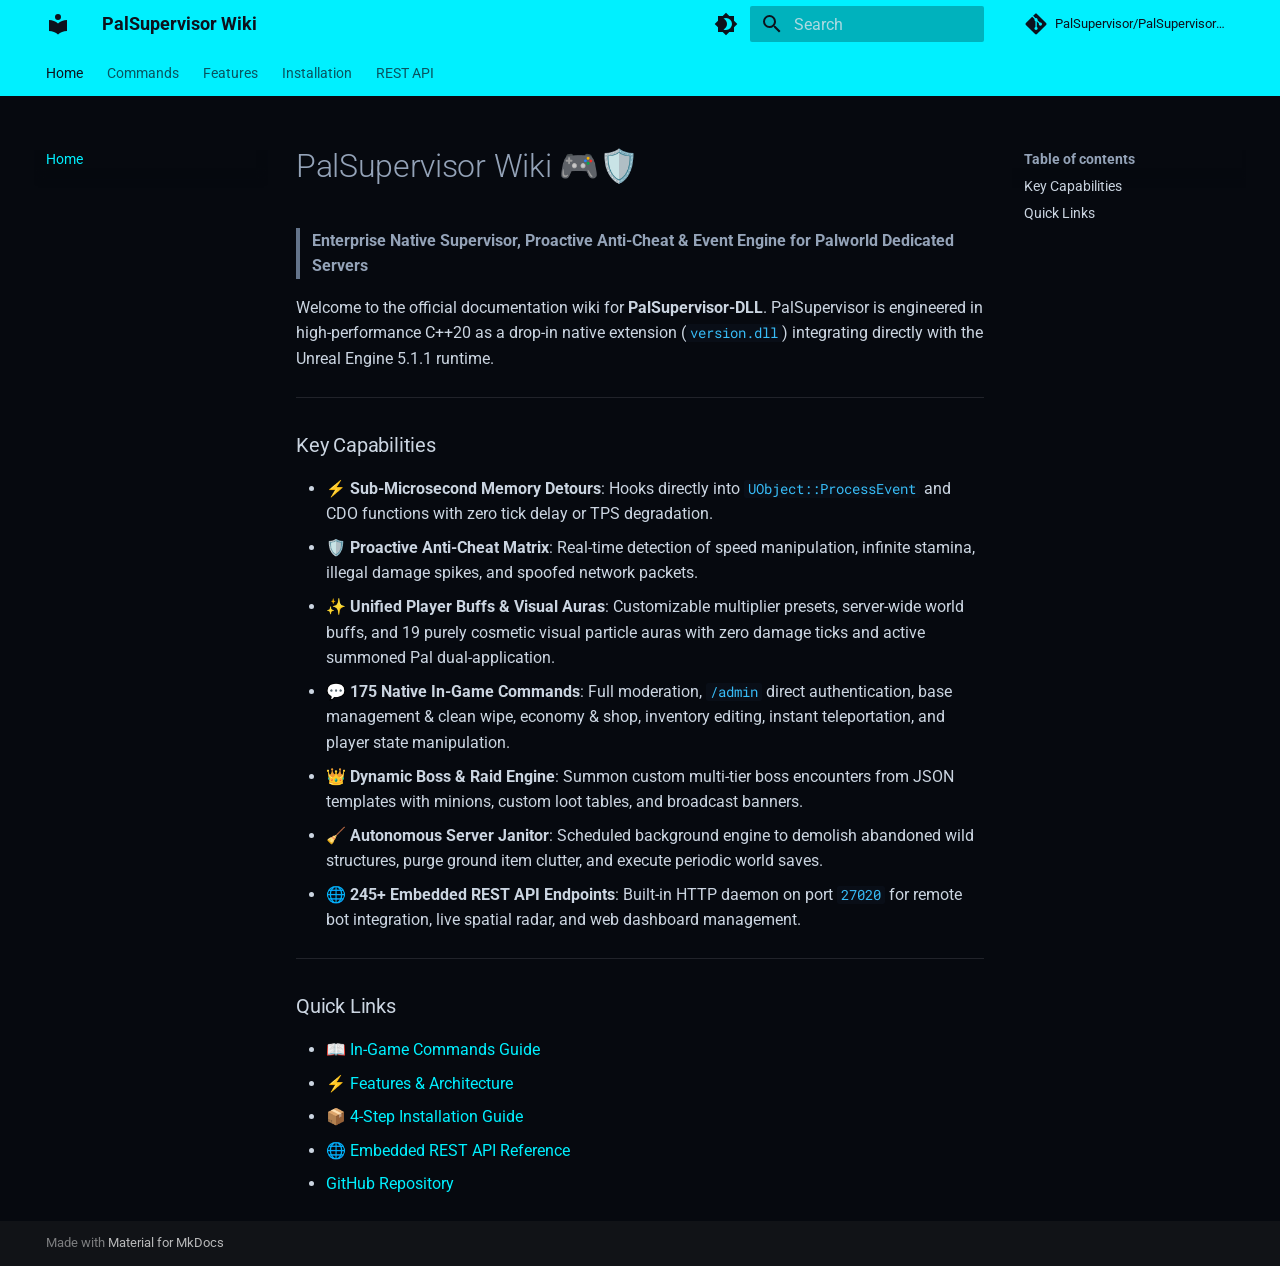
==== commit 8cb76f32: "Deploy updated documentation site with Buffs, Auras, and Janitor guides" ====
--- a/index.html
+++ b/index.html
@@ -6,7 +6,7 @@
       <meta charset="utf-8">
       <meta name="viewport" content="width=device-width,initial-scale=1">
       
-        <meta name="description" content="The native C++ engine behind PalSupervisor — deep-hooked performance and cheat detection for Palworld dedicated servers">
+        <meta name="description" content="Enterprise Native Supervisor & Anti-Cheat for Palworld Dedicated Servers">
       
       
         <meta name="author" content="PalSupervisor">
@@ -640,31 +640,22 @@
   
 
 
-<h1 id="palsupervisor-wiki">PalSupervisor DLL 🎮🛡️</h1>
+<h1 id="palsupervisor-wiki">PalSupervisor Wiki 🎮🛡️</h1>
 <blockquote>
-<p><strong>The Native Engine Behind PalSupervisor — Deep-Hooked Performance &amp; Cheat Detection for Palworld Dedicated Servers</strong></p>
+<p><strong>Enterprise Native Supervisor, Proactive Anti-Cheat &amp; Event Engine for Palworld Dedicated Servers</strong></p>
 </blockquote>
-<p>This is the technical reference for <strong>PalSupervisor-DLL</strong>, the C++20 native module (<code>version.dll</code>) that plugs straight into the Unreal Engine 5.1.1 runtime — the low-level layer running under every PalSupervisor server.</p>
-<div class="ps-stats">
-  <span class="ps-stat"><strong>171</strong> Commands</span>
-  <span class="ps-stat"><strong>240+</strong> Endpoints</span>
-  <span class="ps-stat"><strong>C++20</strong> Native</span>
-  <span class="ps-stat"><strong>UE 5.1.1</strong> Runtime</span>
-</div>
-<p class="ps-cta">
-  <a href="Commands/" class="md-button">📖 View Commands</a>
-  <a href="Installation/" class="md-button md-button--secondary">📦 Installation Guide</a>
-</p>
+<p>Welcome to the official documentation wiki for <strong>PalSupervisor-DLL</strong>. PalSupervisor is engineered in high-performance C++20 as a drop-in native extension (<code>version.dll</code>) integrating directly with the Unreal Engine 5.1.1 runtime.</p>
 <hr />
 <h3 id="key-capabilities">Key Capabilities</h3>
-<div class="ps-cards">
-  <div class="ps-card"><h4>⚡ Sub-Microsecond Memory Detours</h4><p>Hooks directly into <code>UObject::ProcessEvent</code> and CDO functions with zero tick delay or TPS degradation.</p></div>
-  <div class="ps-card"><h4>🛡️ Real-Time Cheat Detection</h4><p>Flags speed manipulation, infinite stamina, illegal damage spikes, and spoofed network packets as they happen.</p></div>
-  <div class="ps-card"><h4>💬 171 Native In-Game Commands</h4><p>Full moderation, base management &amp; clean wipe, economy &amp; shop, inventory editing, instant teleportation, and player state manipulation.</p></div>
-  <div class="ps-card"><h4>👑 Dynamic Boss &amp; Raid Engine</h4><p>Summon custom multi-tier boss encounters from JSON templates with minions, custom loot tables, and broadcast banners.</p></div>
-  <div class="ps-card"><h4>🧹 Autonomous Server Janitor</h4><p>Scheduled sweeps to demolish abandoned wild structures and purge ground item clutter.</p></div>
-  <div class="ps-card"><h4>🌐 240+ Embedded REST API Endpoints</h4><p>Built-in HTTP daemon on port <code>27020</code> for remote bot integration, live spatial radar, and web dashboard management.</p></div>
-</div>
+<ul>
+<li><strong>⚡ Sub-Microsecond Memory Detours</strong>: Hooks directly into <code>UObject::ProcessEvent</code> and CDO functions with zero tick delay or TPS degradation.</li>
+<li><strong>🛡️ Proactive Anti-Cheat Matrix</strong>: Real-time detection of speed manipulation, infinite stamina, illegal damage spikes, and spoofed network packets.</li>
+<li><strong>✨ Unified Player Buffs &amp; Visual Auras</strong>: Customizable multiplier presets, server-wide world buffs, and 19 purely cosmetic visual particle auras with zero damage ticks and active summoned Pal dual-application.</li>
+<li><strong>💬 175 Native In-Game Commands</strong>: Full moderation, <code>/admin</code> direct authentication, base management &amp; clean wipe, economy &amp; shop, inventory editing, instant teleportation, and player state manipulation.</li>
+<li><strong>👑 Dynamic Boss &amp; Raid Engine</strong>: Summon custom multi-tier boss encounters from JSON templates with minions, custom loot tables, and broadcast banners.</li>
+<li><strong>🧹 Autonomous Server Janitor</strong>: Scheduled background engine to demolish abandoned wild structures, purge ground item clutter, and execute periodic world saves.</li>
+<li><strong>🌐 245+ Embedded REST API Endpoints</strong>: Built-in HTTP daemon on port <code>27020</code> for remote bot integration, live spatial radar, and web dashboard management.</li>
+</ul>
 <hr />
 <h3 id="quick-links">Quick Links</h3>
 <ul>
--- a/stylesheets/extra.css
+++ b/stylesheets/extra.css
@@ -1,158 +1,21 @@
-/* ---- Font: swap mkdocs-material default Roboto for Inter (app UI font) ---- */
-@import url('https://fonts.googleapis.com/css2?family=Inter:wght@400;500;600;700&display=swap');
-:root {
-  --md-text-font: "Inter";
-  --md-code-font: "Roboto Mono";
-}
-
-/* ---- Brand palette: crimson + teal on near-black navy ---- */
-:root {
-  --md-primary-fg-color: #e11d48;
-  --md-primary-fg-color--light: #f43f5e;
-  --md-primary-fg-color--dark: #9f1239;
-  --md-accent-fg-color: #2dd4bf;
-}
-[data-md-color-scheme="slate"] {
-  --md-default-bg-color: #0a0f1a;
-  --md-default-fg-color: #cbd5e1;
-  --md-default-fg-color--light: #94a3b8;
-  --md-default-fg-color--lighter: #64748b;
-  --md-code-bg-color: #0f1e30;
-  --md-code-fg-color: #2dd4bf;
-}
-
-/* ---- Header: dark app-bar instead of a solid crimson band ---- */
-.md-header {
-  background-color: #060b14;
-  color: #e2e8f0;
-  border-bottom: 1px solid rgba(225, 29, 72, 0.35);
-  box-shadow: none;
-}
-.md-header__title {
-  font-weight: 600;
-}
-.md-tabs {
-  background-color: #060b14;
-  border-bottom: 1px solid rgba(148, 163, 184, 0.12);
-}
-
-/* ---- Sidebar: dark bg, active page gets a crimson left-border pill ---- */
-.md-sidebar--primary .md-sidebar__scrollwrap,
-.md-nav--primary {
-  background-color: #0a0f1a;
-}
-.md-nav__link {
-  border-left: 3px solid transparent;
-  padding-left: 0.6rem;
-  border-radius: 0 6px 6px 0;
-  transition: background-color 0.15s ease, border-color 0.15s ease;
-}
-.md-nav__link:hover {
-  background-color: rgba(225, 29, 72, 0.08);
-}
-.md-nav__link--active,
-.md-nav__link[aria-current="page"] {
-  background-color: rgba(225, 29, 72, 0.12);
-  border-left-color: #e11d48;
-  color: #f8fafc !important;
-  font-weight: 600;
-}
-
-/* ---- Links ---- */
-.md-typeset a {
-  color: #2dd4bf;
-}
-.md-typeset a:hover {
-  color: #f43f5e;
-}
-.md-typeset details.info summary {
-  color: #2dd4bf;
-  font-weight: bold;
-}
-.md-typeset details.note summary {
-  color: #e11d48;
-  font-weight: bold;
-}
-
-/* ---- Buttons: pill-shaped, crimson primary / teal outline secondary ---- */
-.md-typeset .md-button {
-  border-radius: 999px;
-  border: 1px solid #e11d48;
-  background-color: #e11d48;
-  color: #fff !important;
-  padding: 0.55em 1.4em;
-  font-weight: 600;
-  transition: background-color 0.15s ease, transform 0.1s ease;
-}
-.md-typeset .md-button:hover {
-  background-color: #f43f5e;
-  border-color: #f43f5e;
-  transform: translateY(-1px);
-}
-.md-typeset .md-button--secondary {
-  background-color: transparent;
-  border: 1px solid #2dd4bf;
-  color: #2dd4bf !important;
-}
-.md-typeset .md-button--secondary:hover {
-  background-color: rgba(45, 212, 191, 0.1);
-  border-color: #2dd4bf;
-  color: #2dd4bf !important;
-}
-
-/* ---- Stat pills (homepage) ---- */
-.ps-stats {
-  display: flex;
-  flex-wrap: wrap;
-  gap: 0.75rem;
-  margin: 1.25rem 0 1.75rem;
-}
-.ps-stat {
-  background-color: #0f1e30;
-  border: 1px solid rgba(148, 163, 184, 0.15);
-  border-radius: 999px;
-  padding: 0.5rem 1.1rem;
-  font-size: 0.8rem;
-  color: #cbd5e1;
-}
-.ps-stat strong {
-  color: #2dd4bf;
-  font-weight: 700;
-}
-
-/* ---- Feature card grid (homepage) ---- */
-.ps-cards {
-  display: grid;
-  grid-template-columns: repeat(auto-fit, minmax(230px, 1fr));
-  gap: 1rem;
-  margin: 1.5rem 0;
-}
-.ps-card {
-  background-color: #0f1e30;
-  border: 1px solid rgba(148, 163, 184, 0.15);
-  border-radius: 10px;
-  padding: 1rem 1.1rem;
-  transition: border-color 0.15s ease, box-shadow 0.15s ease;
-}
-.ps-card:hover {
-  border-color: rgba(225, 29, 72, 0.5);
-  box-shadow: 0 0 0 1px rgba(225, 29, 72, 0.2);
-}
-.ps-card h4 {
-  margin: 0 0 0.4rem;
-  font-size: 0.95rem;
-  color: #f8fafc;
-}
-.ps-card p {
-  margin: 0;
-  font-size: 0.85rem;
-  color: #94a3b8;
-}
-
-/* ---- CTA row (homepage) ---- */
-.ps-cta {
-  display: flex;
-  flex-wrap: wrap;
-  gap: 0.75rem;
-  margin: 1.5rem 0;
-}
+:root {
+  --md-primary-fg-color: #00f0ff;
+  --md-primary-bg-color: #0d121d;
+  --md-accent-fg-color: #00f0ff;
+}
+[data-md-color-scheme="slate"] {
+  --md-default-bg-color: #06090f;
+  --md-default-fg-color: #cbd5e1;
+  --md-default-fg-color--light: #94a3b8;
+  --md-default-fg-color--lighter: #64748b;
+  --md-code-bg-color: #090e17;
+  --md-code-fg-color: #38bdf8;
+}
+.md-typeset details.info summary {
+  color: #00f0ff;
+  font-weight: bold;
+}
+.md-typeset details.note summary {
+  color: #38bdf8;
+  font-weight: bold;
+}
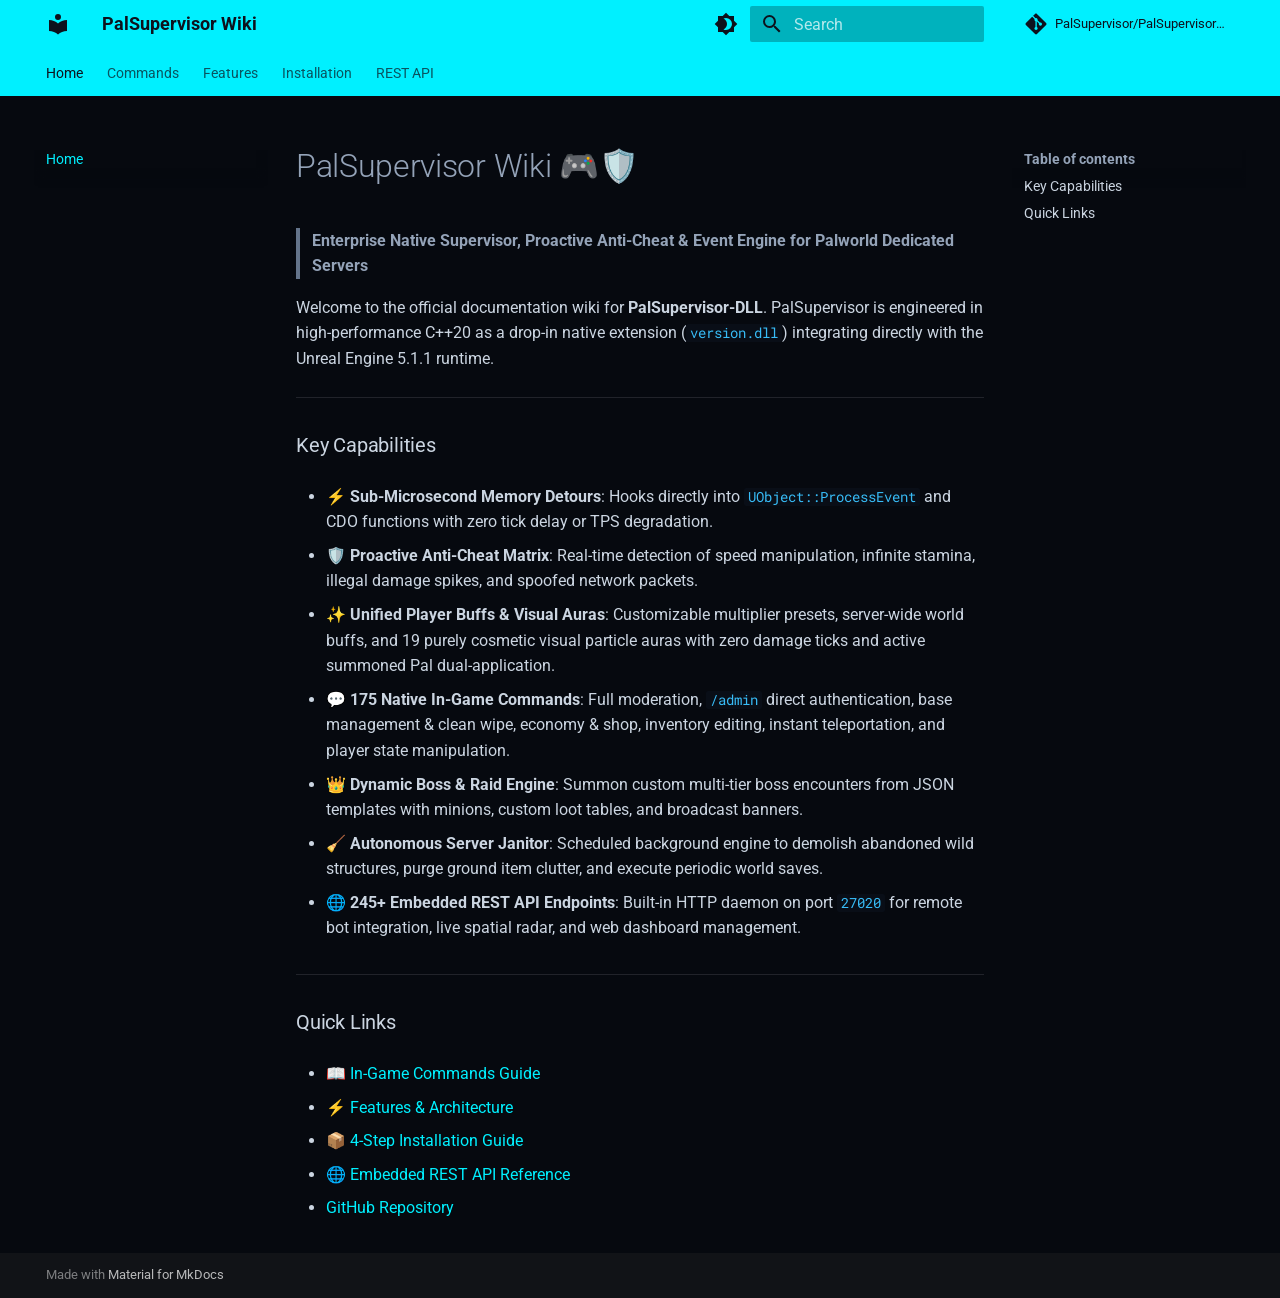
==== commit 72705b3f: "deploy: update index.html" ====
--- a/index.html
+++ b/index.html
@@ -648,22 +648,46 @@
 <hr />
 <h3 id="key-capabilities">Key Capabilities</h3>
 <ul>
-<li><strong>⚡ Sub-Microsecond Memory Detours</strong>: Hooks directly into <code>UObject::ProcessEvent</code> and CDO functions with zero tick delay or TPS degradation.</li>
-<li><strong>🛡️ Proactive Anti-Cheat Matrix</strong>: Real-time detection of speed manipulation, infinite stamina, illegal damage spikes, and spoofed network packets.</li>
-<li><strong>✨ Unified Player Buffs &amp; Visual Auras</strong>: Customizable multiplier presets, server-wide world buffs, and 19 purely cosmetic visual particle auras with zero damage ticks and active summoned Pal dual-application.</li>
-<li><strong>💬 175 Native In-Game Commands</strong>: Full moderation, <code>/admin</code> direct authentication, base management &amp; clean wipe, economy &amp; shop, inventory editing, instant teleportation, and player state manipulation.</li>
-<li><strong>👑 Dynamic Boss &amp; Raid Engine</strong>: Summon custom multi-tier boss encounters from JSON templates with minions, custom loot tables, and broadcast banners.</li>
-<li><strong>🧹 Autonomous Server Janitor</strong>: Scheduled background engine to demolish abandoned wild structures, purge ground item clutter, and execute periodic world saves.</li>
-<li><strong>🌐 245+ Embedded REST API Endpoints</strong>: Built-in HTTP daemon on port <code>27020</code> for remote bot integration, live spatial radar, and web dashboard management.</li>
+<li>
+<p><strong>⚡ Sub-Microsecond Memory Detours</strong>: Hooks directly into <code>UObject::ProcessEvent</code> and CDO functions with zero tick delay or TPS degradation.</p>
+</li>
+<li>
+<p><strong>🛡️ Proactive Anti-Cheat Matrix</strong>: Real-time detection of speed manipulation, infinite stamina, illegal damage spikes, and spoofed network packets.</p>
+</li>
+<li>
+<p><strong>✨ Unified Player Buffs &amp; Visual Auras</strong>: Customizable multiplier presets, server-wide world buffs, and 19 purely cosmetic visual particle auras with zero damage ticks and active summoned Pal dual-application.</p>
+</li>
+<li>
+<p><strong>💬 175 Native In-Game Commands</strong>: Full moderation, <code>/admin</code> direct authentication, base management &amp; clean wipe, economy &amp; shop, inventory editing, instant teleportation, and player state manipulation.</p>
+</li>
+<li>
+<p><strong>👑 Dynamic Boss &amp; Raid Engine</strong>: Summon custom multi-tier boss encounters from JSON templates with minions, custom loot tables, and broadcast banners.</p>
+</li>
+<li>
+<p><strong>🧹 Autonomous Server Janitor</strong>: Scheduled background engine to demolish abandoned wild structures, purge ground item clutter, and execute periodic world saves.</p>
+</li>
+<li>
+<p><strong>🌐 245+ Embedded REST API Endpoints</strong>: Built-in HTTP daemon on port <code>27020</code> for remote bot integration, live spatial radar, and web dashboard management.</p>
+</li>
 </ul>
 <hr />
 <h3 id="quick-links">Quick Links</h3>
 <ul>
-<li><a href="Commands/">📖 In-Game Commands Guide</a></li>
-<li><a href="Features/">⚡ Features &amp; Architecture</a></li>
-<li><a href="Installation/">📦 4-Step Installation Guide</a></li>
-<li><a href="RESTAPI/">🌐 Embedded REST API Reference</a></li>
-<li><a href="https://github.com/PalSupervisor/PalSupervisor-DLL">GitHub Repository</a></li>
+<li>
+<p><a href="Commands/">📖 In-Game Commands Guide</a></p>
+</li>
+<li>
+<p><a href="Features/">⚡ Features &amp; Architecture</a></p>
+</li>
+<li>
+<p><a href="Installation/">📦 4-Step Installation Guide</a></p>
+</li>
+<li>
+<p><a href="RESTAPI/">🌐 Embedded REST API Reference</a></p>
+</li>
+<li>
+<p><a href="https://github.com/PalSupervisor/PalSupervisor-DLL">GitHub Repository</a></p>
+</li>
 </ul>
 
 
